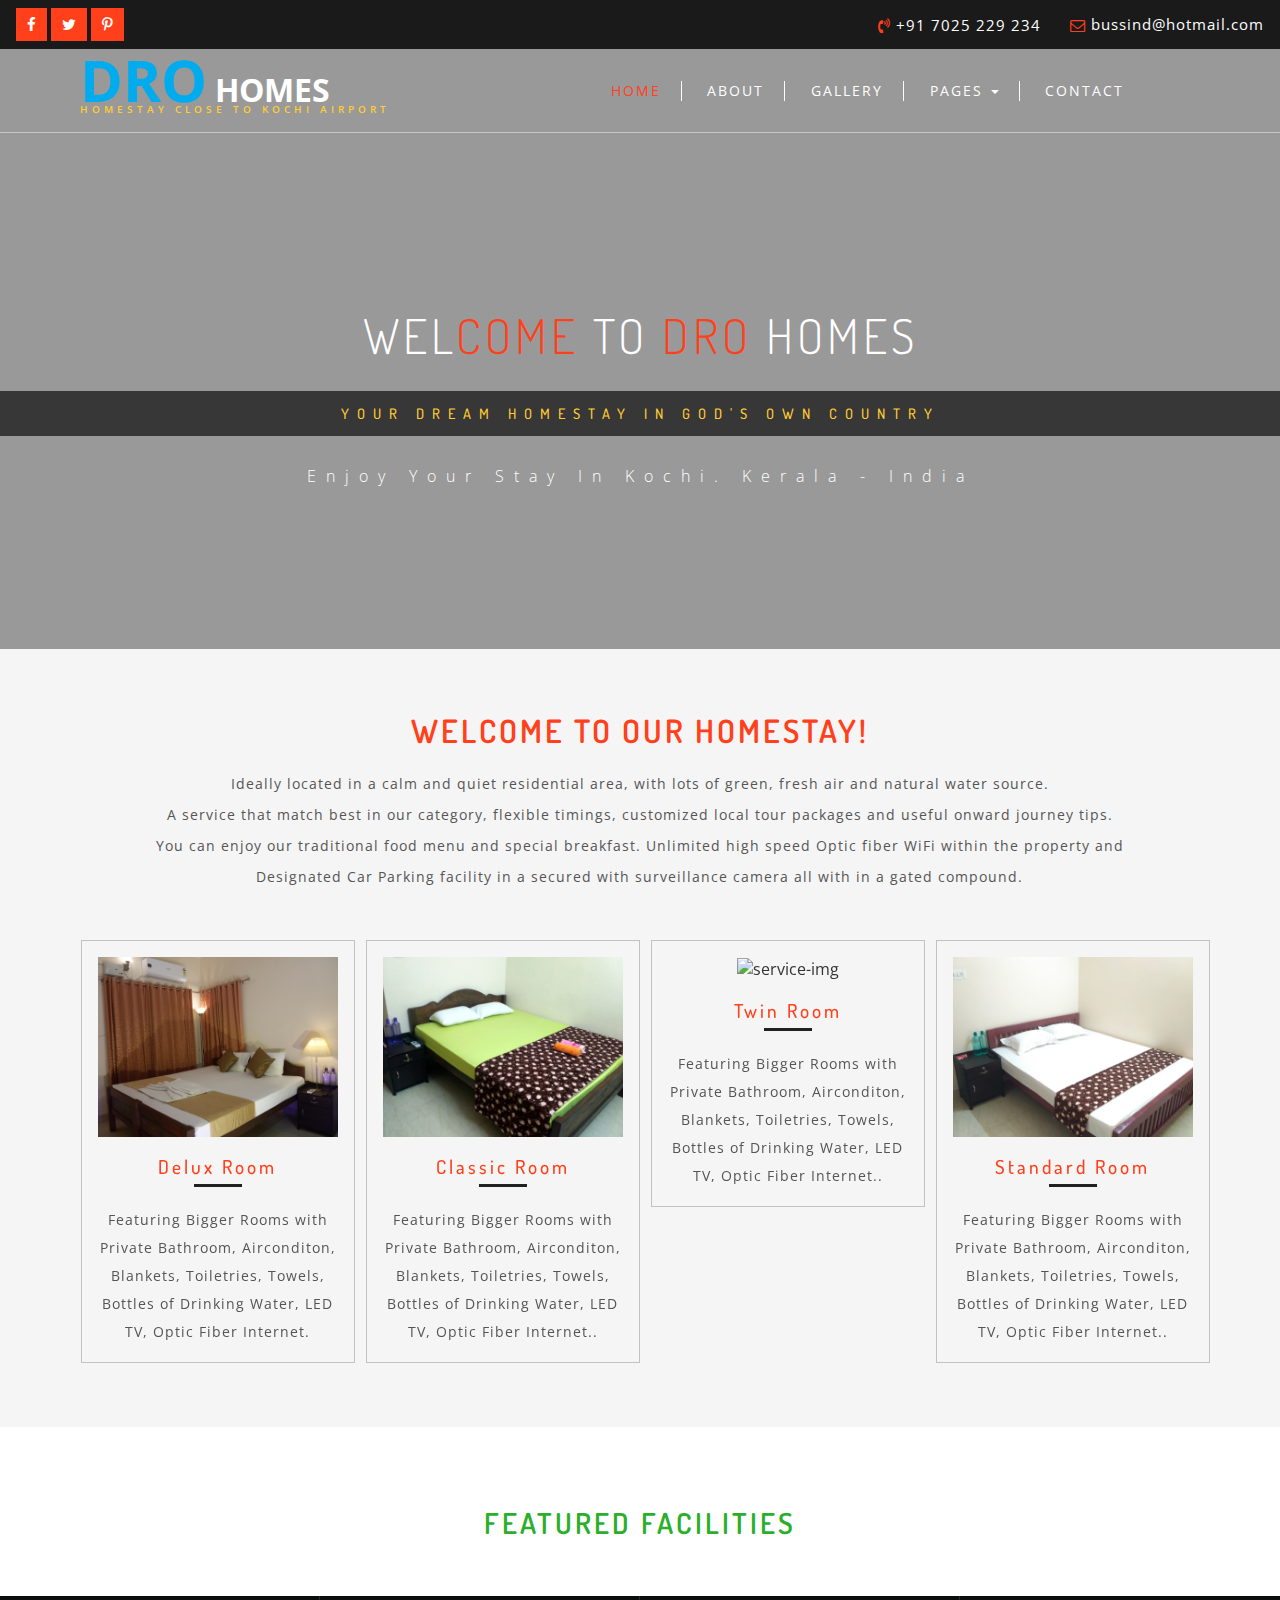
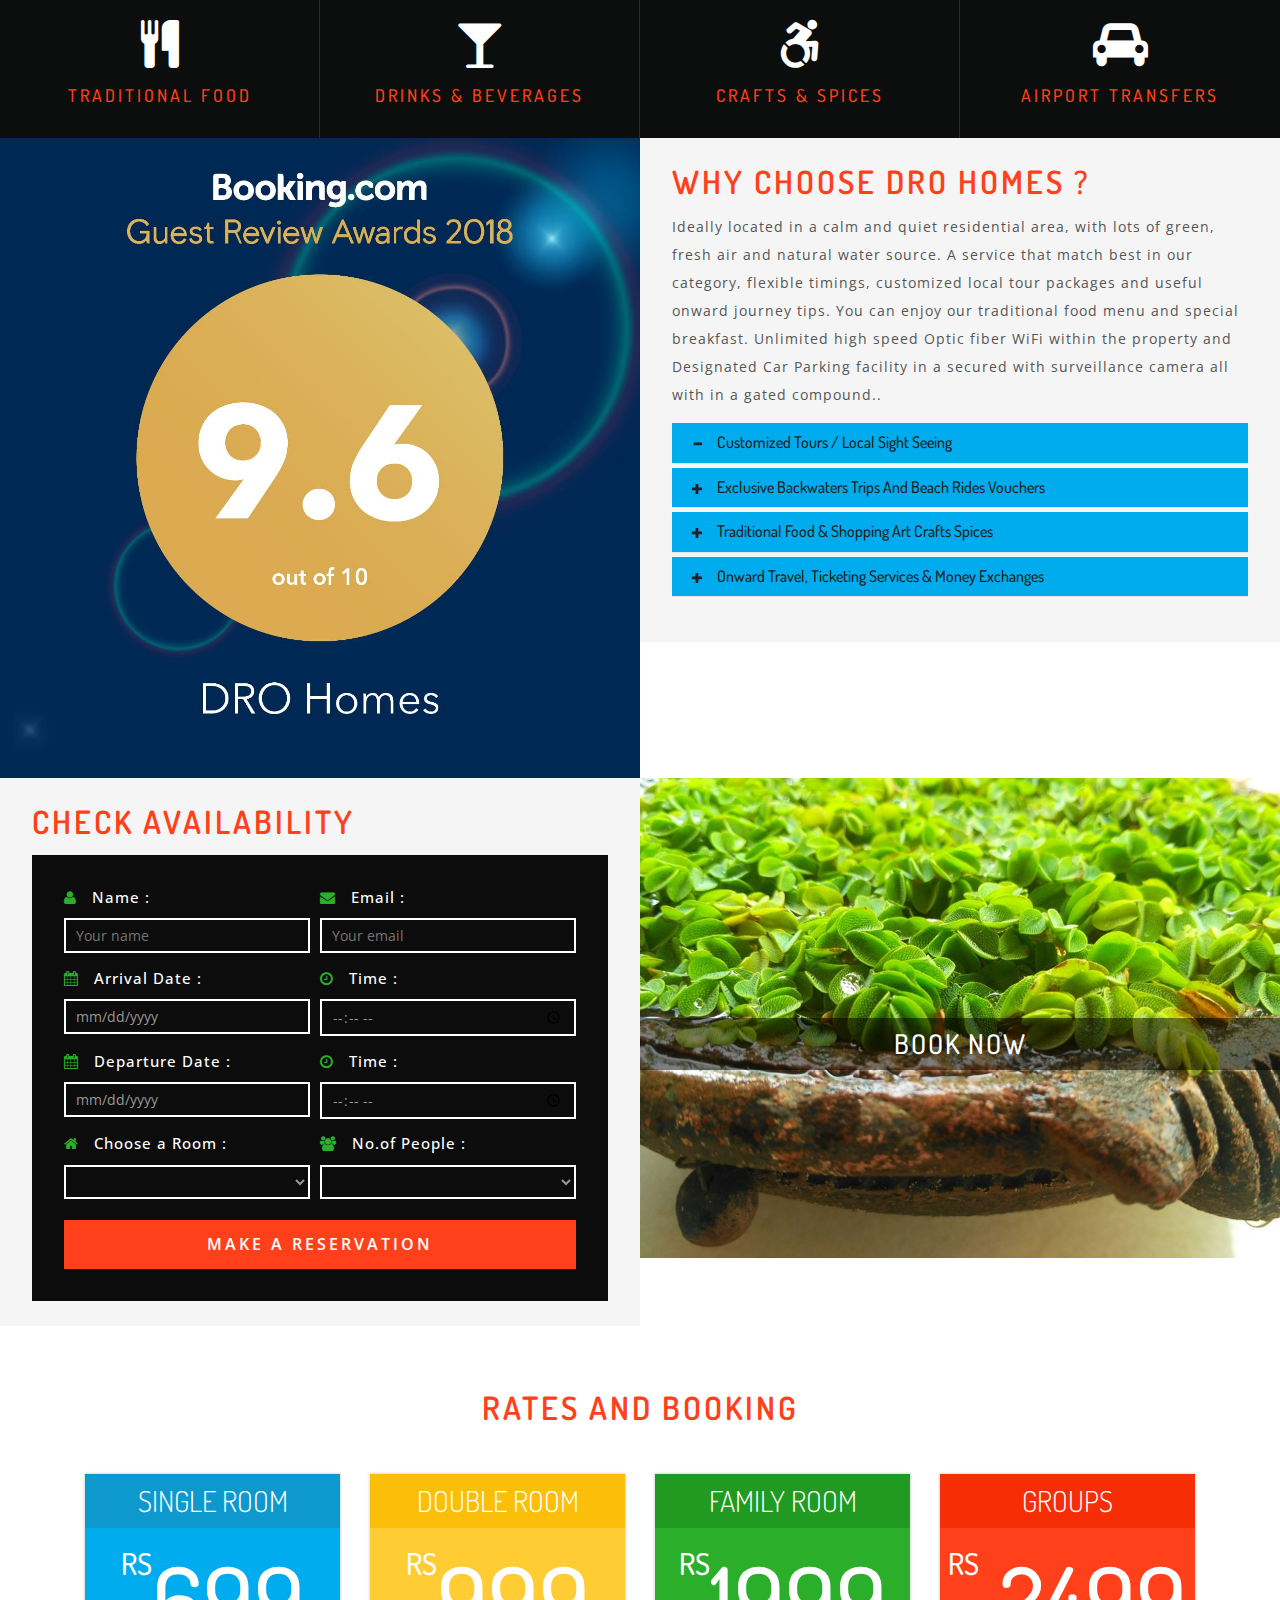
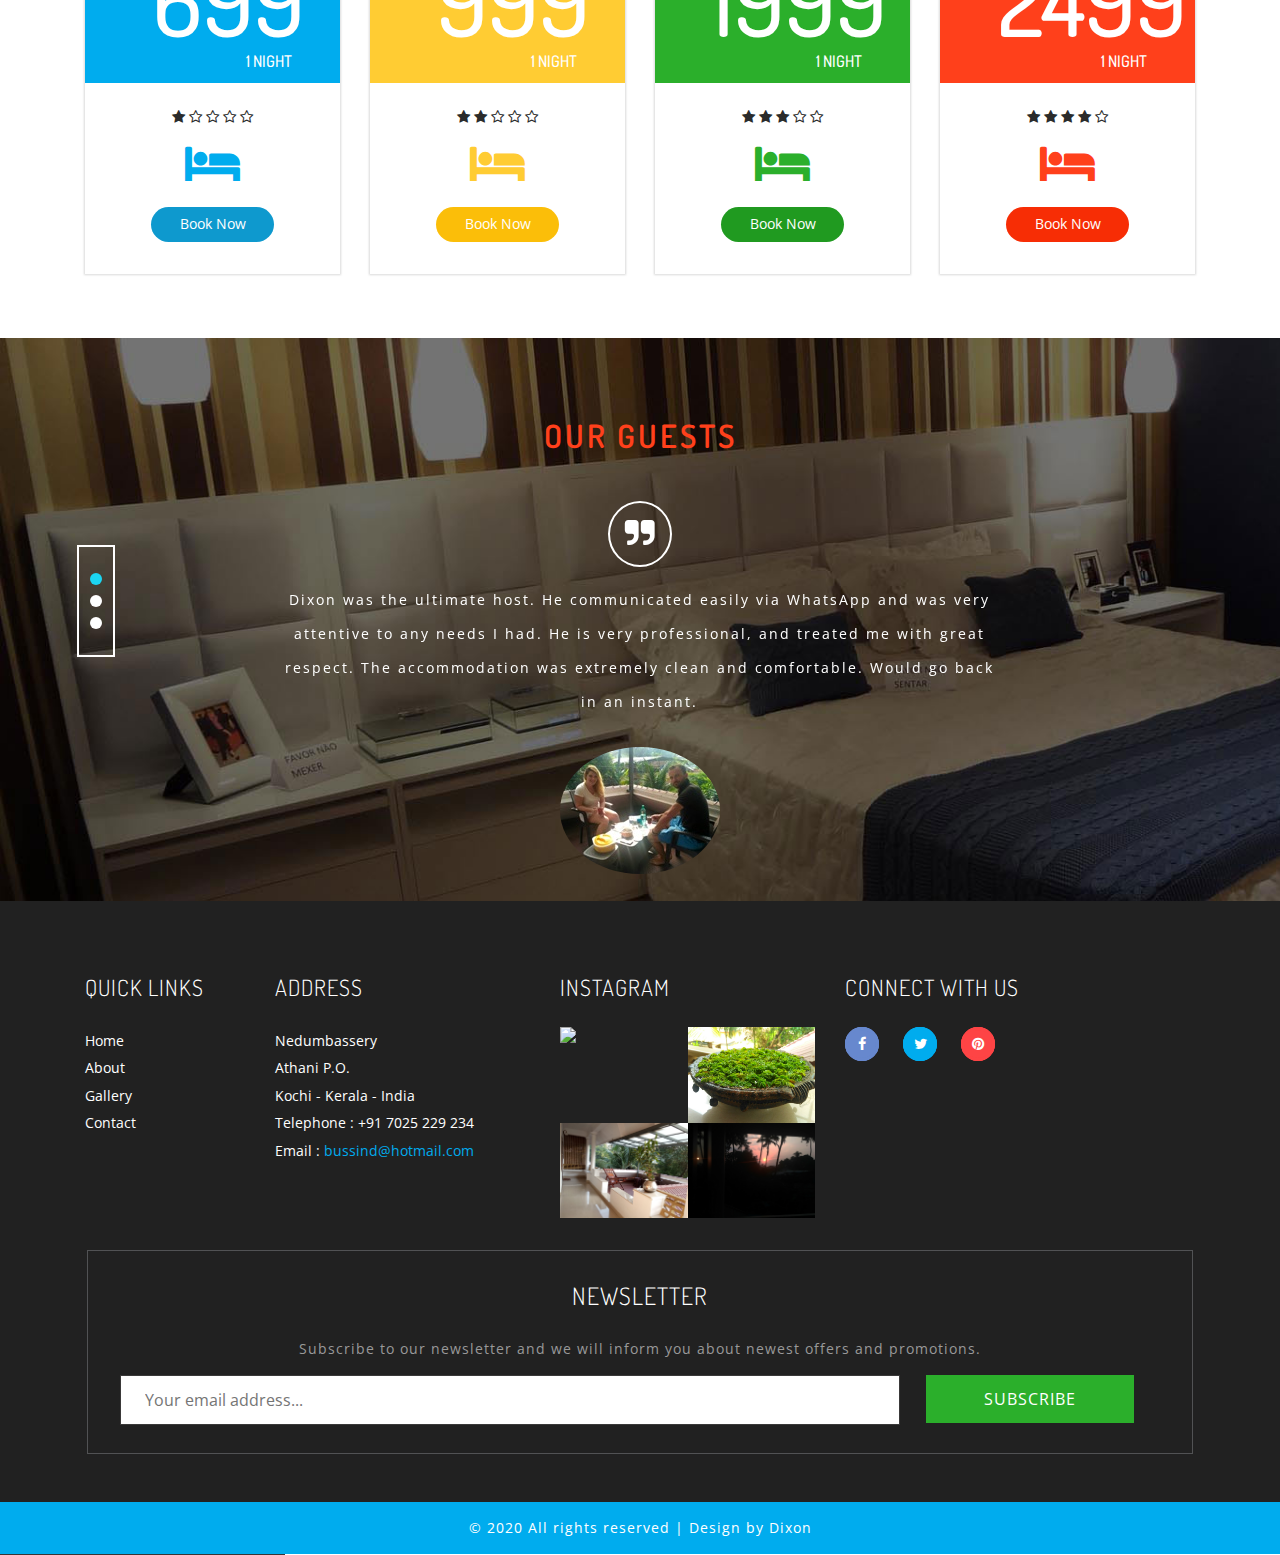
==== index.html @ 94aa3751 "dro homes website" ====
<!--
author: W3layouts
author URL: http://w3layouts.com
License: Creative Commons Attribution 3.0 Unported
License URL: http://creativecommons.org/licenses/by/3.0/
-->
<!DOCTYPE html>
<html>
<head>
<title>DRO Homes</title>
<!-- for-mobile-apps -->
<meta name="viewport" content="width=device-width, initial-scale=1">
<meta http-equiv="Content-Type" content="text/html; charset=utf-8" />
<meta name="keywords" content="Resort Responsive web template, Bootstrap Web Templates, Flat Web Templates, Android Compatible web template, 
Smartphone Compatible web template, free webdesigns for Nokia, Samsung, LG, SonyEricsson, Motorola web design" />
<script type="application/x-javascript"> addEventListener("load", function() { setTimeout(hideURLbar, 0); }, false);
		function hideURLbar(){ window.scrollTo(0,1); } </script>
<!-- //for-mobile-apps -->
<link href="css/bootstrap.css" rel="stylesheet" type="text/css" media="all" />
<link rel="stylesheet" href="css/flexslider.css" type="text/css" media="screen" property="" />
<link rel="stylesheet" type="text/css" href="css/zoomslider.css" />
<link rel="stylesheet" type="text/css" href="css/style.css" />
<link href="css/font-awesome.css" rel="stylesheet"> 
<script type="text/javascript" src="js/modernizr-2.6.2.min.js"></script>
<!--/web-fonts-->
<link href="//fonts.googleapis.com/css?family=Dosis:200,300,400,500,600" rel="stylesheet">
<link href="//fonts.googleapis.com/css?family=Open+Sans:300,300i,400,400i,600,600i,700,700i" rel="stylesheet">
<!--//web-fonts-->
</head>
<body>
<!--/main-header-->
  <!--/banner-section-->
  <div class="w3layouts-top-strip">
			<div class="top-srip-agileinfo">
				<div class="w3ls-social-icons text-left">
					<a class="facebook" href="https://www.facebook.com/dro.homes.1"><i class="fa fa-facebook"></i></a>
					<a class="twitter" href="https://twitter.com/DroHomes"><i class="fa fa-twitter"></i></a>
					<a class="pinterest" href="https://www.airbnb.co.in/users/show/178381499"><i class="fa fa-pinterest-p"></i></a>
					
				</div>
				<div class="agileits-contact-info text-right">
					<ul>
						<li><i class="fa fa-volume-control-phone" aria-hidden="true"></i> +91 7025 229 234</li>
						<li><i class="fa fa-envelope-o" aria-hidden="true"></i> <a href="mailto:bussind@hotmail.com.com">bussind@hotmail.com</a></li>
					</ul>
				</div>
				<div class="clearfix"></div>
			</div>
		</div>
	<div id="demo-1" data-zs-src='["images/40.jpg", "images/41.jpg", "images/42.jpg","images/43.jpg","images/44.jpg","images/12.jpg","images/45.jpg"]' data-zs-overlay="dots">
		<div class="demo-inner-content">
		<!--/header-w3l-->
			   <div class="header-w3-agileits" id="home">
			     <div class="inner-header-agile">	
								<nav class="navbar navbar-default">
									<div class="navbar-header">
										<button type="button" class="navbar-toggle" data-toggle="collapse" data-target="#bs-example-navbar-collapse-1">
											<span class="sr-only">Toggle navigation</span>
											<span class="icon-bar"></span>
											<span class="icon-bar"></span>
											<span class="icon-bar"></span>
										</button>
										<h1><a  href="index.html"><span>Dro</span> Homes <p class="s-log">Homestay close to Kochi Airport</p></a>
										 
										</h1>
									</div>
									<!-- navbar-header -->
									<div class="collapse navbar-collapse" id="bs-example-navbar-collapse-1">
										
				 <ul class="nav navbar-nav">
											<li class="active"><a href="index.html">Home</a></li>
												<li><a href="about.html">About</a></li>
												<li><a href="gallery.html">Gallery</a></li>
												 <li class="dropdown">
													<a href="codes.html" class="dropdown-toggle hvr-bounce-to-bottom" data-hover="Pages" data-toggle="dropdown" aria-expanded="false">Pages <b class="caret"></b></a>
													 <ul class="dropdown-menu">
														<li><a href="https://www.keralatourism.org/">Kerala Tourism</a></li>
													
														<li><a href="https://www.incredibleindia.org/content/incredible-india-v2/en.html">Incredible India</a></li>
													</ul>
												</li>

												<li><a href="contact.html">Contact</a></li>

											
										</ul>


									</div>
									<div class="clearfix"> </div>	
								</nav>
									
					
							</div> 

			
		<!--//header-w3l-->
			<!--/banner-info-->
			   <div class="baner-info">   
			      <h3>Wel<span>Come </span>To   <span>DRO </span> Homes</h3>
				  <h4>Your Dream Homestay in GOD's Own Country </h4>
				  <p>Enjoy Your Stay In Kochi. Kerala - India</p>
			   </div>
			<!--/banner-ingo-->
			
		</div>
		   </div>
    </div>
  <!--/banner-section-->
 <!--//main-header-->
 	<div class="special featured">
		  <div class="container">
				   <div class="ab-w3l-spa">
				        <h3 class="tittle">Welcome to Our Homestay!</h3>
						<p>Ideally located in a calm and quiet residential area, with lots of green, fresh air and natural water source. <br> A service that match best in our category, flexible timings, customized local tour packages and useful onward journey tips.<br> You can enjoy our traditional food menu and special breakfast. Unlimited high speed Optic fiber WiFi within the property and Designated Car Parking facility in a secured with surveillance camera all with in a gated compound.
							</p>
				   </div>
				<!-- services -->
							<div class="w3_agileits_services_grids">
								<div class="col-md-3 w3_agileits_services_grid hvr-overline-from-center">
									<div class="w3_agileits_services_grid_agile">
										<div class="w3_agileits_services_grid_1">
											<img src="images/53.jpg" alt="service-img">
										</div>
										<h3>Delux Room</h3>
										<p>Featuring Bigger Rooms with Private Bathroom, Airconditon, Blankets, Toiletries, Towels, Bottles of Drinking Water, LED TV, Optic Fiber Internet.</p>
									</div>
								</div>
								<div class="col-md-3 w3_agileits_services_grid hvr-overline-from-center">
									<div class="w3_agileits_services_grid_agile">
										<div class="w3_agileits_services_grid_1">
											<img src="images/52.jpg" alt="service-img">
										</div>
										<h3>Classic Room</h3>
										<p>Featuring Bigger Rooms with Private Bathroom, Airconditon, Blankets, Toiletries, Towels, Bottles of Drinking Water, LED TV, Optic Fiber Internet..</p>
									</div>
								</div>
								<div class="col-md-3 w3_agileits_services_grid hvr-overline-from-center">
									<div class="w3_agileits_services_grid_agile">
										<div class="w3_agileits_services_grid_1">
											<img src="images/42.JPG" alt="service-img">
										</div>
										<h3>Twin Room </h3>
										<p>Featuring Bigger Rooms with Private Bathroom, Airconditon, Blankets, Toiletries, Towels, Bottles of Drinking Water, LED TV, Optic Fiber Internet..</p>
									</div>
								</div>
								<div class="col-md-3 w3_agileits_services_grid hvr-overline-from-center">
									<div class="w3_agileits_services_grid_agile">
										<div class="w3_agileits_services_grid_1">
											<img src="images/71.jpg" alt="service-img">
										</div>
										<h3>Standard Room</h3>
										<p>Featuring Bigger Rooms with Private Bathroom, Airconditon, Blankets, Toiletries, Towels, Bottles of Drinking Water, LED TV, Optic Fiber Internet..</p>
									</div>
								</div>
								<div class="clearfix"> </div>
							</div>
				
				  
				           
		   </div>
    </div>
	<div class="featured-facility">
	  <!-- welcome -->
		
			<div class="spa-agile">
			<h3 class="tittle fea">Featured  Facilities</h3>
				<div class="col-md-3 spa-grid">
					
						<i class="fa fa-cutlery" aria-hidden="true"></i>
					
						<h4>Traditional Food </h4>
					
				</div>
				<div class="col-md-3 spa-grid">
					
					<i class="fa fa-glass" aria-hidden="true"></i>
					
					
						<h4>Drinks & Beverages </h4>
						
				
				</div>
				<div class="col-md-3 spa-grid lost">
					
						<i class="fa fa-wheelchair-alt" aria-hidden="true"></i>
					
						<h4> Crafts & Spices</h4>
						
					
				</div>
				<div class="col-md-3 spa-grid lost">
					
					<i class="fa fa-car" aria-hidden="true"></i>
					
					
						<h4> Airport Transfers </h4>
						
				
				</div>
				<div class="clearfix"> </div>
			</div>
		
	<!-- //welcome -->
	</div>
	<!-- about-bottom -->
	<div class="about-bottom">
		<div class="col-md-6 w3l_about_bottom_left">
			<img src="images/a1.jpg" alt="" class="img-responsive" /> 
		</div>
		</div>
		<div class="col-md-6 w3l_about_bottom_right one">
			<h3 class="tittle why">why choose DRO HOMES ?</h3>
			<p>Ideally located in a calm and quiet residential area, with lots of green, fresh air and natural water source. A service that match best in our category, flexible timings, customized local tour packages and useful onward journey tips. You can enjoy our traditional food menu and special breakfast. Unlimited high speed Optic fiber WiFi within the property and Designated Car Parking facility in a secured with surveillance camera all with in a gated compound..</p>
			<div class="panel-group w3l_panel_group_faq" id="accordion" role="tablist" aria-multiselectable="true">
			  <div class="panel panel-default">
				<div class="panel-heading" role="tab" id="headingOne">
				  <h4 class="panel-title asd">
					<a class="pa_italic" role="button" data-toggle="collapse" data-parent="#accordion" href="#collapseOne" aria-expanded="true" aria-controls="collapseOne">
					  <span class="glyphicon glyphicon-plus" aria-hidden="true"></span><i class="glyphicon glyphicon-minus" aria-hidden="true"></i> Customized Tours / Local Sight Seeing  
					</a>
				  </h4>
				</div>
				<div id="collapseOne" class="panel-collapse collapse" role="tabpanel" aria-labelledby="headingOne">
				  <div class="panel-body panel_text">
					Travel arrangements for Pan India Trips and <br> 
					Local Sight Seeing planners available at our property.
					
				</div>
				</div>
			  </div>
			  <div class="panel panel-default">
				<div class="panel-heading" role="tab" id="headingTwo">
				  <h4 class="panel-title asd">
					<a class="pa_italic collapsed" role="button" data-toggle="collapse" data-parent="#accordion" href="#collapseTwo" aria-expanded="false" aria-controls="collapseTwo">
					  <span class="glyphicon glyphicon-plus" aria-hidden="true"></span><i class="glyphicon glyphicon-minus" aria-hidden="true"></i>  Exclusive  Backwaters Trips and Beach Rides Vouchers
					</a>
				  </h4>
				</div>
				<div id="collapseTwo" class="panel-collapse collapse" role="tabpanel" aria-labelledby="headingTwo">
				   <div class="panel-body panel_text">
					Exclusive Backwater trip booking at reasonanle rate for 
					House boat / Speed Boats / Kayaking in Alleppey or Ernakulam for SunSet Trip booking facility <br>

					Experience Variety of Ultimate Rides at Cherai Beach
					Collect your Free Discount Coupons at our Reception Desk<br> 

				  </div>
				</div>
			  </div>
			  <div class="panel panel-default">
				<div class="panel-heading" role="tab" id="headingThree">
				  <h4 class="panel-title asd">
					<a class="pa_italic collapsed" role="button" data-toggle="collapse" data-parent="#accordion" href="#collapseThree" aria-expanded="false" aria-controls="collapseThree">
					  <span class="glyphicon glyphicon-plus" aria-hidden="true"></span><i class="glyphicon glyphicon-minus" aria-hidden="true"></i> Traditional Food & Shopping Art Crafts Spices   
					</a>
				  </h4>
				</div>
				<div id="collapseThree" class="panel-collapse collapse" role="tabpanel" aria-labelledby="headingThree">
				   <div class="panel-body panel_text">
					Enjoy the Traditional Special "Sadhya" in Banana Leaf and  <br> Experience the night Authentic Street "Thattukada" Food <br> 
					Shopping Kerala Arts, Antique, Crafts, Spices, Snacks, Pickles and "Toddy"
				  </div>
				</div>
				
			  </div>
			  <div class="panel panel-default">
				<div class="panel-heading" role="tab" id="headingfour">
				  <h4 class="panel-title asd">
					<a class="pa_italic collapsed" role="button" data-toggle="collapse" data-parent="#accordion" href="#collapsefour" aria-expanded="false" aria-controls="collapsefour">
					  <span class="glyphicon glyphicon-plus" aria-hidden="true"></span><i class="glyphicon glyphicon-minus" aria-hidden="true"></i> Onward Travel, Ticketing Services & Money Exchanges
					</a>
				  </h4>
				</div>
				<div id="collapsefour" class="panel-collapse collapse" role="tabpanel" aria-labelledby="headingfour">
				   <div class="panel-body panel_text">
					Onward travel arrangements tips to make you save time and money<br> 
					Authorized Money Exchanges avalible 24 X 7 for all major currencies.
				  </div>
				</div>
								
			  </div>
			</div>
		</div>
		<div class="clearfix"> </div>
	</div>
<!-- //about-bottom -->
	<!-- about-bottom -->
	<div class="about-bottom" id="ab">
	<div class="col-md-6 w3l_about_bottom_right two">
			<h3 class="tittle why">CHECK AVAILABILITY </h3>
			<div class="book-form">

			   <form action="#" method="post">
					<div class="col-md-6 form-date-w3-agileits">
						<label><i class="fa fa-user" aria-hidden="true"></i> Name :</label>
						<input type="text" name="name" placeholder="Your name" required="">
					</div>
					<div class="col-md-6 form-date-w3-agileits second-agile">
						<label><i class="fa fa-envelope" aria-hidden="true"></i> Email :</label>
						<input type="email" name="email" placeholder="Your email" required="">
					</div>
					 <div class="col-md-6 form-date-w3-agileits">
									<label><i class="fa fa-calendar" aria-hidden="true"></i> Arrival Date :</label>
									<input  id="datepicker" name="Text" type="text" value="mm/dd/yyyy" onfocus="this.value = '';" onblur="if (this.value == '') {this.value = 'mm/dd/yyyy';}" required="">
								
								</div>
					<div class="col-md-6 form-time-w3layouts second-agile">
							<label><i class="fa fa-clock-o" aria-hidden="true"></i> Time :</label>
							<input type="time">
					</div>
					<div class="col-md-6 form-date-w3-agileits">
						        <label><i class="fa fa-calendar" aria-hidden="true"></i> Departure Date :</label>
									<input  id="datepicker1" name="Text" type="text" value="mm/dd/yyyy" onfocus="this.value = '';" onblur="if (this.value == '') {this.value = 'mm/dd/yyyy';}" required="">
									
								</div>
					<div class="col-md-6 form-time-w3layouts second-agile">
							<label><i class="fa fa-clock-o" aria-hidden="true"></i> Time :</label>
							<input type="time">
					</div>
					<div class="col-md-6 form-left-agileits-w3layouts bottom-w3ls">
							<label><i class="fa fa-home" aria-hidden="true"></i> Choose a Room :</label>
							<select class="form-control">
								<option></option>
								<option>Standard Single Room</option>
								<option>Standard Double Room</option>
								<option>Standard Family Room</option>
								<option>Apartment</option>
								<option>Group Upto 6 </option>
								<option>Group Above 6</option>
							</select>
					</div>
					<div class="col-md-6 form-left-agileits-w3layouts second-agile">
							<label><i class="fa fa-users" aria-hidden="true"></i> No.of People :</label>
							<select class="form-control">
								<option></option>
								<option>1 Person</option>
								<option>2 People</option>
								<option>3 People</option>
								<option>4 People</option>
								<option>5 People</option>
								<option>More</option>
							</select>
					</div>
					<div class="clearfix"> </div>
					<div class="make wow shake" data-wow-duration="1s" data-wow-delay=".5s">
						  <input type="submit" value="Make a Reservation">
					</div>
			</form>
								</div>

		</div>
		<div class="col-md-6 w3l_about_bottom_left">
			
<img src="images/11.jpg" alt="" class="img-responsive" />
			<div class="w3l_about_bottom_left_video book-text">
				<h4>BooK Now</h4>
			</div>
		</div>
		
		<div class="clearfix"> </div>
	</div>
<!-- //about -->
	<!-- /plans -->
      <div class="plans-section">
				 <div class="container">
				 <h3 class="w3l-inner-h-title">Rates and Booking</h3>
						<div class="priceing-table-main">
				 <div class="col-md-3 price-grid">
					<div class="price-block agile">
						<div class="price-gd-top pric-clr1">
							<h4>SINGLE ROOM</h4>
							<h3><span>Rs</span>699</h3>
							<h5>1 Night</h5>
						</div>
						<div class="price-gd-bottom">
							   <div class="price-list">
								
									<ul>
											<li><i class="fa fa-star" aria-hidden="true"></i></li>
											<li><i class="fa fa-star-o" aria-hidden="true"></i></li>
											<li><i class="fa fa-star-o" aria-hidden="true"></i></li>
											<li><i class="fa fa-star-o" aria-hidden="true"></i></li>
											<li><i class="fa fa-star-o" aria-hidden="true"></i></li>
									
								     </ul>
									 <h6 class="bed"><i class="fa fa-bed" aria-hidden="true"></i></h6>
							</div>
							<div class="price-selet pric-sclr1">		    			   
<a href="#ab" class="scroll" >Book Now</a>
							</div>
						</div>
					</div>
				</div>
				<div class="col-md-3 price-grid ">
					<div class="price-block agile">
						<div class="price-gd-top pric-clr2">
							<h4>DOUBLE ROOM</h4>
							<h3><span>Rs</span>999</h3>
							<h5>1 Night</h5>
						</div>
						<div class="price-gd-bottom">
							<div class="price-list">
								
									<ul>
									<li><i class="fa fa-star" aria-hidden="true"></i></li>
									<li><i class="fa fa-star" aria-hidden="true"></i></li>
									<li><i class="fa fa-star-o" aria-hidden="true"></i></li>
									<li><i class="fa fa-star-o" aria-hidden="true"></i></li>
									<li><i class="fa fa-star-o" aria-hidden="true"></i></li>
									
								</ul>
								<h6 class="bed two"><i class="fa fa-bed" aria-hidden="true"></i></h6>
								
							</div>
							<div class="price-selet pric-sclr2">
								<a href="#ab" class="scroll" >Book Now</a>

							</div>
						</div>
					</div>
				</div>
				<div class="col-md-3 price-grid lost">
					<div class="price-block agile">
						<div class="price-gd-top pric-clr3">
							<h4>FAMILY ROOM </h4>
							<h3><span>Rs</span>1999 </h3>
							<h5>1 Night</h5>
						</div>
						<div class="price-gd-bottom">
							<div class="price-list">
								<ul>
									<li><i class="fa fa-star" aria-hidden="true"></i></li>
									<li><i class="fa fa-star" aria-hidden="true"></i></li>
									<li><i class="fa fa-star" aria-hidden="true"></i></li>
									<li><i class="fa fa-star-o" aria-hidden="true"></i></li>
									<li><i class="fa fa-star-o" aria-hidden="true"></i></li>
									
								</ul>
								<h6 class="bed three"><i class="fa fa-bed" aria-hidden="true"></i></h6>
							</div>
							<div class="price-selet pric-sclr3">
								<a href="#ab" class="scroll" >Book Now</a>
							</div>
						</div>
					</div>
				</div>
				<div class="col-md-3 price-grid wthree lost">
					<div class="price-block agile">
						<div class="price-gd-top pric-clr4">
							<h4>GROUPS </h4>
							<h3><span>Rs</span> 2499</h3>
							<h5>1 Night</h5>
						</div>
						<div class="price-gd-bottom">
							<div class="price-list">
								<ul>
									<li><i class="fa fa-star" aria-hidden="true"></i></li>
									<li><i class="fa fa-star" aria-hidden="true"></i></li>
									<li><i class="fa fa-star" aria-hidden="true"></i></li>
									<li><i class="fa fa-star" aria-hidden="true"></i></li>
									<li><i class="fa fa-star-o" aria-hidden="true"></i></li>
									
								</ul>
								<h6 class="bed four"><i class="fa fa-bed" aria-hidden="true"></i></h6>
							</div>
							<div class="price-selet pric-sclr4">
								<a href="#ab" class="scroll" >Book Now</a>
							</div>
						</div>
					</div>
				</div>
				<div class="clearfix"> </div>
			</div>
		</div>
	</div>
<!-- testimonials -->
	<div class="guests-agile">
			<h3 class="tittle">Our Guests</h3>
			<div class="w3_agileits_testimonial_grids">
				<section class="slider">
					<div class="flexslider">
						<ul class="slides">
							<li>
								<div class="w3_agileits_testimonial_grid">
								<i class="fa fa-quote-right" aria-hidden="true"></i>
									<p>Dixon was the ultimate host. He communicated easily via WhatsApp and was very attentive 
										to any needs I had. He is very professional, and treated me with great respect. The accommodation was extremely clean and comfortable. Would go back in an instant.</p>
									<img src="images/62.jpg" alt=" " class="img-responsive" />
									
								</div>
							</li>
							<li>
								<div class="w3_agileits_testimonial_grid">
								<i class="fa fa-quote-right" aria-hidden="true"></i>
									<p>This place was amazing. The host was very warm and welcoming. He was very patient ,kind and soulful.We enjoyed our stay there.Airport os just 10min away and alot of places to eat.He arranged trip to arthirapally waterfalls and it was great.
										The place feels like home away from city bustles. I highly recommend it for anyone..</p>
									<img src="images/64.jpg" alt=" " class="img-responsive" />
									
								</div>
							</li>
							<li>
								<div class="w3_agileits_testimonial_grid">
								<i class="fa fa-quote-right" aria-hidden="true"></i>
									<p>Excellent rapport qualité prix pour ce petit hôtel à quelques minutes en voiture de l’aéroport. Extrêmement pratique quand on a, comme nous, un avion très tôt le matin. En plus, Dixon a fait le taxi et nous a conduit directement à l’aéroport à 4h du matin. 
										Les chambres sont propres. À noter cependant : la climatisation est en supplément..</p>
									<img src="images/admin.jpg" alt=" " class="img-responsive" />
									
								</div>
							</li>
						</ul>
					</div>
				</section>
				
				<!-- //flexSlider -->
			</div>
	</div>
<!-- //testimonials -->

 <!-- Footer -->
	<div class="w3l-footer">
		<div class="container">
         <div class="footer-info-agile">
				<div class="col-md-2 footer-info-grid links">
					<h4>Quick links</h4>
					<ul>
						       <li><a href="index.html">Home</a></li> 
								<li><a href="about.html">About</a></li> 
								<li><a href="gallery.html">Gallery</a></li> 
								<li><a href="contact.html">Contact</a></li> 
					</ul>
				</div>
				<div class="col-md-3 footer-info-grid address">
					<h4>Address</h4>
					<address>
						<ul>
							<li>Nedumbassery</li>
							<li>Athani P.O.</li>
							<li>Kochi - Kerala - India </li>
							<li>Telephone : +91 7025 229 234</li>
							<li>Email : <a class="mail" href="mailto:bussind@hotmail.com">bussind@hotmail.com</a></li>
						</ul>
					</address>
				</div>
				<div class="col-md-3 footer-grid">
				   <h4>Instagram</h4>
					<div class="footer-grid-instagram">
					<a href="#"><img src="images/40a.jpg" alt=" " class="img-responsive"></a>
					</div>
					<div class="footer-grid-instagram">
					<a href="#"><img src="images/12.jpg" alt=" " class="img-responsive"></a>
					</div>
					<div class="footer-grid-instagram">
						<a href="#"><img src="images/41.jpg" alt=" " class="img-responsive"></a>
					</div>
					<div class="footer-grid-instagram">
					<a href="#"><img src="images/45.jpg" alt=" " class="img-responsive"></a>
					</div>
					<div class="clearfix"> </div>
				</div>
				<div class="col-md-4 footer-info-grid">
				<div class="connect-social">
					<h4>Connect with us</h4>
					<section class="social">
                        <ul>
							<li><a class="icon fb" href="https://www.facebook.com/dro.homes.1"><i class="fa fa-facebook"></i></a></li>
							<li><a class="icon tw" href="https://twitter.com/DroHomes"><i class="fa fa-twitter"></i></a></li>
													
							<li><a class="icon pin" href="https://www.airbnb.co.in/users/show/178381499"><i class="fa fa-pinterest"></i></a></li>
							
							
						</ul>
					</section>

				</div>
					

					
				</div>
				<div class="clearfix"></div>
			</div>

			<div class="connect-agileits newsletter">
				<h4>Newsletter</h4>
					<p>Subscribe to our newsletter and we will inform you about newest offers and promotions.
					</p>
					<form action="#" method="post" class="newsletter">
						<input class="email" type="email" placeholder="Your email address..." required="">
						<input type="submit" class="submit" value="Subscribe">
					</form>
			</div>
	   </div>
     </div>

		
			<div class="w3agile_footer_copy">
				    <p>© 2020 All rights reserved | Design by <a href="https://www.facebook.com/dxndxb">Dixon </a></p>
			</div>
		<a href="#home" id="toTop" class="scroll" style="display: block;"> <span id="toTopHover" style="opacity: 1;"> </span></a>
	<script type="text/javascript" src="js/jquery-2.1.4.min.js"></script>
	<!-- Dropdown-Menu-JavaScript -->
			<script>
				$(document).ready(function(){
					$(".dropdown").hover(            
						function() {
							$('.dropdown-menu', this).stop( true, true ).slideDown("fast");
							$(this).toggleClass('open');        
						},
						function() {
							$('.dropdown-menu', this).stop( true, true ).slideUp("fast");
							$(this).toggleClass('open');       
						}
					);
				});
			</script>
		<!-- //Dropdown-Menu-JavaScript -->


<script type="text/javascript" src="js/jquery.zoomslider.min.js"></script>
		<!-- search-jQuery -->
				<script src="js/main.js"></script>

<!--/script-->
	<script src="js/simplePlayer.js"></script>
			<script>
				$("document").ready(function() {
					$("#video").simplePlayer();
				});
			</script>
			<!-- flexSlider -->
					<script defer src="js/jquery.flexslider.js"></script>
					<script type="text/javascript">
					$(window).load(function(){
					  $('.flexslider').flexslider({
						animation: "slide",
						start: function(slider){
						  $('body').removeClass('loading');
						}
					  });
					});
				  </script>
<!--//script for portfolio-->
				<!-- Calendar -->
				<link rel="stylesheet" href="css/jquery-ui.css" />
				<script src="js/jquery-ui.js"></script>
				  <script>
						  $(function() {
							$( "#datepicker,#datepicker1,#datepicker2,#datepicker3" ).datepicker();
						  });
				  </script>
			<!-- //Calendar -->
<script type="text/javascript" src="js/move-top.js"></script>
<script type="text/javascript" src="js/easing.js"></script>

<script type="text/javascript">
			jQuery(document).ready(function($) {
				$(".scroll").click(function(event){		
					event.preventDefault();
					$('html,body').animate({scrollTop:$(this.hash).offset().top},900);
				});
			});
</script>
 <script type="text/javascript">
						$(document).ready(function() {
							/*
							var defaults = {
					  			containerID: 'toTop', // fading element id
								containerHoverID: 'toTopHover', // fading element hover id
								scrollSpeed: 1200,
								easingType: 'linear' 
					 		};
							*/
							
							$().UItoTop({ easingType: 'easeOutQuart' });
							
						});
					</script>
<!--end-smooth-scrolling-->
<!--js for bootstrap working-->
	<script src="js/bootstrap.js"></script>
<!-- //for bootstrap working -->
</body>
</html>
---- css/zoomslider.css ----
.zs-enabled{position:relative}.zs-enabled .zs-slideshow,.zs-enabled .zs-slides,.zs-enabled .zs-slide{position:absolute;z-index:1;top:0;left:0;width:100%;height:100%;overflow:hidden}.zs-enabled .zs-slideshow .zs-slides .zs-slide{background:transparent none no-repeat 50% 50%;background-size:cover;position:absolute;visibility:hidden;opacity:0;-webkit-transform:scale(1.2, 1.2);-moz-transform:scale(1.2, 1.2);-ms-transform:scale(1.2, 1.2);-o-transform:scale(1.2, 1.2);transform:scale(1.2, 1.2)}.zs-enabled .zs-slideshow .zs-slides .zs-slide.active{visibility:visible;opacity:1}.zs-enabled .zs-slideshow .zs-bullets{position:absolute;z-index:4;bottom:20px;left:0;width:100%;text-align:center}.zs-enabled .zs-slideshow .zs-bullets .zs-bullet{display:inline-block;cursor:pointer;border:2px solid #EFC509;width:14px;height:14px;border-radius:8px;margin:10px;background-color:#000}.zs-enabled .zs-slideshow .zs-bullets .zs-bullet.active{background-color:#EFC509}.zs-enabled .zs-slideshow:after{content:" ";position:absolute;top:0;left:0;width:100%;height:100%;z-index:3;background:transparent none repeat 0 0}.zs-enabled.overlay-plain .zs-slideshow:after{background-image:url(plain.png)}}
	.properties-table {
			width: 100%;
			padding: 0;
			border-spacing:0;
			margin-top:2em;
			font-size:.85em;
			background-color: #eee;
		}
		.properties-table th, .properties-table td {
			text-align: left;
			padding: 10px;
		}
		.properties-table th {
			border-bottom: 1px solid #333;
			line-height: 2;
		}
		.zs-enabled .zs-slideshow .zs-bullets {
			position: absolute;
			z-index: 4;
			bottom: 121px;
			left: 7px;
			width: 100%;
			text-align: center;
		}
		.zs-enabled .zs-slideshow .zs-bullets .zs-bullet {
			display: block;
			cursor: pointer;
			border:4px solid #fff;
			width:18px;
			height:18px;
			margin: 10px;
			background:#ff401b;
			border-radius:50%;
			-webkit-border-radius:50%;
			-moz-border-radius:50%;
			-o-border-radius:50%;
		}
		.zs-enabled .zs-slideshow .zs-bullets .zs-bullet.active {
			background:#00acee;
			border:4px solid #fff;
		}
      #demo-1 {
			position: relative; 
			width: 100%;
			min-height:780px;
			background-color: #999;
		}
		.demo-inner-content {
			position: relative;
			z-index: 2;
			
		}
		
	.banner-inner {
    background: url(../images/4.jpg) no-repeat 0px 0px;
    background-size: cover;
    -webkit-background-size: cover;
    -moz-background-size: cover;
    -o-background-size: cover;
    -ms-background-size: cover;
    min-height: 200px!important;
}
.banner-inner-dott {
    background: url(../images/dots.png)repeat 0px 0px;
    text-align: center;
        padding-bottom: 150px;
}
/*-- /responsive --*/
@media (max-width:1440px){
	#demo-1 {
		
	 min-height:680px;
	}
	
}
@media (max-width:1366px){
	#demo-1 {
		    min-height:650px;
	}
	
}
@media (max-width:1280px){
	#demo-1 {
		    min-height:600px;
	}
	.zs-enabled .zs-slideshow .zs-bullets .zs-bullet {
		display: block;
		cursor: pointer;
		border: 3px solid #fff;
		width: 14px;
		height: 14px;
		margin: 5px 0;
	}
	.zs-enabled .zs-slideshow .zs-bullets .zs-bullet.active {
			background:#00acee;
			border:3px solid #fff;
		}
}
@media (max-width:1024px){
	#demo-1 {
		    min-height:540px;
	}
	
}
@media (max-width:991px){
	#demo-1 {
		min-height:500px;
	}
	.zs-enabled .zs-slideshow .zs-bullets {
		position: absolute;
		z-index: 4;
		bottom: 94px;
		left: 18px;
		width: 100%;
		text-align: center;
	}
	
}
@media (max-width:800px){
	#demo-1 {
		min-height:460px;
	}

	.banner-inner {
		min-height: 163px!important;
	}
	.zs-enabled .zs-slideshow .zs-bullets {
		position: absolute;
		z-index: 4;
		bottom: 94px;
		left: 18px;
		width: 100%;
		text-align: center;
	}
}
@media (max-width:736px){
	
	#demo-1 {
      min-height:450px;
	}

}
@media (max-width:640px){
	
	#demo-1 {
      min-height:400px;
	}

}
@media (max-width:600px){
.zs-enabled .zs-slideshow .zs-bullets {
    position: absolute;
    z-index: 4;
    bottom: 52px;
    left: 18px;
    width: 100%;
    text-align: center;
}
}
@media (max-width:568px){
	#demo-1 {
      min-height:390px;
	}
	
}
@media (max-width:480px){
	#demo-1 {
		min-height: 325px;
	}

	.zs-enabled .zs-slideshow .zs-bullets .zs-bullet {
		display: block;
		cursor: pointer;
		width: 10px;
		height: 10px;
		margin: 4px 0;
	}
	.zs-enabled .zs-slideshow .zs-bullets {
		position: absolute;
		z-index: 4;
		bottom: 36px;
		left: 18px;
		width: 100%;
		text-align: center;
	}
}
@media (max-width:414px){
	
}
@media (max-width:384px){

	#demo-1 {
		min-height: 277px;
	}
	
}
@media (max-width:375px){
	.zs-enabled .zs-slideshow .zs-bullets {
		position: absolute;
		z-index: 4;
		bottom: 21px;
		left: 18px;
		width: 100%;
		text-align: center;
	}
}
@media (max-width:320px){


}
/*-- //responsive --*/
---- css/style.css ----
/*--
Author: W3layouts
Author URL: http://w3layouts.com
License: Creative Commons Attribution 3.0 Unported
License URL: http://creativecommons.org/licenses/by/3.0/
--*/
html, body{
    font-size: 100%;
font-family: 'Open Sans', sans-serif;
	background:#ffffff;
	margin:0px!important;
}
p{
	margin:0;
	font-size:14px;
}
h1,h2,h3,h4,h5,h6{
   font-family: 'Dosis', sans-serif;
   margin:0;
       text-transform: uppercase;
}
ul,label{
	margin:0;
	padding:0;
}
body p{
	font-family: 'Open Sans', sans-serif;
		    letter-spacing: 1px;
}
body a:hover{
	text-decoration:none;
	    transition: 0.5s all ease;
    -webkit-transition: 0.5s all ease;
    -moz-transition: 0.5s all ease;
    -o-transition: 0.5s all ease;
    -ms-transition: 0.5s all ease;
}
input[type="submit"],.w3l_header_left ul li a,.related-post-right h4 a,.comments-grid-right h4 a,.reply a,.w3_single_grid_left_grid ul li a,ul.contact_info li a,.w3ls_services_bottom_grid_grid_pos,.footer-copy p a,.w3l_services_grid h4 a,.agileinfo_footer_grid ul li a,.wthree_service_breadcrumb_left ul li a{
	transition: .5s ease-in;
	-webkit-transition: .5s ease-in;
	-moz-transition: .5s ease-in;
	-o-transition: .5s ease-in;
	-ms-transition: .5s ease-in;
}
/*--/model--*/
.w3ls-social-icons{
	float:left;
	width: 33.333%;
}
.w3ls-social-icons i {
	font-size: 15px;
      background: #ff401b;
    padding: 8px 10px;
    color: #fff;
    border: 1px solid #ff401b;
	transition:0.5s all;
	-webkit-transition:0.5s all;
	-o-transition:0.5s all;
	-ms-transition:0.5s all;
	-moz-transition:0.5s all;
}
.w3ls-social-icons i:hover {
	background: transparent;
    color: #ffcc33;
    border: 1px solid #ffcc33;
    transition: 0.5s all;
    -webkit-transition: 0.5s all;
    -o-transition: 0.5s all;
    -ms-transition: 0.5s all;
    -moz-transition: 0.5s all;
}
.agileits-contact-info{
	float:right;
	width: 33.333%;
	margin-top:6px;
}
.agileits-contact-info ul li {
    display: inline-block;
       font-size: 15px;
	    color: #fff;
		letter-spacing: 1px;
}
.agileits-contact-info ul li i {
    left: -.5em;
    color: #ff401b;
}
.agileits-contact-info ul li:nth-child(2) {
    margin-left: 25px;
}
.agileits-contact-info ul li a {
       color: #fff;
    vertical-align: text-bottom;
}
.agileits-contact-info ul li a:hover {
   color: #2baf2b;
}
.w3layouts-top-strip {
    background:#1a1a1a;
    padding: 0.5em 1em;
}
.modal-content {
    position: relative;
    background-color: #fff;
    -webkit-background-clip: padding-box;
    background-clip: padding-box;
    border: 1px solid #999;
    border: 1px solid rgba(0, 0, 0, .2);
    border-radius: 0;
}
.modal-header {
    min-height: 16.42857143px;
    padding: 2em;
    border-bottom: 0px solid #e5e5e5;
}
.login-form input[type="email"], .login-form input[type="text"], .login-form input[type="password"] {
    width: 100%;
    padding: 1em 1em 1em 1em;
    font-size: 0.8em;
    margin: 1em 0;
    outline: none;
    color: #212121;
    border: 1px solid #999;
    letter-spacing: 1px;
    text-align: center;
}
.login-form input[type="submit"] {
    outline: none;
    padding: 0.9em 0;
    width: 100%;
    text-align: center;
    font-size: 1em;
    margin-top: 1em;
    border: none;
    color: #FFFFFF;
    cursor: pointer;
    background: #02a388;
    box-shadow: 0px 2px 1px rgba(28, 28, 29, 0.42);
    border-radius:50px;
}
.login-form input[type="submit"]:hover{
	 background:#0c0d0d;

}
.modal-header h4 {
    font-size: 2em;
    text-align: center;
    text-transform: uppercase;
    letter-spacing: 1px;
	color:#0c0d0d;
}
.modal-dialog {
    width: 600px;
    margin: 96px auto;
}
.form-date-w3-agileits {
    padding-left: 0;
	padding-right:0;
}
/*--//model--*/
/*--header-w3-agileits --*/


.inner-header-agile {
    padding: 0 5em;
    position: relative;
    border-bottom: 1px solid rgba(255, 255, 255, 0.45);
}
.inner-header-agile.part2 {
    position: relative;
    padding-bottom:1em;
}
/*-- logo --*/
.navbar-header h1 {
    font-size: 2em;
    display: block;
    text-transform: uppercase;
}
.navbar-header h1 a {
        color: #FFFFFF;
    text-decoration: none;
    display: inline-block;
    line-height: 61px;
    font-weight: bold;
    padding-bottom: 22px;
	font-family: 'Open Sans', sans-serif;
}
h1 span {
    color: #00acee;
    font-size: 1.8em;
}
/*-- //logo --*/
/*-- top-nav --*/
ul.nav.navbar-nav {
    margin-left: 22em;
    margin-top: 2em;
}
.navbar-default {
    background: none;
    border: none;
    margin: 0;
    min-height: inherit;
}
.navbar-default .navbar-nav > .active > a, .navbar-default .navbar-nav > .active > a:hover, .navbar-default .navbar-nav > .active > a:focus {
       color: #ff401b;
    background:none!important;
}
.navbar-nav > li {
      margin: 0 0.8em;
	  border-right:1px solid #fff;
}
.navbar-nav > li:nth-child(5){
	border-right:none;
}
ul.nav.navbar-nav.navbar-right {
    margin-left: 10%;
}
.navbar-default .navbar-nav > li > a {
	font-size: 0.9em;
    position: relative;
    font-weight: 400;
    text-transform: uppercase;
   letter-spacing: 2px;
	color:#fff;
}
.navbar-default .navbar-nav > li > a:hover, .navbar-default .navbar-nav > li > a:focus,.navbar-default .navbar-nav li a.active {
    color: #fe423f;
	background:none!important;
}
.navbar-default .navbar-nav > .open > a, .navbar-default .navbar-nav > .open > a:hover, .navbar-default .navbar-nav > .open > a:focus {
       color: #ff401b;
    background:#2baf2b!important;
}
.navbar-default .navbar-nav>li>a.active, .navbar-default .navbar-nav>li>a:focus, .navbar-default .navbar-nav>li>a:hover, .navbar-default .navbar-nav>.open>a, .navbar-default .navbar-nav>.open>a:focus, .navbar-default .navbar-nav>.open>a:hover {
      color: #ff401b;
     background:none!important;
}
.navbar-right {
    float: left!important;
    margin-right:0px!important;
}
.navbar-collapse {
    padding: 0!important;
}
ul.dropdown-menu.multi-column ul li{
    display:block;
	margin-bottom:.5em;
}
ul.dropdown-menu.multi-column ul li a{
	color:#212121;
}
ul.dropdown-menu.multi-column {
    width: 400px;
    left: 0;
    padding: 1em;
}
ul.dropdown-menu.multi-column ul li a:hover{
	color: #fe423f;
}
.dropdown-menu>li>a:focus, .dropdown-menu>li>a:hover {
    color: #ffffff;
    text-decoration: none;
    background-color: #000000;
}
.dropdown-menu {
	border-radius:0;
}
.navbar-nav > li > a {
      padding: 9px 15px!important;
}
p.s-log {
         color: #ffcc33;
    line-height: 1px;
    text-align: right;
    font-weight: 600;
    letter-spacing: 4px;
    margin-top: -11px;
    font-size: 0.3em;
}
.navbar-nav > li > a {
   padding: 0px!important;
    padding-right: 20px!important;
}
.dropdown-menu {
        position: absolute;
    top: 185%;
    left: -9px;
    z-index: 1000;
    display: none;
    float: left;
    min-width: 31px;
    padding: 5px 0;
    margin: 2px 0 0;
}
.dropdown-menu > li > a {
    display: block;
    padding: 9px 20px;
    clear: both;
}
/*-- //nav --*/
/*-- search --*/
.cd-main-header {
  /* Force Hardware Acceleration in WebKit */
  -webkit-transform: translateZ(0);
  -moz-transform: translateZ(0);
  -ms-transform: translateZ(0);
  -o-transform: translateZ(0);
  transform: translateZ(0);
  will-change: transform;
}
.cd-main-header {
  -webkit-transition: -webkit-transform 0.3s;
  -moz-transition: -moz-transform 0.3s;
  transition: transform 0.3s;
}
.cd-main-content.nav-is-visible, .cd-main-header.nav-is-visible {
	-webkit-transform: translateX(-260px);
	-moz-transform: translateX(-260px);
	-ms-transform: translateX(-260px);
	-o-transform: translateX(-260px);
	transform: translateX(-260px);
}
.nav-on-left .cd-main-content.nav-is-visible, .nav-on-left .cd-main-header.nav-is-visible {
	-webkit-transform: translateX(260px);
/*-- w3layouts --*/
	-moz-transform: translateX(260px);
	-ms-transform: translateX(260px);
	-o-transform: translateX(260px);
	transform: translateX(260px);
}
.cd-header-buttons {
    position: absolute;
    display: inline-block;
    top: -62px;
    right: 0;
}
.cd-header-buttons li {
	display: inline-block;
}
.cd-search-trigger, .cd-nav-trigger {
	position: relative;
	display: block;
	width: 44px;
	height: 44px;
	overflow: hidden;
	white-space: nowrap;
	color: transparent;
	z-index: 3;
	    background: #00acee;
}

.cd-search-trigger::before, .cd-search-trigger::after {
	/* search icon */
	content: '';
	position: absolute;
	-webkit-transition: opacity 0.3s;
	-moz-transition: opacity 0.3s;
	transition: opacity 0.3s;
	/* Force Hardware Acceleration in WebKit */
	-webkit-transform: translateZ(0);
	-moz-transform: translateZ(0);
	-ms-transform: translateZ(0);
	-o-transform: translateZ(0);
	transform: translateZ(0);
	-webkit-backface-visibility: hidden;
	backface-visibility: hidden;
}
.cd-search-trigger::before {
	top: 11px;
	left: 11px;
	width: 18px;
	height: 18px;
	-webkit-border-radius: 50%;
	-moz-border-radius: 50%;
	border-radius: 50%;
/*-- agileits --*/
	border:3px solid #fff;
}
.cd-search-trigger::after {
	/* handle */
	height: 3px;
	width: 8px;
	background: #fff;
	bottom: 14px;
	right: 11px;
	-webkit-transform: rotate(45deg);
	-moz-transform: rotate(45deg);
	-ms-transform: rotate(45deg);
	-o-transform: rotate(45deg);
	transform: rotate(45deg);
}
.cd-search-trigger span {
	/* container for the X icon */
	position: absolute;
	height: 100%;
	width: 100%;
	top: 0;
	left: 0;
}
.cd-search-trigger span::before, .cd-search-trigger span::after {
	/* close icon */
	content: '';
	position: absolute;
	display: inline-block;
	height: 3px;
	width: 22px;
	top: 50%;
	margin-top: -2px;
	left: 50%;
	margin-left: -11px;
	background:#fff;
	opacity: 0;
	/* Force Hardware Acceleration in WebKit */
	-webkit-transform: translateZ(0);
	-moz-transform: translateZ(0);
	-ms-transform: translateZ(0);
	-o-transform: translateZ(0);
	transform: translateZ(0);
	-webkit-backface-visibility: hidden;
	backface-visibility: hidden;
	-webkit-transition: opacity 0.3s, -webkit-transform 0.3s;
	-moz-transition: opacity 0.3s, -moz-transform 0.3s;
	transition: opacity 0.3s, transform 0.3s;
}
.cd-search-trigger span::before {
	-webkit-transform: rotate(45deg);
	-moz-transform: rotate(45deg);
	-ms-transform: rotate(45deg);
	-o-transform: rotate(45deg);
	transform: rotate(45deg);
}
.cd-search-trigger span::after {
	-webkit-transform: rotate(-45deg);
	-moz-transform: rotate(-45deg);
	-ms-transform: rotate(-45deg);
	-o-transform: rotate(-45deg);
	transform: rotate(-45deg);
}
.cd-search-trigger.search-is-visible::before, .cd-search-trigger.search-is-visible::after {
	/* hide search icon */
	-moz-opacity: 0;
	opacity: 0;
}
.cd-search-trigger.search-is-visible span::before, .cd-search-trigger.search-is-visible span::after {
	/* show close icon */
	-moz-opacity: 1;
	opacity: 1;
}
.cd-search-trigger.search-is-visible span::before {
	-webkit-transform: rotate(135deg);
	-moz-transform: rotate(135deg);
	-ms-transform: rotate(135deg);
	-o-transform: rotate(135deg);
	transform: rotate(135deg);
}
.cd-search-trigger.search-is-visible span::after {
	-webkit-transform: rotate(45deg);
	-moz-transform: rotate(45deg);
	-ms-transform: rotate(45deg);
	-o-transform: rotate(45deg);
	transform: rotate(45deg);
}
.cd-search {
	position: absolute;
	width: 100%;
	top: 100%;
	left: 0;
	z-index: 3;
	opacity: 0;
	visibility: hidden;
	-webkit-transition: opacity .3s 0s, visibility 0s .3s;
	-moz-transition: opacity .3s 0s, visibility 0s .3s;
	transition: opacity .3s 0s, visibility 0s .3s;
}
.cd-search input {
    border-radius: 0;
    border: none;
    background: rgba(0, 0, 0, 0.75);
    width: 100%;
    padding: 0 5%;
    -webkit-box-shadow: inset 0 1px 0 #ff401b, 0 3px 6px rgba(0, 0, 0, 0.05);
    -moz-box-shadow: inset 0 1px 0 #ff401b, 0 3px 6px rgba(0, 0, 0, 0.05);
    box-shadow: inset 0 1px 0 #ff401b, 0 3px 6px 
    -webkit-appearance: none;
    -moz-appearance: none;
    -ms-appearance: none;
    -o-appearance: none;
    appearance: none;
    font-size: 1.2em;
    padding: 1em 2em;
    color: #fff;
    letter-spacing: 1px;
}
.cd-search input::-webkit-input-placeholder {
	color: #fff !important;
}
.cd-search input::-moz-placeholder {
	color: #fff !important;
}
.cd-search input:-moz-placeholder {
	color: #fff !important;
}
.cd-search input:-ms-input-placeholder {
	color: #fff !important;
}
.cd-search input:focus {
	outline: none;
}
.cd-search.is-visible {
	-moz-opacity: 1;
	opacity: 1;
	visibility: visible;
	-webkit-transition: opacity .3s 0s, visibility 0s 0s;
	-moz-transition: opacity .3s 0s, visibility 0s 0s;
	transition: opacity .3s 0s, visibility 0s 0s;
}

/*--//header-w3-agileits --*/
/*-- /banner --*/
.baner-info{
   padding-top: 15em;
   margin: 0 auto;
   text-align: center;
}
.baner-info h3 {
       text-align: center;
    font-size: 3.5em;
    color: #fff;
    font-weight: 300;
    letter-spacing: 4px;
}
.baner-info h3 span {
	color:#ff401b;
}
.baner-info h4{
    text-align: center;
    font-size: 1em;
       margin: 2em 0 2em 0;
    font-weight:500;
    letter-spacing: 10px;
    color: #ffcc33;
    background: rgba(0, 0, 0, 0.64);
    padding: 15px 0;
}
.baner-info p {
	font-size: 1em;
    font-weight:300;
    letter-spacing: 10px;
    color:#fff;
}
span.simply-word {
    font-size:18px;
    font-weight: 500;
    margin-left: 5px;
    text-transform: uppercase;
    color: #02a388;
}
.baner-info span img {
    margin: 1em auto 0;
    text-align: center;
}
.baner-w3l-agile-grids-bottom {
       margin: 0 auto;
    text-align: center;
    position: absolute;
    left: 12%;
    bottom: -62%;
    width: 80%;
}
.w3l-b-grid{
	float:left;
	width:32%;
}
.w3l-b-one{
      background: #000 url(../images/b1.jpg) no-repeat 0px 0px;
    min-height:100px;
    background-size: cover;
    text-align: center;
	    transition: .5s ease-in;
    -webkit-transition: .5s ease-in;
    -moz-transition: .5s ease-in;
    -o-transition: .5s ease-in;
    -ms-transition: .5s ease-in;
	}
	.w3l-b-grid .w3l-b-one:hover{
		  min-height:200px;
	}
	
/*-- //banner --*/
/*-- special --*/
.special,.w3_content_agilleinfo_inner,.team-section,.plans-section{
    padding: 5em 0;
}
h3.tittle,h2.w3l-inner-h-title,h3.w3l-inner-h-title{
      color:#ff401b;
    font-size: 3em;
    margin: 0;
    text-align: center;
    font-weight: 600;
    letter-spacing: 3px;
}
h2.w3l-inner-h-title,h3.w3l-inner-h-title{
	margin-bottom:1em;
}
h3.tittle.two {
    color: #fff;
}

/*--//Effect 1--*/
/*-- //special --*/
.ab-w3l-spa {
    text-align: center;
}
.ab-w3l-spa p {
    color: #555;
    line-height: 2.2em;
    margin: 1.5em auto 2.2em;
    width: 86%;
}

a.read {
    border: none;
    outline: none;
    background: #00acee;
    padding: 0.7em 1.5em 0.7em 1.5em;
    color: #fff;
    text-transform: uppercase;
    letter-spacing: 1px;
    font-size: 0.9em;
    transition: .5s ease-in;
    -webkit-transition: .5s ease-in;
    -moz-transition: .5s ease-in;
    -o-transition: .5s ease-in;
    -ms-transition: .5s ease-in;
    border-radius: 25px;
    -webkit-border-radius: 25px;
    -o-border-radius: 25px;
    -moz-border-radius: 25px;
}
a.read:hover {
    text-decoration: none;
    background: #2baf2b;
}
.spa-agile i {
    font-size: 3em;
    color: #fff;
    display: inline-block;
    text-decoration: none;
    -webkit-transition: .5s all;
    -moz-transition: .5s all;
    transition: .5s all;
}
.spa-agile h4 {
    font-size: 1.2em;
    margin: 1em 0 0.5em 0;
    color: #ff401b;
    letter-spacing: 3px;
}
.spa-agile {
    text-align: center;
	
    padding: 5em 0 0 0;
}
.spa-grid {
    border-right: 1px solid #292b2b;
    background: #0c0d0d;
    padding: 1.5em 0;
	    text-decoration: none;
    -webkit-transition: .5s all;
    -moz-transition: .5s all;
    transition: .5s all;
}
.spa-grid:hover{
	    border-right: 1px solid #1589b5;
    background: #00acee;
}
.spa-grid:nth-child(5) {
	 border:none;
}
h3.tittle.fea {
    font-size: 2.3em;
       color: #2baf2b;
    margin-bottom: 2em;
}
.featured,.team-section {
    background: #f5f5f5;
}
.spa-grid:hover i {
        color: #fff;
    -webkit-transform: rotatey(180deg);
    -moz-transform: rotatey(180deg);
    -o-transform: rotatey(180deg);
    -ms-transform: rotatey(180deg);
    transform: rotatey(180deg);
}
.team-row {
       margin-top: 3em;
}
.side-bar-form input[type="search"] {
    background: #fff;
    width: 81%;
    outline: none;
    padding: 10px;
    font-size: 13px;
    color: #000000;
    letter-spacing: 1px;
    border: 1px solid #e4e3ea;
}
.side-bar-form input[type="submit"] {
    background: url(../images/search.png) no-repeat 9px 9px #2baf2b;
    width: 44px;
    height: 41px;
    border: none;
    outline: none;
    margin: 0 0 0 -4px;
    padding: 0;
}
.wom-right h5 a {
    color: #ff401b;
    font-size: 16px;
    text-decoration: none;
    text-transform: uppercase;
}
.agile-info-recent {
    margin: 1.3em 0;
}
ul.w3l-sider-list li i {
    display: inline-block;
    color: #0c0d0d;
    font-size: .9em;
    margin-right: 10px;
}
ul.w3l-sider-list li {
    display: inline-block;
    color: #666;
    font-size: .9em;
    margin-right: 18px;
}
.wom {
    float: left;
    width: 25%;
   
}
.wom-right {
    float: right;
    width: 70%;
}
.w3l-recent-grid {
    margin: 1em 0;
}
h4.side-t-w3l-agile {
    color: #0c0d0d;
    font-size: 1.4em;
    letter-spacing: 1px;
    text-transform: uppercase;
    font-weight: 400;
    margin: 0em 0 0.7em 0;
}
/*-- /welcome --*/
/*-- services --*/

.w3_agileits_services_grid {
    text-align: center;
    padding: 0;
    width: 24%;
    margin-left: 1%;
    box-shadow: 0 0 18px rgba(0,0,0,0.18);
    border: 1px solid #C2C2C2;
}
.w3_agileits_services_grid_agile {
    padding: 1em;
}
.w3_agileits_services_grid_1{
    margin: 0 auto;
}
.w3_agileits_services_grid_1 i{
	color:#212121;
	font-size:3em;
	line-height:2.4em;
}
.w3_agileits_services_grid_1 img{
	width:100%;
}
.w3_agileits_services_grid_agile h3{
	    text-transform: capitalize;
    font-size: 1.2em;
    letter-spacing: 3px;
    color: #ff401b;
    margin: 1em 0 1em;
    padding-bottom: .5em;
    position: relative;
    -webkit-transition: all .5s ease;
    -moz-transition: all .5s ease;
    -o-transition: all .5s ease;
    transition: all .5s ease;
}
.w3_agileits_services_grid_agile h3:after {
    content: '';
    position: absolute;
    -webkit-transition: all .5s ease;
    -moz-transition: all .5s ease;
    -o-transition: all .5s ease;
	-ms-transition: all .5s ease;
    transition: all .5s ease;
    width: 20%;
    height:3px;
    background: #212121;
    left: 40%;
    bottom: 0;
}
.w3_agileits_services_grid:hover .w3_agileits_services_grid_agile h3:after {
    background:#ff401b;
    width: 60%;
}
.w3_agileits_services_grid_agile p{
	    color: #555;
	line-height:2em;
}
.w3_agileits_services_grid:hover .w3_agileits_services_grid_1{
	background:#fff;

}
.w3_agileits_services_grid:hover .w3_agileits_services_grid_agile h3{
	color:#00acee;
	
}
.w3_agileits_services_grid:hover .w3_agileits_services_grid_agile p{
	color:#555;
}


.w3_agileits_services_grid{
	-webkit-transition: all .5s ease;
    -moz-transition: all .5s ease;
    -o-transition: all .5s ease;
	-ms-transition: all .5s ease;
    transition: all .5s ease;
}
/* Overline From Center */
.hvr-overline-from-center {
  display: inline-block;
  vertical-align: middle;
  -webkit-transform: perspective(1px) translateZ(0);
  transform: perspective(1px) translateZ(0);
  box-shadow: 0 0 1px transparent;
  position: relative;
  overflow: hidden;
}
.hvr-overline-from-center:before {
  content: "";
  position: absolute;
  z-index: -1;
  left: 50%;
  right: 50%;
  top: 0;
  background:#ff401b;
  height: 4px;
  -webkit-transition-property: left, right;
  transition-property: left, right;
  -webkit-transition-duration: 0.3s;
  transition-duration: 0.3s;
  -webkit-transition-timing-function: ease-out;
  transition-timing-function: ease-out;
}
.hvr-overline-from-center:hover:before, .hvr-overline-from-center:focus:before, .hvr-overline-from-center:active:before {
  left: 0;
  right: 0;
}

/* Overline From Right */
.hvr-overline-from-right {
  display: inline-block;
  vertical-align: middle;
  -webkit-transform: perspective(1px) translateZ(0);
  transform: perspective(1px) translateZ(0);
  box-shadow: 0 0 1px transparent;
  position: relative;
  overflow: hidden;
}
.hvr-overline-from-right:before {
  content: "";
  position: absolute;
  z-index: -1;
  left: 100%;
  right: 0;
  top: 0;
  background: #2098D1;
  height: 4px;
  -webkit-transition-property: left;
  transition-property: left;
  -webkit-transition-duration: 0.3s;
  transition-duration: 0.3s;
  -webkit-transition-timing-function: ease-out;
  transition-timing-function: ease-out;
}
.hvr-overline-from-right:hover:before, .hvr-overline-from-right:focus:before, .hvr-overline-from-right:active:before {
  left: 0;
}
.para-w3 {
    color: #555;
    font-size: 15px;
    line-height: 35px;
    margin-top: 11px;
}
.news-grids {
    margin-top: 3em;
}
.w3_agileits_services_grids {
    margin-top: 3em;
}
.agileinf-button {
    margin: 4em auto 0;
    text-align: center;
}
/*--//services-section--*/
/*-- /short-codes --*/
.w3_breadcrumb {
       background: #00acee;
    text-align: center;
    padding: 0.8em 0;
}
.breadcrumb-inner ul li {
       list-style: none;
    display: inline-block;
    color: #fff;
    letter-spacing: 2px;
}
.breadcrumb-inner ul li  a{
   color: #111;
}
.typo-1 {
    padding: 16px;
}

.grid_3 {
    background-color: #fff;
    padding: 1.8em;
    margin-bottom: 1em;
    border: 1px solid #ebeff6;
    -webkit-box-shadow: 0 1px 1px rgba(0,0,0,.05);
    box-shadow: 0 1px 1px rgba(0,0,0,.05);
}
h3.head-top{
    font-size: 28px;
    margin-bottom: 15px;
        color: #fe423f;
}
.grid_3 p {
    color: #999;
    font-size: 0.85em;
    margin-bottom: 1em;
}
.but_list h1,.but_list h2,.but_list h3,.but_list h4,.but_list h5,.but_list h6{
margin-bottom: 0.7em;
}
.table td, .table>tbody>tr>td, .table>tbody>tr>th, .table>tfoot>tr>td, .table>tfoot>tr>th, .table>thead>tr>td, .table>thead>tr>th {
    padding: 15px !important;
    font-size: 0.85em;
    color: #999;
    border-top: none !important;
}
.btn {
    border-radius: 0px;
    -webkit-border-radius: 0px;
    -moz-border-radius: 0px;
    -ms-border-radius: 0px;
    -o-border-radius: 0px;
    outline: none;
}
.btn-default:active, .btn-default:focus, .btn-default:hover {
    outline: none !important;
}
.form-control1, .form-control_2.input-sm{
  border: 1px solid #e0e0e0;
  padding:5px 18px;
  color: #616161;
  background: #fff;
  box-shadow: none !important;
  width: 100%;
  font-size: 0.85em;
  font-weight: 300;
  height: 40px;
  border-radius: 0;
    -webkit-border-radius: 0px;
    -moz-border-radius: 0px;
    -ms-border-radius: 0px;
    -o-border-radius: 0px;
  -webkit-appearance: none;
  outline:none;
}
.control3{
	margin:0 0 1em 0;
}
.btn-warning {
  color: #fff;
  background-color:rgb(6, 217, 149);
  border-color:rgb(6, 217, 149);
  padding:8.5px 12px;
}
.tag_01{
  margin-right:5px;
}
.tag_02{
  margin-right:3px;
}
.btn-warning:hover{
  background-color:rgb(3, 197, 135);
  border-color:rgb(3, 197, 135);
}
.btn-success:hover{
    border-color: #8BC34A !important;
    background: #8BC34A !important;
}
.control2{
  height:253px;
}
.alert-info {
  color: #31708f;
  background-color:rgb(240, 253, 249);
  border-color:rgb(201, 247, 232);
}
.bs-example4 {
  background: #fff;
  padding: 2em;
}
button.note-color-btn {
  width: 20px !important;
  height: 20px !important;
  border: none !important;
}
.form-control1:focus {
  border: 1px solid #03a9f4;
  background: #fff;
  box-shadow: none;
}
.show-grid [class^=col-] {
  background: #fff;
  text-align: center;
  margin-bottom: 10px;
  line-height: 2em;
  border: 10px solid #f0f0f0;
}
.show-grid [class*="col-"]:hover {
  background: #e0e0e0;
}
.grid_3{
	margin-bottom:2em;
}
.xs h3, .widget_head{
	color:#000;
	font-size:1.7em;
	font-weight:300;
	margin-bottom: 1em;
}
.grid_3 p{
  color: #999;
  font-size: 0.85em;
  margin-bottom: 1em;
  font-weight: 300;
}
label {
    font-weight: 500;
}
.badge-primary {
  background-color: #03a9f4;
}
.badge-success {
  background-color: #8bc34a;
}
.badge-warning {
  background-color: #ffc107;
}
.badge-danger {
  background-color: #e51c23;
}
/*-- //short-codes --*/
/*-- icons page --*/
.codes a {
    color: #999;
}
.icon-box {
    padding: 8px 15px;
   background: rgba(111, 141, 175, 0.11);
    margin: 1em 0 1em 0;
    border: 5px solid #ffffff;
    text-align: left;
    -moz-box-sizing: border-box;
    -webkit-box-sizing: border-box;
    box-sizing: border-box;
    font-size: 13px;
    transition: 0.5s all;
    -webkit-transition: 0.5s all;
    -o-transition: 0.5s all;
    -ms-transition: 0.5s all;
    -moz-transition: 0.5s all;
    cursor: pointer;
} 
.icon-box:hover {
    background: #000;
	transition:0.5s all;
	-webkit-transition:0.5s all;
	-o-transition:0.5s all;
	-ms-transition:0.5s all;
	-moz-transition:0.5s all;
}
.icon-box:hover i.fa {
	color:#fff;
}
.icon-box:hover a.agile-icon {
	color:#fff;
}
.codes .bs-glyphicons li {
    float: left;
    width: 12.5%;
    height: 115px;
    padding: 10px; 
    line-height: 1.4;
    text-align: center;  
    font-size: 12px;
    list-style-type: none;	
}
.codes .bs-glyphicons .glyphicon {
    margin-top: 5px;
    margin-bottom: 10px;
    font-size: 24px;
}
.codes .glyphicon {
    position: relative;
    top: 1px;
    display: inline-block;
    font-family: 'Glyphicons Halflings';
    font-style: normal;
    font-weight: 400;
    line-height: 1;
    -webkit-font-smoothing: antialiased;
    -moz-osx-font-smoothing: grayscale;
	color: #777;
} 
.codes .bs-glyphicons .glyphicon-class {
    display: block;
    text-align: center;
    word-wrap: break-word;
}
h3.icon-subheading {
    font-size: 26px;
       color: #fe423f!important;
    font-weight: 300;
    margin: 30px 0 15px;
}
h3.agileits-icons-title {
        text-align: center;
    font-size: 30px;
    color: #111;
}
.icons a {
    color: #999;
}
.icon-box i {
    margin-right: 10px;
    font-size: 20px;
    color: #282a2b;
}
.icons-page .bs-glyphicons li {
    display: inline-block;
    width: 22%;
    height: 115px;
    padding: 10px;
    line-height: 1.4;
    text-align: center;
    font-size: 12px;
    list-style-type: none;
    background: rgba(40, 96, 157, 0.11);
    margin: 1%;
}
.icons-page .bs-glyphicons .glyphicon {
    margin-top: 5px;
    margin-bottom: 10px;
    font-size: 24px;
	color: #282a2b;
}
.icons-page .glyphicon {
    position: relative;
    top: 1px;
    display: inline-block;
    font-family: 'Glyphicons Halflings';
    font-style: normal;
    font-weight: 400;
    line-height: 1;
    -webkit-font-smoothing: antialiased;
    -moz-osx-font-smoothing: grayscale;
	color: #777;
} 
.icons-page .bs-glyphicons .glyphicon-class {
    display: block;
    text-align: center;
    word-wrap: break-word;
}
.bs-example.bs-example-tabs {
    padding: 0 3em;
}
/*-- //icons page --*/
/*-- /contact --*/
.w3_agile_mail_grid input[type="text"],.w3_agile_mail_grid input[type="email"] {
       border: 1px solid #e4e4e4;
    outline: none;
    -webkit-appearance: none;
    background: none;
	  font-size:15px;
  letter-spacing:1px;
  color:#555;
   width: 100%;
      background: #f5f5f5;
   padding:1em 1em;
}
.w3_agile_mail_grid input[type="email"] {
	margin:1.2em 0;
}
.w3_agile_mail_grid textarea {
    outline: none;
    width: 100%;
    background: #f5f5f5;
    padding:1em 1em;
  font-size:15px;
  letter-spacing:1px;
  color:#555;
    border: 1px solid #e4e4e4;
       min-height: 196px;
     font-weight:400;
}
.w3_agile_mail_grid textarea::-webkit-input-placeholder,.w3_agile_mail_grid input[type="text"]::-webkit-input-placeholder,.w3_agile_mail_grid input[type="email"]::-webkit-input-placeholder  {
	color: #555 !important;
}
.w3_agile_mail_grid input[type="submit"] {
    border: none;
    padding: 0.8em 2em;
    margin-top: 0.5em;
    font-size: 18px;
    color: #fff;
    letter-spacing: 1px;
    outline: none;
    background: #E34234;
    transition: 0.5s all ease;
    -webkit-transition: 0.5s all ease;
    -moz-transition: 0.5s all ease;
    -o-transition: 0.5s all ease;
    -ms-transition: 0.5s all ease;
    -webkit-appearance: none;
    text-transform: uppercase;
    letter-spacing: 1px;
}

.w3l_contact_bottom{
	    background: #000;
         padding:4em 0 4em 0;
}
.w3l_contact_grid {
    margin: 0 auto;
    text-align: center;
}
.w3ls_footer_grids p.agileits_w3layouts_est{
	color:#fff;
	line-height:2em;
	margin:2em auto 5em;
	width:65%;
	text-align:center;
}
.con-ions-left {
    background: #2e2e2e;
    float: left;
    width: 31%;
    margin: 0 10px;
    padding: 30px 20px;
}
.con-ions-left-w3l{
	float:left;
	width:55px;
	height:55px;
	border-radius:50px;
	text-align:center;
	    background: #2baf2b;
}
.con-ions-left-w3l i{
	color: #fff;
    font-size: 1em;
    line-height: 3.4em;
}
.con-grid-w3l-leftr{
    float: right;
    width: 80%;
    text-align: left;
}
.con-grid-w3l-leftr h4{
	font-size: 1.2em;
    color: #fff;
    letter-spacing: 3px;
    margin-bottom: .5em;
}
.con-grid-w3l-leftr p{
	color:#999;
	line-height:1.5em;
}
.con-grid-w3l-leftr a{
	color:#999;
	text-decoration:none;
	font-size:14px;
}
.con-grid-w3l-leftr a:hover{
	color:#2baf2b;
}
.map iframe {
    width: 100%;
    border: none;
    margin-top: 5em;
    min-height: 400px;
}
.w3l_contact-bottom {
    background: #111;
    padding: 5em 0;
}
/*-- //contact --*/
/*-- about-bottom --*/
.w3l_about_bottom_left{
	padding:0;
	position:relative;
}
.w3l_about_bottom_left img{
	width:100%;
	margin-top: auto;
	margin-bottom: auto;
}
.play-icon{
    position: absolute;
    top: 51%;
    left: 46%;
}
.play-icon i {
    font-size:4em;
    color: #fff;
}
.play-icon:focus{
	outline:none;
}
.w3l_about_bottom_left_video{
	position: absolute;
    top: 37%;
    left: 36%;
}
.w3l_about_bottom_left_video h4,.w3l_about_bottom_left_video.book-text h4 {
        text-transform: uppercase;
    font-size: 1.7em;
    color: #fff;
    letter-spacing: 2px;
    
    padding: 0.4em 0em;
    width: 100%;
    text-align: center;
}
.w3l_about_bottom_left_video.book-text h4 {
	  background: rgba(0, 0, 0, .5);
}
.w3l_about_bottom_right {
     padding: 4em 5em;
    background: #f5f5f5;
    min-height: 594px;
}
.agileinfo_header1{
	font-size: 1.6em;
    color: #212121;
    text-transform: uppercase;
    letter-spacing: 3px;
    font-weight: 600;
    padding: .5em 0;
    position: relative;
}
.w3l_about_bottom_right p{
	margin:1em 0 3em;
	color:#555;
	line-height:2em;
}
.panel-group .panel {
    margin-bottom: 0;
    border-radius: 0px!important;
}
h3.tittle.why {
    text-align: left;
}
.pa_italic i {
    left: -1em;
	font-size: 11px;
}
.pa_italic span {
    display: none;
}
.collapsed span {
    display: inline-block;
    left: -1em;
	font-size: 11px;
}
.collapsed i {
    display: none;
}
.panel-heading {
    padding:10px 30px;
}
.panel-title > a{
    font-size: 1em;
    color:#212121;
    text-transform: capitalize;
	text-decoration: none;
}
.panel-default {
      border-color: #00acee;
    background: #00acee;
}
.panel-default > .panel-heading {
    border-color: #FFF;
	color:#212121;
       background-color: #00acee;
}
.panel-body {
    padding: 2em;
    font-size: 14px;
    line-height: 2em;
    color: #555;
    background: #fff;
}
a.pa_italic label {
    cursor: pointer;
	font-weight:500;
}
a.pa_italic:focus {
    outline: none;
    text-decoration: none;
}
.panel-default > .panel-heading + .panel-collapse > .panel-body {
    border-top-color: transparent;
}
.panel-heading {
    border-radius:0px!important;
}
.video-grid-single-page-agileits img {
    width: 100%;
}
#video,#video1,#video2,#video3,#video4,#video5,#video5,#video7,#video8  {
  position: relative;
  background: #000;
     width: 100%;
    margin:0px auto;
}

#video img,
#video iframe,#video1 img,
#video1 iframe
 { display: block;width:100%; }

#play {
    position: absolute;
       top:47%;
    left: 44%;
    width:64px;
    height:64px;
    cursor: pointer;
    background: url('../images/play-button.png') no-repeat 0px 0px;
    background-size: auto, cover;
    z-index: 9;
}
#play6 {
	 position: absolute;
       top: 30%;
    left: 44%;
    width:64px;
    height:64px;
    cursor: pointer;
    background: url('../images/play-button.png') no-repeat 0px 0px;
    background-size: auto, cover;
    z-index: 9;
}
.video_agile_player {
    padding: 0;
}
.book-form   label {
    font-size:15px;
    color: #fff;
    text-align: left;
    display: inline-block;
    float: left;
    font-weight: 500;
    margin-bottom: 10px;
        letter-spacing: 1px;
}
.book-form  label i {
    font-size: 1em;
    margin-right: 10px;
        color: #2baf2b;
}
.book-form input[type="text"],.book-form input[type="date"],.book-form input[type="time"],.book-form input[type="email"] {
      width: 100%;
    color: #9a9797;
    outline: none;
    font-size: 0.9em;
    line-height: 25px;
    padding: 3px 10px;
    border: 2px solid #fff;
    -webkit-appearance: none;
    margin-bottom: 1em;
    background: none;
	    font-family: 'Open Sans', sans-serif;
}
.book-form input[type="text"]{
	 border: 2px solid #fff;
}
.book-form form input[type="submit"]{
    text-transform: capitalize;
      background: #ff401b;
    color: #FFFFFF;
    padding: .8em 2em;
    border: none;
    font-size: 1em;
    outline: none;
    -webkit-transition: 0.5s all;
    -moz-transition: 0.5s all;
    -o-transition: 0.5s all;
    -ms-transition: 0.5s all;
    text-transform: uppercase;
    width: 100%;
    font-weight: 600;
	margin-top: 2em;
    -webkit-appearance: none;
}
.book-form {
    background: #0c0c0c;
    padding: 2em 2em;
    margin-top: 2em;
}
.book-form select.form-control {
    outline: none;
    font-size: 1em;
    padding: 5px 10px;
       width: 100%;
    line-height: 25px;
    border-radius: 0;
    background: none;
    color: #9a9797;
    border: 2px solid #fff;
	box-shadow:none!important;
}
.form-date-w3-agileits.second-agile {
    width: 50%;
}
.w3l_about_bottom_left_video.book-text {
    width: 100%;
    top:50%;
    left: 0;
}
.form-date-w3-agileits,.form-left-agileits-w3layouts.bottom-w3ls {
    padding-left: 0;
    padding-right: 0px;
    margin-right: 10px;
	    width:48%;
}
.form-date-w3-agileits.second-agile,.form-time-w3layouts.second-agile,.form-left-agileits-w3layouts.second-agile,.form-left-agileits-w3layouts.bottom-w3ls.second-agile {
 
    margin-right:0!important;
	    padding:0!important;
}
.form-left-agileits-w3layouts.bottom-w3ls {
    padding:0!important;
}
/*-- //about-bottom --*/
/*-- testimonials --*/
section.slider {
    padding: 0 !important;
}
.testimonial_grids{
	margin:3em 0 0;
}
.w3_agileits_testimonial_grid{
	      width: 56%;
	margin:0 auto;
	text-align:center;
}
.w3_agileits_testimonial_grid p {
       color: #fff;
       line-height: 2.5em;
    margin-bottom: 2em;
    letter-spacing: 2px;
    font-size: 0.85em;
}
.w3_agileits_testimonial_grid  i{
	    font-size: 2em;
    color: #fff;
    padding: 15px;
    border: 2px solid #fff;
    border-radius: 50%;
    margin-bottom: 0.5em;
}
.w3_agileits_testimonial_grids {
    margin: 3em 0 0;
}
.w3_agileits_testimonial_grid img {
    margin: 0 auto;
	border-radius: 50%;
}
.guests-agile {
    background: url(../images/bottom.jpg) no-repeat 0px 0px;
    background-size: cover;
    -webkit-background-size: cover;
    -moz-background-size: cover;
    -o-background-size: cover;
    -ms-background-size: cover;
    min-height:550px;
	padding-top:5em;
}
/*-- //testimonials --*/
/*-- gallery --*/
.grid {
	position: relative;
	clear: both;
	margin: 0 auto;
	max-width: 1000px;
	list-style: none;
	text-align: center;
}

/* Common style */
.grid figure {
	position: relative;	
	overflow: hidden;
	margin: 10px 0;
	height: auto;
	text-align: center;
	cursor: pointer;
	background: #000;
}

.grid figure img {
	position: relative;
	display: block;
	width: 100%;
	opacity: 0.8;
}

.grid figure figcaption {
	padding: 2em;
	color: #fff;
	text-transform: uppercase;
	font-size: 1.25em;
	-webkit-backface-visibility: hidden;
	backface-visibility: hidden;
}

.grid figure figcaption::before,
.grid figure figcaption::after {
	pointer-events: none;
}

.grid figure figcaption,
.grid figure figcaption > a {
	position: absolute;
	top: 0;
	left: 0;
	width: 100%;
	height: 100%;
}

/* Anchor will cover the whole item by default */
/* For some effects it will show as a button */
.grid figure figcaption > a {
	z-index: 1000;
	text-indent: 200%;
	white-space: nowrap;
	font-size: 0;
	opacity: 0;
}

.grid figure h3 {
    word-spacing: -0.15em;
    font-size: 1.5em;
    margin-top: 18%;
    color: #FFF;
    font-weight: 600;
}

.grid figure h2 span {
	font-weight: 800;
}

.grid figure h2,
.grid figure p {
	margin: 0;
}

.grid figure p {
	letter-spacing: 1px;
	font-size: 68.5%;
}
/*-----------------*/
/***** Apollo *****/
/*-----------------*/


figure.effect-apollo img {
	opacity: 0.95;
	-webkit-transition: opacity 0.35s, -webkit-transform 0.35s;
	transition: opacity 0.35s, transform 0.35s;
	-webkit-transform: scale3d(1.05,1.05,1);
	transform: scale3d(1.05,1.05,1);
}

figure.effect-apollo figcaption::before {
	position: absolute;
	top: 0;
	left: 0;
	width: 100%;
	height: 100%;
	    background: rgba(30, 28, 24, 0.41);
	content: '';
	-webkit-transition: -webkit-transform 0.6s;
	transition: transform 0.6s;
	-webkit-transform: scale3d(1.9,1.4,1) rotate3d(0,0,1,45deg) translate3d(0,-100%,0);
	transform: scale3d(1.9,1.4,1) rotate3d(0,0,1,45deg) translate3d(0,-100%,0);
}

figure.effect-apollo p {
	position: absolute;
	right: 0;
	bottom: 0;
	margin: 3em;
	padding: 0 1em;
	max-width: 150px;
	border-right: 5px solid #ff401b;
	text-align: right;
	opacity: 0;
	-webkit-transition: opacity 0.35s;
	transition: opacity 0.35s;
}
figure.effect-apollo p span{
	    color: #ffcc33;
}
figure.effect-apollo h2 {
	text-align: left;
}

figure.effect-apollo:hover img {
	opacity: 0.6;
	-webkit-transform: scale3d(1,1,1);
	transform: scale3d(1,1,1);
}

figure.effect-apollo:hover figcaption::before {
	-webkit-transform: scale3d(1.9,1.4,1) rotate3d(0,0,1,45deg) translate3d(0,100%,0);
	transform: scale3d(1.9,1.4,1) rotate3d(0,0,1,45deg) translate3d(0,100%,0);
}

figure.effect-apollo:hover p {
	opacity: 1;
	-webkit-transition-delay: 0.1s;
	transition-delay: 0.1s;
}
/*-- //gallery --*/
.priceing-table-main {
    margin: 4em 0 0 0;
}
.price-list ul {
    padding: 0px;
    list-style: none;
}
.price-gd-top {
    background:#00acee;
    text-align: center;
}
.price-gd-top h4 {
    font-size: 1.8em;
    color: #fff;
    padding: 0.4em 1em;
        background: #0e99ce;
	    font-weight: 300;
}
.price-gd-top h3 {
    padding: 0.2em 0em 0em 0em;
    font-size: 7em;
    color: #fff;
}
.price-gd-top h3 span {
    font-size: 30px;
    vertical-align: top;
}
.price-gd-top h5 {
    font-size: 1em;
    color: #fff;
    padding: 0em 3em 0.8em 0em;
    text-align: right;
}
.price-gd-bottom {
    background: #fff;
    text-align: center;
    padding: 1em 0em;
}
.price-gd-top.pric-clr2 h4 {
       background: #fbbe09;
}
.price-gd-top.pric-clr2 {
    background:#ffcc33;
}
.price-selet.pric-sclr2 a {
     background: #fbbe09;
}
.price-gd-top.pric-clr3 {
	background:#2baf2b;
}
.price-gd-top.pric-clr3 h4 {
    background: #209a20;
}
.price-gd-top.pric-clr4 {
	background:#ff401b;
}
.price-gd-top.pric-clr4 h4 {
	background: #f72d05;
}
.price-selet.pric-sclr4 a {
    background: #f72d05;
}
.price-selet.pric-sclr3 a {
    background: #209a20;
}
.price-list ul li {
    padding: 0.5em 0em;
    font-size: 0.9em;
    color: #2b2b2b;
    display: inline-block;
}
.price-selet {
    padding: 1em 0em;
    text-align: center;
    background: #fff;
}
.price-selet a {
    font-size: 1.1em;
    color: #fff;
    display: block;
}
.price-selet a {
	font-size: 0.9em;
    color: #ffffff;
    display: inline-block;
    padding: 0.5em 2em;
    background: #0e99ce;
    text-decoration: none;
	    border-radius: 25px;
		-webkit-border-radius: 25px;
		-o-border-radius: 25px;
}
.price-block {
    box-shadow: 0px 0px 2px 1px rgba(0,0,0,0.15);
    transition: 0.5s all;
    -webkit-transition: 0.5s all;
    -moz-transition: 0.5s all;
    -o-transition: 0.5s all;
}
.price-block:hover,.w3layouts-pricing:hover,.w3-agileits-vpn-grid:hover {
    transform: scale(1.1);
    -webkit-transform: scale(1.1);
    -moz-transform: scale(1.1);
    -o-transform: scale(1.1);
    -ms-transform: scale(1.1);
    z-index: 1;
}
h6.bed{
	color:#00acee;
	font-size: 3em;
    margin: 2px 0;
}
h6.bed.two{
	color:#ffcc33;
}
h6.bed.three{
	color:#2baf2b;
}
h6.bed.four{
	color:#ff401b;
}
.book-form-inner form input[type="text"],.book-form-inner form input[type="date"],.book-form-inner form input[type="time"],.book-form-inner form input[type="email"] {
    width: 100%;
    color: #9a9797;
    outline: none;
    font-size: 0.9em;
    line-height: 25px;
    padding: 3px 10px;
    border: 2px solid #999;
    -webkit-appearance: none;
    margin-bottom: 1em;
    background: none;
	    font-family: 'Open Sans', sans-serif;
}
.book-form-inner select.form-control {
    outline: none;
    font-size: 1em;
    padding: 5px 10px;
       width: 100%;
    line-height: 25px;
    border-radius: 0;
    background: none;
    color: #9a9797;
    border: 2px solid #999;
	box-shadow:none!important;
}
.book-form-inner .form-date-w3-agileits1,.form-left-agileits-w3layouts1.bottom-w3ls1 {
    padding-left: 0;
    padding-right: 0px;
    margin-right: 10px;
	    width:48%;
}
.form-date-w3-agileits1.second-agile1{
	 width:50%;
}
.form-date-w3-agileits1.second-agile1,.form-time-w3layouts1.second-agile1,.form-left-agileits-w3layouts1.second-agile1 {
 
    margin-right:0!important;
	    padding:0!important;
}
.form-left-agileits-w3layouts.bottom-w3ls1 {
    padding:0!important;
}
.book-form-inner {
    margin-top: 2em;
}
.book-form-inner label {
    font-size: 15px;
    color: #333;
    text-align: left;
    display: inline-block;
    float: left;
    font-weight: 500;
    margin-bottom: 10px;
    letter-spacing: 1px;
}
.book-form-inner label i {
    font-size: 1em;
    margin-right: 10px;
    color: #2baf2b;
}	

.book-form-inner form input[type="submit"] {
    text-transform: capitalize;
    background: #ff401b;
    color: #FFFFFF;
    padding: .8em 2em;
    border: none;
    font-size: 1em;
    outline: none;
    -webkit-transition: 0.5s all;
    -moz-transition: 0.5s all;
    -o-transition: 0.5s all;
    -ms-transition: 0.5s all;
    text-transform: uppercase;
    width: 100%;
    font-weight: 600;
    margin-top: 2em;
    -webkit-appearance: none;
}
.book-form-inner  input[type=submit]:hover {
    background: #00acee;
    color: #fff;
}
/*-- social-icons --*/
ul.top-links li {
    margin-right: 19px;
    display: inline-block;
}
ul.top-links {
    margin-top:70px;
    margin-left: 31px;
}
ul.top-links li a i.fa {
    color: #fff;
    font-size: 15px;
    line-height: 31px;
    text-align: center;
    transition: all 0.5s ease-in-out;
    -webkit-transition: all 0.5s ease-in-out;
    -moz-transition: all 0.5s ease-in-out;
    -o-transition: all 0.5s ease-in-out;
    -ms-transition: all 0.5s ease-in-out;
    width: 36px;
    height: 36px;
    border: 2px solid #fff;
}
ul.top-links li a i.fa:hover {
   color: #7ab800;
}
.w3_navigation {
      background: #0085c3;
    padding: 0.5em 0;
}
.slider-info h3 {
      font-size: 18em;
    color: #fff;
    letter-spacing: 8px;
}
/*-- //social-icons --*/
/*--team--*/
.team-grids {
    text-align: center;
	overflow:hidden;
}
.team-grids h4 {
    font-size: 1.4em;
    color: #fff;
    margin: .5em 0;
    font-weight: 300;
    letter-spacing: 2px;
}
.team-grids h6 {
    font-size: 1.1em;
    color: #FFF;
}
.team-img {
    position: relative;
}
.team-row p {
    color: #fff;
}
.team-grids .captn {
    position: absolute;
    top: -100%;
    left: 0;
    background: rgba(0, 0, 0, 0.59);
    width: 100%;
    height: 100%;
    padding: 3.5em 1em;
	-webkit-transition:.5s all;
	-moz-transition:.5s all;
	transition:.5s all;
}
.team p span {
    color: #F6D13B;
}
.social-icons {
    margin-top: 2em;
}
.social-icons ul li {
    display: inline-block;
    margin: 0 0.2em;
}
.social-icons ul li a {
    background: url(../images/social-icons.png) no-repeat 0px -1px;
    display: block;
    height: 26px;
    width: 26px;
    -webkit-transition: .5s all;
    transition: .5s all;
    -moz-transition: .5s all;
}
.social-icons ul li a.pin {
    background-position: 0px -28px;
}
.social-icons ul li a.in {
    background-position: 0px -57px;
}
.social-icons ul li a.be {
    background-position: 0px -86px;
}
.social-icons ul li a.you {
    background-position: 0px -115px;
}
.social-icons ul li a.vimeo {
    background-position: 0px -144px;
}
.social-icons ul li a:hover{
	-webkit-transform:rotateY(360deg);
	transform:rotateY(360deg);
	-moz-transform:rotateY(360deg);
	-o-transform:rotateY(360deg);
	-ms-transform:rotateY(360deg);
}
.team-grids:hover .captn {
    top: 0;	
}
.team-agile {
    background: #2baf2b;
    padding: 0.5em 1.5em;
    position: absolute;
    bottom: 0;
    width: 70%;
    left: 15%;
}
.modal-header.book-form form {
    margin-top: 1.5em;
}
.book-form input[type=submit] {
    color: #FFFFFF;
       padding: .8em 1em;
    font-size: 1em;
    cursor: pointer;
    border: 2px solid #fff;
    outline: none;
      background: #2baf2b;
    width: 100%;
    letter-spacing: 3px;
	transition: 0.5s all;
    -webkit-transition: 0.5s all;
    -moz-transition: 0.5s all;
    -o-transition: 0.5s all;
    -ms-transition: 0.5s all;
}
.book-form input[type=submit]:hover {
      background: #00acee;
    color: #fff;
}
.check-box input[type="checkbox"]+label {
    position: relative;
    padding-left: 2em;
    border: none;
    outline: none;
    font-size: 0.9em;
   color: #555;
    font-weight: 400;
    cursor: pointer;
}
.check-box {
    margin-bottom: 1.5em;
}
.check-box input[type="checkbox"] {
    display: none;
}
.check-box input[type="checkbox"]:checked+label span:first-child:before {
    content: "";
    background: url(../images/tick.png)no-repeat;
    position: absolute;
    left: 2px;
    top: 2px;
    font-size: 10px;
    width: 10px;
    height: 10px;
}
.check-box input[type="checkbox"]+label span:first-child {
    width: 15px;
    height: 15px;
    display: inline-block;
    border: 1px solid #555;
    position: absolute;
    left: 0;
    top: 1px;
}
/*--//team--*/
/*-- /single --*/
.single.video_agile_player h4 {
	    font-size: 1.1em;
    margin: 0;
    font-weight: 400;
    line-height: 1.5em;
    text-transform: uppercase;
    color: #fe423f;
    margin:1em 0;
}
.single.video_agile_player p {
    color: #555;
       font-size: 0.9em;
    line-height: 1.9em;
    margin: 0.5em 0 1em 0;
}
.agile-info-wthree-box input[type="text"],.agile-info-wthree-box input[type="email"],.agile-info-wthree-box textarea {
     outline: none;
    border: 1px solid #d6d4d4;
    background: none;
    padding: 13px 13px;
    width: 100%;
    font-size: 14px;
    letter-spacing: 1px;
    color: #333;
}
.agile-info-wthree-box input[type="email"]:nth-child(2) {
    margin: 1em 0;
}
.agile-info-wthree-box textarea {
	    min-height: 110px;
    margin-bottom: 6px;
}
.agile-info-wthree-box input[type="submit"] {
	    outline: none;
    font-style: normal;
    padding: 0.9em 4em;
    background: #00acee;
    font-size: 16px;
    color: #fff;
    display: block;
    border: none;
    transition: .5s all;
    -webkit-transition: .5s all;
    -moz-transition: .5s all;
    -o-transition: .5s all;
    -ms-transition: .5s all;
    border-radius: 25px;
}
.agile-info-wthree-box input[type="submit"] :hover {
    color: #fff;
    background: #fe423f;
}
.form-info {
    padding-left: 0;
}
.all-comments-info {
    padding: 2em;
    border: 1px solid#ddd;
    margin: 2em 0;
}
.all-comments-info h5,.single-agile-shar-buttons h5{
	 font-size: 1em;
    margin: 0;
    font-weight: 600;
    line-height: 1.5em;
    text-transform: uppercase;
    color:#0c0d0d;
    margin:0em 0 1em 0;
}
/*-- single --*/
.admin-text {
	    border: 1px solid #fff;
    padding: 2em;
    margin-top: 2em;
    background: #2baf2b;
}
.admin-text h5 {
	    font-size: 1.3em;
    letter-spacing: 1px;
    margin: 0 0 1em 0;
    color: #fff;
}
.admin-text-right p {
      color: #094e09;
    font-size: 0.9em;
    margin: 0 0 18px;
    line-height: 28px;
}
.admin-text-left {
	float: left;
	width: 11%;
}
.admin-text-right {
	float: right;
	width: 86%;
}
.admin-text-left img {
    width: 100%;
}
.admin-text-right span {
      font-size: 15px;
    margin: 0 0 1em 0;
    font-weight: 500;
   color: #ffffff;
	letter-spacing:1px;
}
.admin-text-right span a {
    color: #0c0d0d;
    text-decoration: none;
}
.admin-text-right span a:hover{
	color: #fff;
	transition:.5s all;
}
.media.response-info {
  margin-top: 3em;
}
.response-info-mdl {
  margin: 1em 0px 1em 4em;
}
.response {
    margin: 3em 0;
}
.media-left.response-text-left {
  width: 11%;
}
.response-text h5 {
	font-size: 15px;
	font-weight: 600;
	margin: 0 0 1em 0;
	color: #fff;
}
.response h4 {
    font-size: 1.5em;
    letter-spacing: 1px;
    margin: 0 0 1em 0;
    color: #0c0d0d;
    text-transform: uppercase;
}
.response-text-left h5 a {
	    text-decoration: none;
    color: #0c0d0d;
    text-transform: uppercase;
    font-size: 0.95em;
}
.response-text-left h5 a:hover{
	text-decoration: none;
    color: #fe423f;
	transition:.5s all;
}
.response-text-left h5{
	font-size: 17px;
    margin: 1em 0 0 0;
}
.response-text-right p{
	    color: #555;
    margin: 0 0 15px;
    line-height: 1.9em;
}
.wom-right p {
	 font-size: 0.85em;
	  margin: 0 0 8px;
	  margin-top: 0.6em;
	    line-height: 1.8em;
		   color: #555;
}
.response-text-right ul{
	padding:0;	
	text-align: right;
}
.response-text-right ul li{
      display: inline-block;
    color: #0c0d0d;
    font-size: 1em;
    margin-right: 1em;
    letter-spacing: 1px;
}
.response-text-right ul li a{
	    color: #2baf2b;
    font-size: 1em;
}
.response-text-right ul li a:hover{
	color: #ff401b;
	text-decoration:none;
}
.media-left a img {
  width: initial;
}
.w3l-blog-list li, .blog-list1 li {
    list-style: none;
}
.w3l-blog-list li a:hover {
    color: #111;
}
.response-text-right ul {
    padding: 0;
    text-align: left;
}
h3.tittle, h2.w3l-inner-h-title, h3.w3l-inner-h-title {
    font-size: 1.8em;
}
.single.video_agile_player h4 {
    font-size: 1em;
}

.w3l-blog-list li a {
  color: #555;
    font-size:0.85em;
    text-decoration: none;
    display: block;
    margin: 12px 0;
}
.w3l-blog-list {
    margin-top: 1.3em;
}
.w3l-blog-list i {
    color: #2baf2b;
    margin-right: 12px;
}
/*-- //single --*/
.w3agile_footer_copy {
    text-align: center;
    background: #00acee;
    padding: 1em 0;
}
.w3agile_footer_copy p {
    color: #fff;
}
/*-- Footer --*/
.w3l-footer {
	background-color: #212121;
}
.footer-info-agile {
	margin-top: 50px;
}
.w3l-footer  h4 {
	color: #fff;
    padding: 24px 0 10px 0;
	    font-weight: 300;
	font-size:1.4em;
	margin-bottom: 0.8em;
	letter-spacing: 1px;
}
.connect-agileits.newsletter h4 {
    font-size: 1.5em;
	letter-spacing: 1px;
}
.footer-info-agile li {
    color: #fff;
    display: block;
    line-height: 1.9em;
    font-size: 0.9em;
}
.links a {
	color: #fff;
}
.links a:hover {
	color: #FFF;
	text-decoration: underline;
}
a.mail {
    color: #00acee;
}
a.mail:hover {
    color:#2baf2b;
}
.connect-agileits.newsletter p {
    color: #999;
	margin-bottom: 8px;
}

/*-- Newsletter --*/
.footer-info-agile p {
	    color: #EEE;
    line-height: 2em;
    margin-bottom: 27px;
    text-align: left;
}
.newsletter {
	    position: relative;
	    padding: 0.5em 1em;
}
.newsletter input[type="email"] {
      padding: 0.8em 1.5em;
    border: 1px solid #3a3939;
    width: 75%;
    text-align: left;
    color: #212121;
    background: #fff;
    outline: none;
    float: left;
}
.newsletter  input[type="submit"] {
    background: #2baf2b;
    padding: 0.8em 1em;
    border: none;
    outline: none;
    -webkit-transition: all 0.2s ease 0s;
    -moz-transition: all 0.2s ease 0s;
    -o-transition: all 0.2s ease 0s;
    -ms-transition: all 0.2s ease 0s;
    transition: all 0.2s ease 0s;
    width: 20%;
    text-transform: uppercase;
    color: #fff;
    letter-spacing: 1px;
}
.newsletter input[type="submit"]:hover {
    background: #00acee;
}
.footer-grid-instagram a {
    float: left;
}
/*-- //Newsletter --*/
/*-- Footer-Social-Icons --*/
.connect-agileits{
    padding-bottom: 22px;
    text-align: center;
    border: 1px solid #515254;
    margin: 2em auto 3em;
    width: 97%;
}
.connect-agileits h4 {
	text-align: center;
}
.connect-social ul li {
	display: inline-block;
}

.connect-social ul li a{
	    -webkit-transition: all .5s;
    -moz-transition: all .5s;
    -ms-transition: all .5s;
    -o-transition: all .5s;
    transition: all .5s;
}
/*-- social-icons --*/
.social_icons {
    text-align: center;
}
.social{
    position:relative;
    margin: 10px auto 3px;
}
.social a{
    position: relative;
    display: inline-block;
    width:34px;
    height:34px;
    border-radius: 50%;
	-webkit-border-radius: 50%;
	-moz-border-radius: 50%;
	-o-border-radius: 50%;
	-ms-border-radius: 50%;
    text-align: center;
    margin-right: 20px;
}
.social .fb{
    background: #6788ce;
}
.social .fb:before,
.social .fb:after{
    border-color:#6788ce;
}
.social .tw{
    background: #00ACEE;
}
.social .tw:before,
.social .tw:after{
    border-color: #00ACEE;
}

.social .gp{
    background: #DD4B39;
}
.social .gp:before,
.social .gp:after
{
    border-color: #DD4B39;
}
.social .pin{
    background: #fe4445;
}
.social .pin:before,
.social .pin:after
{
    border-color: #fe4445;
}
.social .db{
    background: #f85993;
}
.social .db:before,
.social .db:after
{
    border-color: #f85993;
}
.social .rss{
    background: #ff9845;
}
.social .rss:before,
.social .rss:after
{
    border-color: #ff9845;
}
.social .lin{
    background: #3a9bdc;
}
.social .lin:before,
.social .lin:after
{
    border-color: #3a9bdc;
}
.social a:before,
.social a:after{
    content: "";
    display: block;
    position: absolute;
    background: transparent;
    top: 0; bottom: 0; left: 0; right: 0;
    border-radius: 50%;
    transition: .3s all;
       border: 3px solid;
}
.social a:hover:after{
   -webkit-transform: scale(1.5);
}
.social a:hover:before{
    -webkit-transform: scale(1);
    transition: .3s all;
    opacity: 0;
}
a.icon.gp {
    margin: 0;
} 
.connect-social ul li a i {
     color: #fff;
    line-height: 34px;
    font-size: 1em;
    width: 34px;
    height: 34px;
    border-radius: 50%;
}
.footer-grid-instagram {
    float: left;
    width: 50%;
}
.w3agile_footer_copy p a {
    color: #fff;
}
/*-- Footer-Social-Icons --*/
#toTop {
    display: none;
    text-decoration: none;
    position: fixed;
    bottom: 10px;
    right: 10px;
    overflow: hidden;
    width:34px;
    height:34px;
    border: none;
    text-indent: 100%;
    background: url(../images/move-top.png) no-repeat 0px 0px;
}
/*-- /responsive --*/
@media (max-width:1440px){
	.baner-info h3 {
		font-size: 3.3em;
		letter-spacing: 4px;
	}
	.baner-info {
		padding-top: 11em;
		margin: 0 auto;
	}
	h3.tittle, h2.w3l-inner-h-title, h3.w3l-inner-h-title {
      font-size: 2.5em;
	}
	h3.tittle.fea {
      font-size: 2em;
	}
	.special, #news, .w3_content_agilleinfo_inner, .team-section, .plans-section {
		padding: 4em 0;
	}
	ul.nav.navbar-nav {
		margin-left: 17em;
		margin-top: 2em;
	}
	.baner-info h4 {
		letter-spacing: 8px;
	}
	.w3l_about_bottom_right {
		padding: 2em 3em;
		min-height: 534px;
	}
	h3.tittle, h2.w3l-inner-h-title, h3.w3l-inner-h-title {
		font-size: 2.3em;
	}
	.book-form form input[type="submit"] {
		padding: .8em 2em;
		border: none;
		font-size: 1em;
		font-weight: 600;
		margin-top: 1.35em;
	}
	.priceing-table-main {
		margin: 3em 0 0 0;
	}
}
@media (max-width:1366px){
	.w3l_about_bottom_right p {
       margin: 1em 0 1em;
	}
	.w3l_about_bottom_right {
		padding: 1.6em 2em;
		min-height: 506px;
	}
	.book-form {
		padding: 2em 2em;
		margin-top: 1em;
	}
}
@media (max-width:1280px){
	.baner-info h3 {
		font-size: 3em;
		letter-spacing: 4px;
	}
	.baner-info h4 {
		font-size: 0.9em;
		letter-spacing: 8px;
	}
	h3.tittle.fea {
		font-size: 1.8em;
	}
	.spa-agile h4 {
      font-size: 1.1em;
	}
	.team-row {
		margin-top: 2em;
	}
	h2.w3l-inner-h-title, h3.w3l-inner-h-title {
		margin-bottom: 0.5em;
	}
	ul.nav.navbar-nav {
		margin-left: 13em;
		margin-top: 2em;
	}
	.special-grids {
		margin: 2em 0 0 0;
	}
	h3.tittle, h2.w3l-inner-h-title, h3.w3l-inner-h-title {
		font-size: 2em;
	}
	.w3l_about_bottom_right {
		padding: 1.6em 2em;
		min-height: 472px;
	}
	#play {
		position: absolute;
		top: 52%;
		left: 44%;
		background-size: 62%;
	}
	.w3l_about_bottom_left_video {
		position: absolute;
		top: 37%;
		left: 26%;
	}
	.price-gd-top h3 {
		font-size: 6em;
	}
}
@media (max-width:1080px){
	ul.nav.navbar-nav {
		margin-left: 6em;
		margin-top: 2em;
	}
	.ab-w3l-spa p {
		color: #555;
		line-height: 2.2em;
		margin: 1.5em auto 2.2em;
		width: 96%;
	}
	.agileits-special-info {
       padding: 3em 1em;
	}
	.welcome-agileinfo h4 {
		font-size: 1.2em;
		margin: 1em 0 0.5em 0;
		letter-spacing: 3px;
		font-weight: 300;
	}
	.price-gd-top h4 {
		font-size: 1.5em;
		padding: 0.4em 1em;
	}
	ul.top-links li {
		margin-right: 7px;
		display: inline-block;
	}
	ul.top-links {
		margin-top: 35px;
		margin-left: 0px;
	}
	.w3ls-special-text:after {
		pointer-events: none;
		position: absolute;
		width: 188px;
		height: 186px;
	}
	.con-ions-left-w3l {
		float: left;
		width: 49px;
		height: 49px;
	}
	.con-grid-w3l-leftr {
		float: right;
		width: 75%;
		text-align: left;
	}
	.con-ions-left-w3l i {
		font-size: 1em;
		line-height: 3em;
	}
	.spa-agile h4 {
		font-size: 1em;
	}
	#play {
		position: absolute;
		top: 52%;
		left: 44%;
		background-size: 62%;
	}
	.w3l_about_bottom_left_video {
		position: absolute;
		top: 37%;
		left: 26%;
	}
	.book-form {
		padding: 1em 1em;
		margin-top: 1em;
	}
	.form-date-w3-agileits, .form-left-agileits-w3layouts.bottom-w3ls {
		padding-left: 0;
		padding-right: 0px;
		margin-right: 10px;
		width: 47%;
	}
	.panel-heading {
		padding: 3px 30px;
	}
	.w3l_about_bottom_right {
		padding: 1em 1em;
		min-height: 371px;
	}
	.price-gd-top h3 {
		font-size: 5em;
	}
	.w3_agileits_testimonial_grid p {
		color: #fff;
		line-height: 2.2em;
		margin-bottom: 2em;
		letter-spacing: 2px;
		font-size: 0.8em;
	}
	.guests-agile {
		min-height: 526px;
		padding-top: 5em;
	}
}
@media (max-width:1024px){
	
	.navbar-nav > li {
		margin: 0 0.3em;
	}
	.price-gd-top h5 {
		font-size: 0.9em;
		padding: 0.2em 3em 0.8em 0em;
	}
	.price-gd-top h3 span {
		font-size: 20px;
		vertical-align: top;
	}
	.baner-info {
		padding-top: 8em;
		margin: 0 auto;
	}
	ul.top-links {
		margin-top: 35px;
		margin-left: 5px;
	}
	.baner-info h3 {
		font-size: 2.8em;
		letter-spacing: 4px;
	}
	#video img, #video iframe, #video1 img, #video1 iframe {
		display: block;
		width: 100%;
		padding-bottom: 1.4em;
	}
	.w3_agileits_testimonial_grid {
		width: 71%;
		margin: 0 auto;
		text-align: center;
	}
}
@media (max-width:991px){
	.spa-grid:nth-child(5),.spa-grid:nth-child(3) {
		border: none;
	}
	.spa-grid {
		border-right: 1px solid #999;
		float: left;
		width: 50%;
	}
	.spa-grid.lost {
		    margin-top: 0em;
    border-top: 1px solid #999;
	}
	.team-grids {
		text-align: center;
		overflow: hidden;
		float: left;
		width: 32%;
	}
	.team-grids:nth-child(4) {
		 margin-top:1.5em;
	}
	.welcome-grid {
		margin-top: 2em;
		float: left;
		width: 50%;
	}
	.welcome-agileinfo span.glyphicon {
      font-size: 2.5em;
	}
	.welcome-section-wthree {
		min-height: 557px;
		padding-top: 4em;
	}
	.price-grid {
		float: left;
		width: 50%;
		 
	}
	.priceing-table-main {
		margin:2em 0 0 0;
	}
	.col-md-3.price-grid.lost {
		margin-top: 2em;
	}
	.w3ls-special-text:after {
		pointer-events: none;
		position: absolute;
		width: 184px;
		height: 186px;
	}
	.w3l-special-grid {
		padding: 0;
		float: left;
		width: 50%;
	}
	.w3ls-special-text h4 {
		font-size: 1.5em;
		margin: 0;
		font-weight: 300;
		letter-spacing: 7px;
		padding-top: 4em;
	}
	.section-grid-wthree {
		padding: 0 7px;
		float: left;
		width: 50%;
	}
	.section-grid-wthree:nth-child(3) {
		margin-top:2em;
	}
	.w3ls-special-text:after {
		pointer-events: none;
		position: absolute;
		width: 310px;
		height: 186px;
	}
	.footer-info-grid {
		width: 50%;
	}
	.footer-grid-instagram {
		float: left;
		width: 24%;
	}
	.connect-agileits {
		padding-bottom: 22px;
		margin: 2em auto 3em;
		width: 100%;
	}
	.gallery-grid {
		float: left;
		width: 50%;
	}
	.con-ions-left {
		float: left;
		width: 100%;
		margin: 10px 10px;
		padding: 30px 20px;
	}
	.services-info-w3-agileits:after {
		content: "";
		position: absolute;
		left: 182px;
		top: 267px;
		width: 25px;
		height: 25px;
	}
	.map iframe {
      margin-top: 3em;
	}
	.form-info {
		padding-left: 0;
		margin-top: 1em;
	}
	.w3_agileits_services_grid {
		text-align: center;
		padding: 0;
		width: 48%;
		margin-bottom: 2%;
		margin-left: 1%;
	}
	#video img, #video iframe, #video1 img, #video1 iframe {
		display: block;
		width: 100%;
		padding-bottom: 0;
	}
	.w3l_about_bottom_left_video {
		position: absolute;
		top: 37%;
		left: 39%;
	}
	#play {
		position: absolute;
		top: 52%;
		left: 47%;
		background-size: 84%;
	}
	.w3l_about_bottom_right {
		padding: 3em 2em;
		min-height: 334px;
	}
	.w3l_about_bottom_right.two {
		padding: 0em 2em 2em 2em;
	}
	.book-form {
		padding: 2em 2em;
		margin-top: 1em;
	}
	.form-date-w3-agileits, .form-left-agileits-w3layouts.bottom-w3ls {
		padding-left: 0;
		padding-right: 0px;
		margin-right: 10px;
		width: 48%;
		float: left;
	}
	.form-date-w3-agileits.second-agile, .form-time-w3layouts.second-agile, .form-left-agileits-w3layouts.second-agile, .form-left-agileits-w3layouts.bottom-w3ls.second-agile {
		margin-right: 0!important;
		padding: 0!important;
		float: left;
		width: 50%;
	}
	.book-form-inner .form-date-w3-agileits1, .form-left-agileits-w3layouts1.bottom-w3ls1 {
		padding-left: 0;
		padding-right: 0px;
		margin-right: 10px;
		width: 48%;
		float: left;
	}
	.form-date-w3-agileits1.second-agile1, .form-time-w3layouts1.second-agile1, .form-left-agileits-w3layouts1.second-agile1 {
		margin-right: 0!important;
		padding: 0!important;
		float: left;
		width: 50%;
	}
	.baner-info {
		padding-top: 7em;
		margin: 0 auto;
	}
	.ab-w3l-spa p {
		line-height: 2.2em;
		margin: 1.5em auto 2em;
		width: 100%;
	}
	.panel-heading {
		padding: 8px 30px;
	}
	.w3_agile_mail_grid textarea {
		margin-top: 1em;
	}
}
@media (max-width:800px){
	.navbar-default .navbar-nav > li > a {
      font-size: 0.8em;
	}
	ul.nav.navbar-nav {
		margin-left: 2em;
		margin-top: 2em;
	}
	.inner-header-agile {
    padding: 0 2em;
	}
	.icon-box {
		padding: 8px 15px;
		margin: 1em 0 1em 0;
		width: 50%;
	}
	.footer-info-agile {
		margin-top: 18px;
	}
	h3.agileits-icons-title {
		text-align: center;
		font-size: 27px;
	}
	.baner-info h3 {
		font-size: 2.5em;
		letter-spacing: 2px;
	}
	.baner-info h4 {
		font-size: 0.9em;
		margin: 1.5em 0 2.5em 0;
		letter-spacing: 6px;
	}
	.baner-info {
		padding-top: 5em;
		margin: 0 auto;
	}
	.agileits-contact-info {
		float: right;
		width: 60.333%;
		margin-top: 6px;
	}
	.baner-info p {
		font-size: 0.9em;
		font-weight: 300;
		letter-spacing: 10px;
	}
	.agileinf-button {
      margin: 2em auto 0;
	}
	.spa-agile {
		padding: 4em 0 0 0;
	}
	h3.tittle.fea {
		font-size: 2em;
		margin-bottom: 1em;
	}
	.w3l_about_bottom_left_video {
		position: absolute;
		top: 37%;
		left: 36%;
	}
}
@media (max-width:768px){
	.newsletter input[type="email"] {
		padding: 0.8em 1.2em;
		border: 1px solid #3a3939;
		width: 69%;
	}
	.newsletter input[type="submit"] {
		padding: 0.8em 1em;
		width: 29%;
	}
	.baner-info h4 {
		font-size: 0.9em;
		margin: 1.2em 0 1.5em 0;
		letter-spacing: 6px;
	}
	.w3l_about_bottom_left_video {
		position: absolute;
		top: 37%;
		left: 36%;
	}
	.guests-agile {
		min-height: 526px;
		padding-top: 4em;
	}
	.w3_agileits_testimonial_grid {
		width: 80%;
		margin: 0 auto;
		text-align: center;
	}
	.special, #news, .w3_content_agilleinfo_inner, .team-section, .plans-section {
		padding: 3em 0;
	}
}
@media (max-width:767px){
	.header {
		padding: 1.5em 1.5em 0;
	}
	ul.nav.navbar-nav.navbar-right {
		margin: 0;
		margin-left: 42%;
	}
	.navbar-default .navbar-nav > li > a { 
		text-align: center;
	}
	.navbar-default .navbar-collapse, .navbar-default .navbar-form {
		border: none;
		background: #000;
	}
	.navbar-default .navbar-toggle {
		border-color: #ff401b;
		background: #ff401b;
		margin: 17px 10px 0 0px;
	}
	.navbar-default .navbar-toggle .icon-bar {
		background-color: #FFF;
	}
	.navbar-default .navbar-toggle:hover, .navbar-default .navbar-toggle:focus {
		background-color: #ff8c00;
	}
	.navbar-default .navbar-nav > li > a:before { 
		width: 0; 
	}
	.navbar-default .navbar-nav > li > a { 
		padding: 0.8em;
	}
	.navbar-nav > li {
		margin: 0;
	}
	div#bs-example-navbar-collapse-1 {
		margin: 0;
		padding: 0;
		position: absolute;
		width: 100%;
		z-index: 999;
		margin-top:0.5em;
		text-align: center!important;
	}
	.navbar-default .navbar-nav > li > a:before {
		width: 0;
		display:none;
	}
	.navbar-default .navbar-nav > li > a {
           font-size: 0.85em;
	}
	ul.multi-column-dropdown {
		text-align: center;
	}
	ul.dropdown-menu.multi-column ul li a{
		 color:#fff;
	}
	ul.nav.navbar-nav {
		margin-left: 0;
		margin-top: 1.7em;
		margin: 0 !important;
	}
	ul.dropdown-menu.multi-column {
		left: 0;
		padding: 0.5em;
		width: 100%;
		background: #000;
	}
	.navbar-nav > li {
		float: none;
		border-right: none;
		width: 100%;
		margin-bottom: 18px;
	}
	.navbar-default .navbar-collapse, .navbar-default .navbar-form {
		border: none;
	}
	.navbar-nav {
		    background: #0c0d0d;
			padding: 10px 0;
	}
	.navbar-nav .open .dropdown-menu {
	    background-color: #333;
	}
	ul.dropdown-menu.multi-column {
		text-align: center;
		float: none;
		width: 100%;
	}
	.navbar {
		width: 93%;
	}
	.navbar-toggle {
		position: relative;
		float: right;
		    padding: 14px 10px;
		margin-top: 8px;
		margin-right: 15px;
		margin-bottom: 8px;
		background-color: transparent;
		background-image: none;
		border: 1px solid transparent;
		border-radius: 0px!important;
	}
	.navbar-default .navbar-toggle:hover, .navbar-default .navbar-toggle:focus {
		background-color: #2baf2b!important;
		background-color: #2baf2b!important;
		border-color:#2baf2b!important;
	}
	.navbar-header h1 {
		font-size: 1.8em;
		text-align: left;
	}
	.cd-header-buttons {
		position: absolute;
		display: inline-block;
		top: -71px;
		right: 0;
	}
	.navbar-default .navbar-nav .open .dropdown-menu > li > a {
		color:#f5f5f5!important;
	}
	.dropdown-menu > li > a {
		display: block;
		padding:5px 0px;
		clear: both;
		font-weight: normal;
		line-height: 1.42857143;
		color: #f5f5f5;
		white-space: nowrap;
		text-align: center;
	}
	.dropdown-menu>li>a:focus, .dropdown-menu>li>a:hover {
		color:#00acee!important;
		
	}
	.navbar-nav > li > a {
		padding: 0px!important;
		padding-right: 0px!important;
	}
	h3.tittle, h2.w3l-inner-h-title, h3.w3l-inner-h-title {
		font-size: 2em;
	}
	h3.tittle.fea {
		font-size: 1.6em;

	}
	.w3ls-special-text:after {
		pointer-events: none;
		position: absolute;
		width: 259px;
		height: 186px;
	}
	.welcome-section-wthree {
		min-height: 612px;
		padding-top: 4em;
	}
	ul.top-links li {
		margin-right: 0px;
		display: inline-block;
	}
	.cd-header-buttons {
		position: absolute;
		display: inline-block;
		top: -63px;
		right: 0;
	}
	.navbar-nav .open .dropdown-menu {
		background-color: #333;
		text-align: center!important;
	}
	.dropdown-menu {
		position: static;
		top: 136%;
		left: 0;
		z-index: 1000;
		display: none;
		float: none!important;
		background-color: #3e4144!important
	}
	.dropdown-menu > li > a {
     color: #fff;
	}
}
@media (max-width:736px){

}
@media (max-width:667px){
	.news-grids {
		margin-top: 2em;
	}
	.spa-agile {
    padding: 3em 0 0 0;
}
}
@media (max-width:640px){
	.navbar {
		width: 90%;
	}
	.baner-info h3 {
		font-size: 2em;
		letter-spacing: 1px;
	}
	.baner-info h4 {
		font-size: 0.8em;
		margin: 1.5em 0 2em 0;
		letter-spacing: 4px;
	}
	a.w3_play_icon1 {
		background: #00acee;
		padding: 0.6em 1.3em 0.6em 1.3em;
		letter-spacing: 1px;
		font-size: 0.9em;
	}
	.w3ls-special-text h4 {
		font-size: 1.5em;
		margin: 0;
		font-weight: 300;
		letter-spacing: 7px;
		padding-top: 4.5em;
	}
	.section-grid-wthree {
		padding: 0 7px;
		float: left;
		width: 100%;
	}
	.services-info-w3-agileits:after {
		content: "";
		position: absolute;
		left: 266px;
		top: 195px;
		width: 25px;
		height: 25px;
	}
	.footer-info-grid {
		float: left;
		width: 100%;
	}
	.team-grids {
		text-align: center;
		overflow: hidden;
		float: left;
		width: 47%;
		margin: 0% 1%;
	}
	.team-grids:nth-child(3),.team-grids:nth-child(4) {
		margin-top: 1.5em;
	}
	.w3_agile_mail_grid textarea {
		min-height:150px;
		font-weight: 400;
	}
	.form-date-w3-agileits, .form-left-agileits-w3layouts.bottom-w3ls {
		padding-left: 0;
		padding-right: 0px;
		margin-right: 10px;
		width: 47%;
		float: left;
	}
	.newsletter input[type="email"] {
		padding: 0.8em 1.2em;
		border: 1px solid #3a3939;
		width: 69%;
		font-size: 0.9em;
	}
	.newsletter input[type="submit"] {
		padding: 0.84em 1em;
		width: 29%;
		font-size: 0.9em;
	}
	h3.tittle, h2.w3l-inner-h-title, h3.w3l-inner-h-title {
		font-size: 1.7em;
	}
	.modal-dialog {
		width: 525px;
		margin: 96px auto;
	}
	.book-form-inner .form-date-w3-agileits1, .form-left-agileits-w3layouts1.bottom-w3ls1 {
		padding-left: 0;
		padding-right: 0px;
		margin-right: 10px;
		width: 47%;
		float: left;
	}
	.modal-header h4 {
       font-size: 1.8em;
	}
}
@media (max-width:568px){
	.special, #news, .w3_content_agilleinfo_inner, .team-section, .plans-section, .w3l_contact-bottom {
		padding: 2.5em 0;
	}
	.w3ls-special-text:after {
		pointer-events: none;
		position: absolute;
		width: 210px;
		height: 186px;
	}
	.w3ls-special-text:after {
		pointer-events: none;
		position: absolute;
		width: 246px;
		height: 186px;
	}
	.newsletter input[type="email"] {
		padding: 0.8em 1.2em;
		border: 1px solid #3a3939;
		width: 100%;
		margin-bottom: 1em;
	}
	.newsletter input[type="submit"] {
		padding: 0.8em 1em;
		width: 41%;
	}
	.map iframe {
		margin-top: 2em;
		min-height: 200px;
	}
	.icon-box {
		padding: 8px 15px;
		margin: 1em 0 1em 0;
		width: 100%;
	}
	.price-gd-top h3 {
		padding: 0.2em 0em 0.1em 0em;
		font-size: 4em;
	}
	.spa-agile {
		padding: 2em 0 0 0;
	}
}
@media (max-width:480px){
	.newsletter input[type="email"] {
		padding: 0.8em 1.2em;
		border: 1px solid #3a3939;
		width: 100%;
		margin-bottom: 1em;
	}
	.newsletter input[type="submit"] {
		padding: 0.8em 1em;
		width: 41%;
	}
	.w3ls-special-text:after {
		pointer-events: none;
		position: absolute;
		width: 165px;
		height: 186px;
	}
	.price-gd-top h3 {
		padding: 0.2em 0em 0.1em 0em;
		    font-size: 4em;
	}
	.inner-header-agile {
		padding: 0 1em;
	}
	.navbar-header h1 {
		font-size: 1.6em;
		text-align: left;
	}
	.navbar-header h1 a {
		color: #FFFFFF;
		text-decoration: none;
		display: inline-block;
		line-height: 54px;
		font-weight: bold;
		padding-bottom: 24px;
	}
	.navbar-default .navbar-toggle {
		margin: 15px 10px 0 0px;
	}
	.cd-header-buttons {
		position: absolute;
		display: inline-block;
		top: -61px;
		right: 0;
	}
	.baner-info h3 {
		font-size: 1.8em;
		letter-spacing: 3px;
	}
	.baner-info {
		padding-top: 3em;
		margin: 0 auto;
	}
	.welcome-agileinfo h4 {
		font-size: 1em;
		margin: 0.5em 0 0.5em 0;
		letter-spacing: 3px;
		font-weight: 300;
	}
	.welcome-grid {
		margin-top: 1em;
		float: left;
		width: 100%;
	}
	.welcome-section-wthree {
		min-height: 605px;
		padding-top: 2em;
		padding-bottom: 2em;
	}
	.welcome-agileinfo {
		text-align: center;
		padding-top: 1em;
	}
	.media.response-info {
		margin-top: 1em;
	}
	.response h4 {
      font-size: 1.2em;
	}
	.con-ions-left {
		float: left;
		width: 95%;
		margin: 10px 10px;
		padding: 30px 20px;
	}
	h3.icon-subheading {
       font-size: 21px;
	}
	.modal-dialog {
		width: 410px;
		margin: 96px auto;
	}
	div#myModal1 {
		padding-right: 0px!important;
	}
	.agileits-special-info h4 {
		font-size: 1.3em;
		letter-spacing: 1px;
	}
	.grid figure {
    position: relative;
    overflow: hidden;
    margin: 5px 0;
	}
	.news-grids {
		margin-top: 1em;
	}
	.admin-text h5 {
		font-size: 1em;
	}
	.latest-news-agile-left-content {
		padding: 0;
	}
	.admin-text-left {
		float: none;
		width: 41%;
	}
	.admin-text-right p {
		font-size: 0.85em;
		margin: 0 0 18px;
		line-height: 28px;
	}
	.admin-text-right {
		float: right;
		width: 100%;
		margin-top: 0.5em;
	}
	.latest-news-agile-right-content {
		padding: 0;
	}
	.response-text-right ul li {
		font-size: 0.9em;
	}
	.response-text-right ul li {
		display: inline-block;
		color: #0c0d0d;
		font-size: 0.9em;
	}
	h4.side-t-w3l-agile {
		color: #0c0d0d;
		font-size: 1.1em;
	}
	.wom-right h5 a {
        font-size: 15px;
	}
	.w3l-footer h4 {
		padding: 24px 0 10px 0;
		font-size: 1.2em;
		margin-bottom: 0.5em;
		letter-spacing: 1px;
	}
	.footer-grid {
		padding: 0;
	}
	.all-comments-info {
       padding: 1em;
	}
	.connect-agileits {
		margin: 2em auto 2em;
		width: 100%;
	}
	.book-form-inner .form-date-w3-agileits1, .form-left-agileits-w3layouts1.bottom-w3ls1 {
		padding-left: 0;
		padding-right: 0px;
		margin-right: 10px;
		width: 100%;
		float: left;
	}
	.form-date-w3-agileits1.second-agile1, .form-time-w3layouts1.second-agile1, .form-left-agileits-w3layouts1.second-agile1 {
		margin-right: 0!important;
		padding: 0!important;
		float: left;
		width: 100%;
	}
	.book-form-inner form input[type="submit"] {
		padding: .8em 2em;
		margin-top: 1em;
	}
	.w3ls-social-icons i {
      font-size: 13px;
	}
	.agileits-contact-info {
		float: right;
		width: 65.333%;
		margin-top: 6px;
	}
	.agileits-contact-info ul li:nth-child(2) {
		margin-left: 4px;
	}
	.baner-info p {
		font-size: 0.8em;
		font-weight: 300;
		letter-spacing: 4px;
	}
	.baner-info h4 {
		font-size: 0.8em;
		margin: 1.5em 0 1em 0;
		letter-spacing: 6px;
	}
	h3.tittle, h2.w3l-inner-h-title, h3.w3l-inner-h-title {
		font-size: 1.5em;
	}
	.form-date-w3-agileits, .form-left-agileits-w3layouts.bottom-w3ls {
		padding-left: 0;
		padding-right: 0px;
		margin-right: 10px;
		width: 100%;
		float: left;
	}
	.form-date-w3-agileits.second-agile, .form-time-w3layouts.second-agile, .form-left-agileits-w3layouts.second-agile, .form-left-agileits-w3layouts.bottom-w3ls.second-agile {
		margin-right: 0!important;
		padding: 0!important;
		float: left;
		width: 100%;
	}
	.w3l_about_bottom_left_video {
		position: absolute;
		top: 31%;
		left: 28%;
	}
	.w3l_about_bottom_right {
		padding: 2em 1em;
		min-height: 334px;
	}
	.media-left, .media-right, .media-body {
		display: block!important;
		vertical-align: top;
	}

}
@media (max-width:414px){
	.special, #news, .w3_content_agilleinfo_inner, .team-section, .plans-section, .w3l_contact-bottom {
		padding: 2em 0;
	}
	.baner-info h3 {
		font-size: 1.6em;
		letter-spacing: 1px;
	}
	.baner-info h4 {
		font-size: 0.8em;
		margin: 1em 0 1.5em 0;
		letter-spacing: 4px;
	}
	.w3ls-special-text h4 {
		font-size: 1.3em;
		letter-spacing: 7px;
		padding-top: 5em;
	}
	.w3ls-special-text:after {
		pointer-events: none;
		position: absolute;
		width: 137px;
		height: 186px;
		top: 25px;
		left: 23px;
	}
	.price-grid {
		float: left;
		width: 84%;
		margin-bottom: 1.5em;
		margin-left: 8%;
	}
	.price-grid.lost {
		margin-top:0em!important;
	}
	.team-grids {
		text-align: center;
		overflow: hidden;
		float: left;
		width: 77%;
		margin: 0% 11%;
	}
	.team-grids:nth-child(3), .team-grids:nth-child(4),.team-grids:nth-child(2) {
		margin-top: 1.5em;
	}
	.gallery-grid {
		float: left;
		width: 50%;
		padding: 0 5px;
	}
	.w3_agile_mail_grid {
		margin-top: 1.2em;
		padding: 0;
	}
	.navbar-default .navbar-toggle {
		margin: 15px 12px 0 0px;
	}
	.services-info-w3-agileits:after {
		content: "";
		position: absolute;
		left: 171px;
		top: 264px;
		width: 25px;
		height: 25px;
	}
	.team-row {
		margin-top: 1em;
	}
	figure.effect-apollo p {
		position: absolute;
		right: 0;
		bottom: 0;
		margin: 2em;
   }
  .grid figure p {
		letter-spacing: 1px;
		font-size: 60.5%;
	}
	.single.video_agile_player h4 {
		font-size: 0.9em;
	}
	.single.video_agile_player p {
		color: #555;
		font-size: 0.85em;
	}
	.w3ls-social-icons {
		float: none;
		width: 100%;
		text-align: center;
	}
	.agileits-contact-info {
		float: none;
		width: 100%;
		margin-top: 6px;
		text-align: center;
	}
	.w3_agileits_services_grid {
		text-align: center;
		padding: 0;
		width: 100%;
		margin-bottom: 2%;
		margin-left: 0%;
	}
	.w3_agileits_testimonial_grids {
		margin: 1em 0 0;
	}
	.guests-agile {
		min-height: 482px;
		padding-top: 2em;
	}
	.modal-dialog {
		width: 373px;
		margin: 46px auto;
	}
	.modal-header h4 {
		font-size: 1.4em;
	}
	.w3l_about_bottom_right.one {
		padding: 2em 1em 1em 1em;
	}
	.w3l_about_bottom_right.two {
		 padding: 0em 1em 1em 1em;
	} 
}
@media (max-width:384px){
	a.w3_play_icon1 {
		background: #00acee;
		padding: 0.5em 1.2em 0.5em 1.2em;
		letter-spacing: 1px;
		font-size: 0.8em;
	}
	.baner-info h3 {
		font-size: 1.5em;
		letter-spacing: 1px;
	}
	.navbar-default .navbar-toggle {
		margin: 15px 16px 0 0px;
	}
	.newsletter input[type="submit"] {
		padding: 0.8em 1em;
		width: 53%;
	}
	.baner-info {
		padding-top: 1em;
		margin: 0 auto;
	}
	h3.tittle, h2.w3l-inner-h-title, h3.w3l-inner-h-title {
		font-size: 1.4em;
		letter-spacing: 1px;
	}
	.spa-agile h4 {
		font-size: 0.9em;
	}
	h3.tittle.fea {
		font-size: 1.2em;
		margin-bottom: 1.3em;
	}
	.w3l-special-grid {
		padding: 0;
		float: left;
		width: 100%;
	}
	.w3ls-special-text:after {
		pointer-events: none;
		position: absolute;
		width: 290px;
		height: 186px;
		top: 25px;
		left: 23px;
	}
	.typo-1 {
		padding: 0;
	}
	.price-grid {
		float: left;
		width: 84%;
		margin-bottom: 1.5em;
		margin-left: 8%;
	}
	.w3l_about_bottom_left_video h4, .w3l_about_bottom_left_video.book-text h4 {
		text-transform: uppercase;
		font-size: 1.2em;
	}
	.modal-dialog {
		width: 347px;
		margin: 46px auto;
	}
	.price-gd-top h3 {
		padding: 0.2em 0em 0.1em 0em;
		font-size: 3.5em;
	}
	h3.agileits-icons-title {
		text-align: center;
		font-size: 19px;
	}
	h3.icon-subheading {
		font-size: 17px;
	}
	h3.head-top {
      font-size: 21px;
	}
	.w3_agile_mail_grid input[type="text"], .w3_agile_mail_grid input[type="email"] {
		font-size: 14px;
		padding: 0.7em 1em;
	}
	.w3_agile_mail_grid input[type="submit"] {
    border: none;
    padding: 0.6em 2em;
    margin-top: 0.5em;
    font-size: 16px;
	}
	
}
@media (max-width:375px){
	.w3ls-special-text:after {
		pointer-events: none;
		position: absolute;
		width: 281px;
		height: 186px;
		top: 25px;
		left: 23px;
	}
	.baner-info h3 {
		font-size: 1.4em;
		letter-spacing: 1px;
	}
	.grid figure p {
		letter-spacing: 1px;
		font-size: 54.5%;
	}
	.ab-w3l-spa p {
		line-height: 1.9em;
		margin: 1em auto 1.5em;
		width: 100%;
	}
	.spa-agile i {
       font-size: 2em;
	}
	h5.sub-title {
    font-size: 17px;
	}
	.para-w3 {
		font-size: 14px;
		line-height: 29px;
		margin-top: 11px;
	}
	.social a {
		position: relative;
		display: inline-block;
		width: 34px;
		height: 34px;
		border-radius: 50%;
		-webkit-border-radius: 50%;
		-moz-border-radius: 50%;
		-o-border-radius: 50%;
		-ms-border-radius: 50%;
		text-align: center;
		margin-right: 14px;
	}
		.table td, .table>tbody>tr>td, .table>tbody>tr>th, .table>tfoot>tr>td, .table>tfoot>tr>th, .table>thead>tr>td, .table>thead>tr>th {
		padding: 0 5px !important;
		font-size: 0.85em;
		color: #999;
		border-top: none !important;
	}
	.w3_agile_mail_grid input[type="submit"] {
		border: none;
		padding: 0.6em 2em;
	}
	.baner-info h4 {
		font-size: 0.8em;
		margin: 1em 0 1em 0;
		letter-spacing: 3px;
		padding: 15px 0;
	}
	.baner-info {
		padding-top: 2em;
		margin: 0 auto;
	}
	.navbar-toggle {
		position: relative;
		float: right;
		padding: 12px 8px;
	}
	.cd-search-trigger, .cd-nav-trigger {
		position: relative;
		display: block;
		width: 41px;
		height: 41px;
	}
	.cd-search-trigger::after {
		height: 3px;
		width: 8px;
		background: #fff;
		    bottom: 15px;
    right: 10px;
	}
	.navbar-header h1 a {
		color: #FFFFFF;
		text-decoration: none;
		display: inline-block;
		line-height: 54px;
		font-weight: bold;
		padding-bottom: 15px;
	}
	.cd-header-buttons {
		position: absolute;
		display: inline-block;
		top: -55px;
		right: 0;
	}
	.navbar-default .navbar-toggle {
		margin: 12px 16px 0 0px;
	}
	.cd-search-trigger::before {
		top: 8px;
		left: 10px;
		width: 18px;
		height: 18px;
	}
	.book-form form input[type="submit"] {
		padding: .8em 2em;
		border: none;
		font-size: 0.9em;
		font-weight: 600;
		margin-top: 1.35em;
	}
	.price-gd-top h4 {
		font-size: 1.2em;
		padding: 0.4em 1em;
	}
	.w3_agileits_testimonial_grid p {
		color: #fff;
		line-height: 2em;
		margin-bottom: 1em;
		letter-spacing: 2px;
		font-size: 0.8em;
	}
	.agileits-contact-info ul li {
    display: inline-block;
		font-size: 13px;
		letter-spacing: 1px;
	}
	
}
@media (max-width:320px){
	.navbar-default .navbar-toggle {
		    margin: 12px 22px 0 0px;
	}
	.baner-info h4 {
		font-size: 0.73em;
		margin: 1em 0 1em 0;
		letter-spacing: 2px;
		line-height: 1.8em;
		padding: 10px;
	}
	.spa-agile h4 {
		font-size: 0.9em;
		letter-spacing: 1px;
	}
	.special.featured {
		padding: 2em 0 1px 0;
	}
	.w3ls-special-text:after {
		pointer-events: none;
		position: absolute;
		width: 226px;
		height: 186px;
		top: 25px;
		left: 23px;
	}
	.grid_3 {
  
    padding: 0.5em;
	}
	
	.newsletter {
		position: relative;
		padding: 0.5em 0.5em;
	}
	.newsletter input[type="submit"] {
		padding: 0.8em 1em;
		width: 66%;
	}
	.baner-info h3 {
		font-size: 1.2em;
		letter-spacing: 1px;
	}
	.baner-info {
		padding-top: 2.8em;
		margin: 0 auto;
	}
	.services-info-w3-agileits {
		position: relative;
		padding: 20px 20px;
	}
	.services-info-w3-agileits:after {
		content: "";
		position: absolute;
		left: 123px;
		top: 198px;
		width: 25px;
		height: 25px;
	}
	.w3agile_footer_copy p {
		font-size: 13px;
		line-height: 1.9em;
		padding: 0 3px;
	}
	.w3l_about_bottom_left_video {
		position: absolute;
		top: 25%;
		left: 22%;
	}
	#play {
		position: absolute;
		top: 52%;
		left: 42%;
		background-size: 73%;
	}
	.book-form {
		padding: 1em 1em;
		margin-top: 1em;
	}
	.book-form form input[type="submit"] {
		padding: .8em 1em;
		border: none;
		font-size: 0.9em;
		font-weight: 600;
		margin-top: 1.35em;
	}
	.price-grid {
		float: left;
		width: 90%;
		margin-bottom: 1.5em;
		margin-left: 4%;
	}
	.w3_agileits_testimonial_grid i {
      font-size: 1em;
	}
	.w3_agileits_testimonial_grid img {
		margin: 0 auto;
		border-radius: 50%;
		width: 32%;
	}
	.guests-agile {
		min-height: 456px;
		padding-top: 2em;
	}
	.modal-dialog {
		width: 285px;
		margin: 46px auto;
	}
}
/*-- //responsive --*/
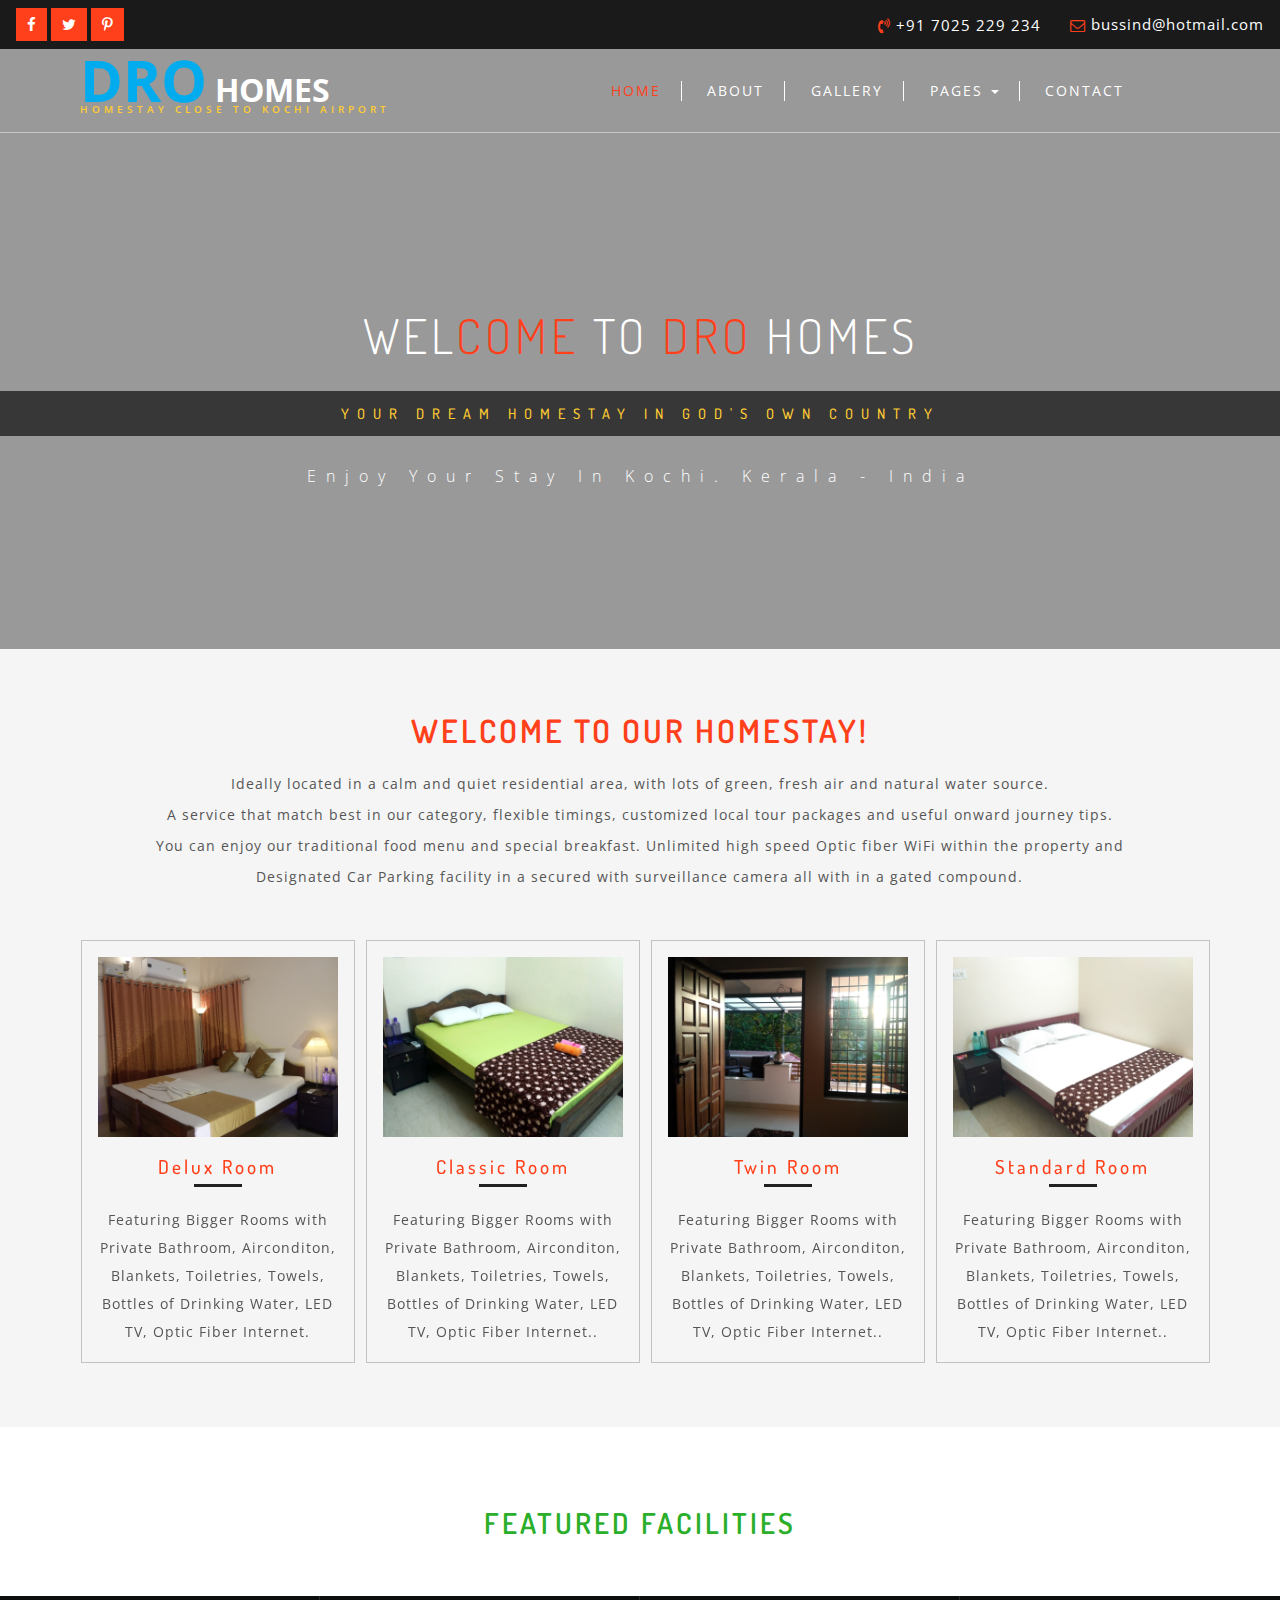
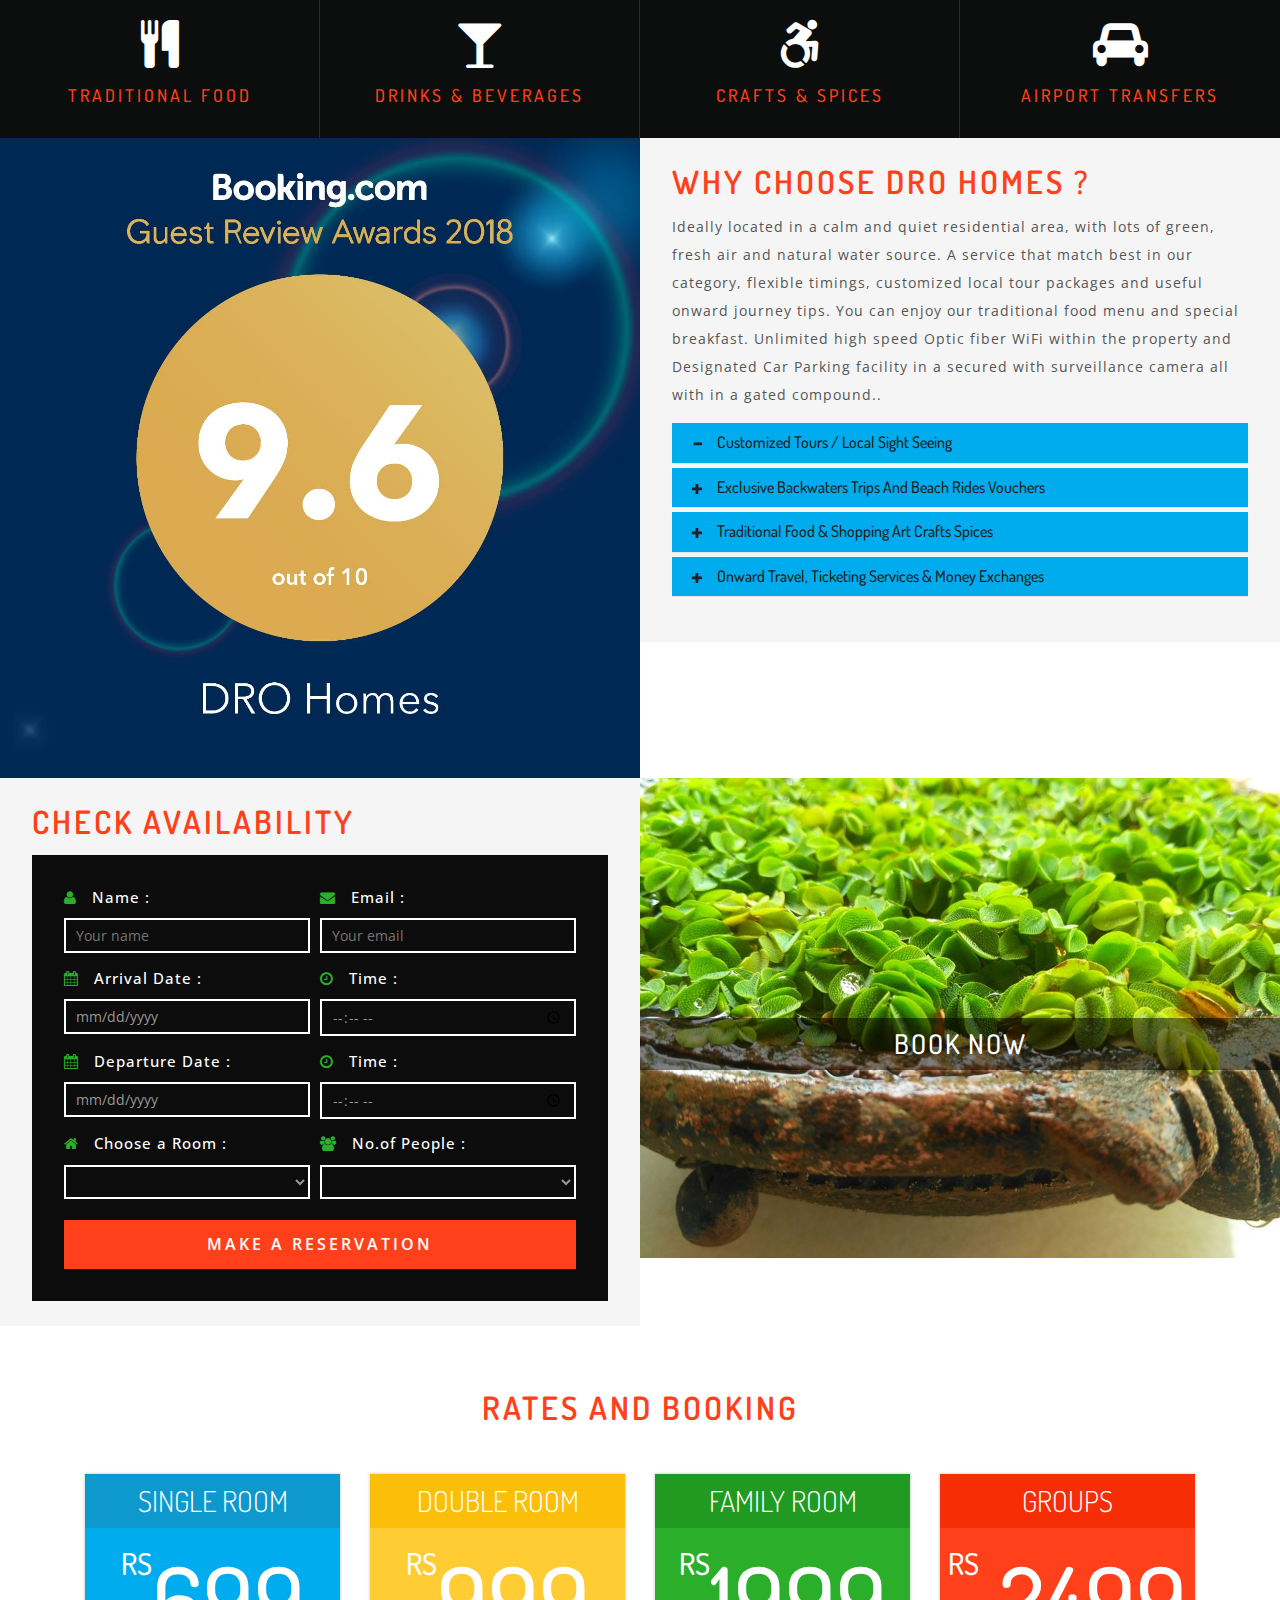
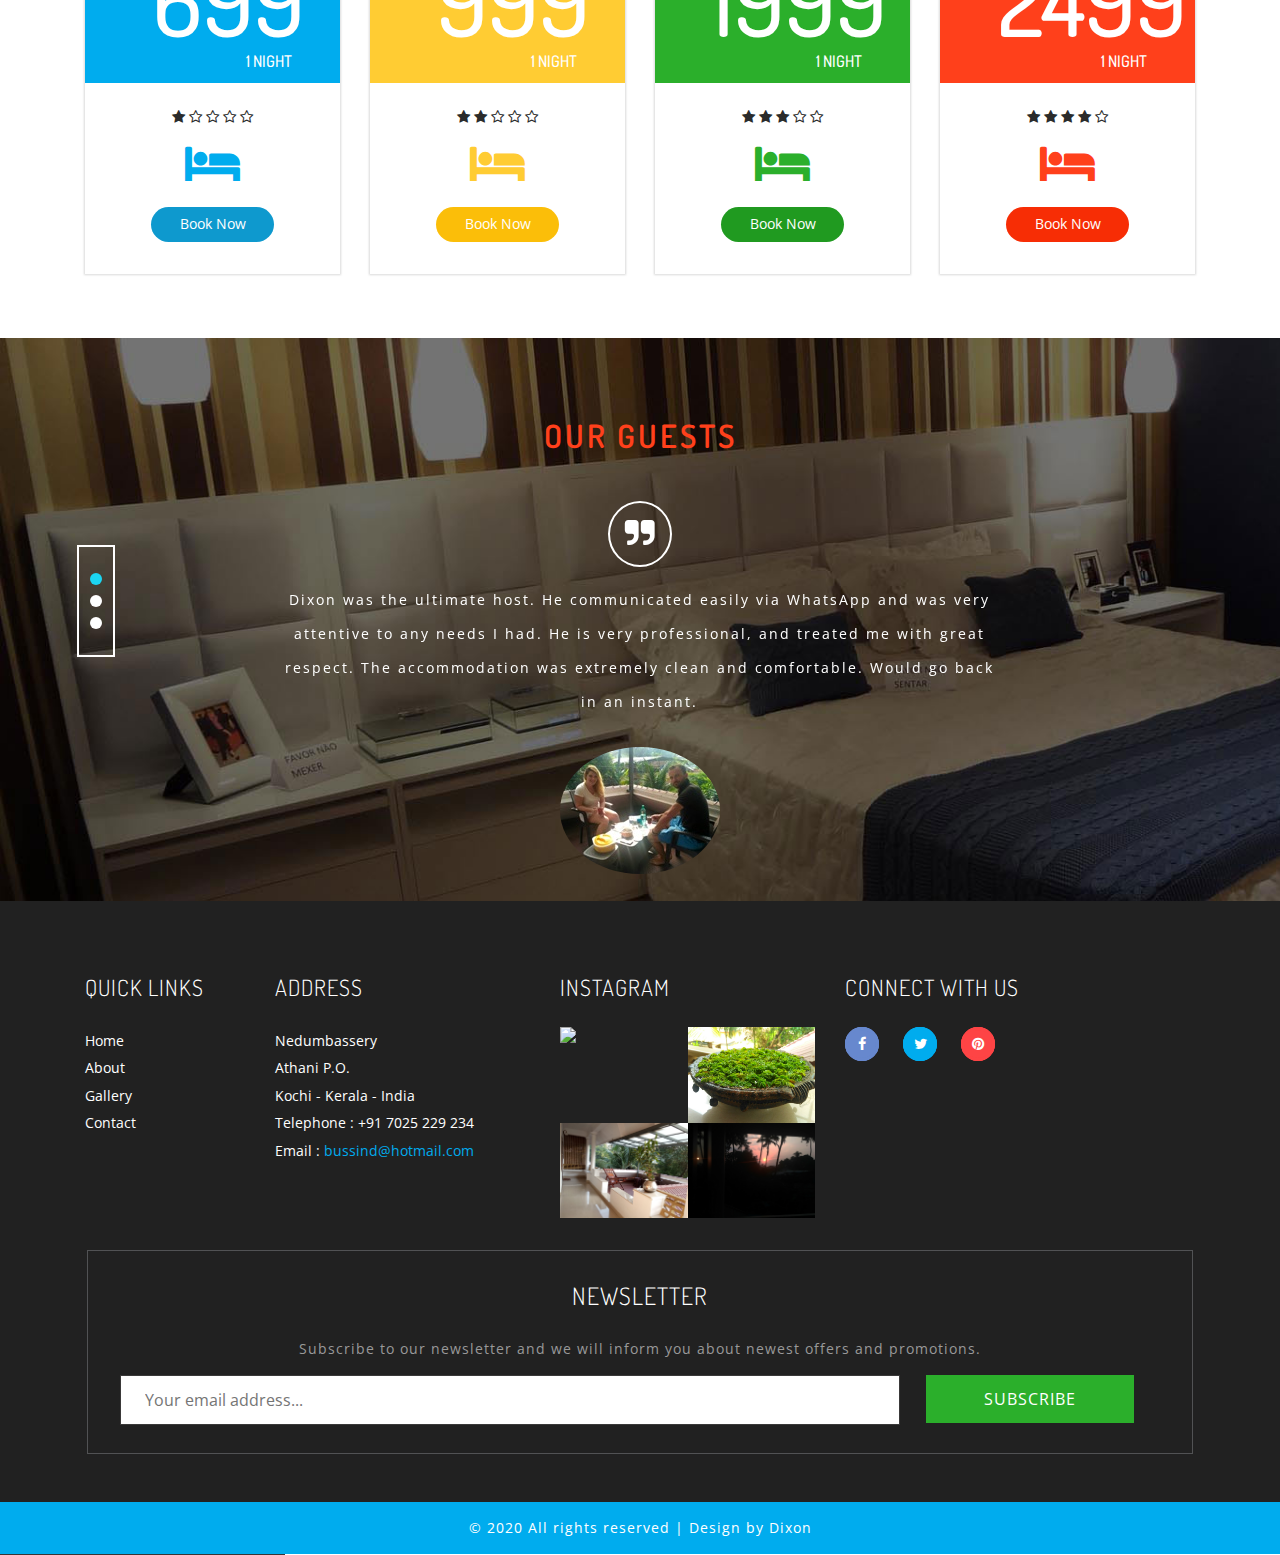
==== commit a222fb02: "dro homes website" ====
--- a/index.html
+++ b/index.html
@@ -138,7 +138,7 @@
 								<div class="col-md-3 w3_agileits_services_grid hvr-overline-from-center">
 									<div class="w3_agileits_services_grid_agile">
 										<div class="w3_agileits_services_grid_1">
-											<img src="images/42.JPG" alt="service-img">
+											<img src="images/42.jpg" alt="service-img">
 										</div>
 										<h3>Twin Room </h3>
 										<p>Featuring Bigger Rooms with Private Bathroom, Airconditon, Blankets, Toiletries, Towels, Bottles of Drinking Water, LED TV, Optic Fiber Internet..</p>
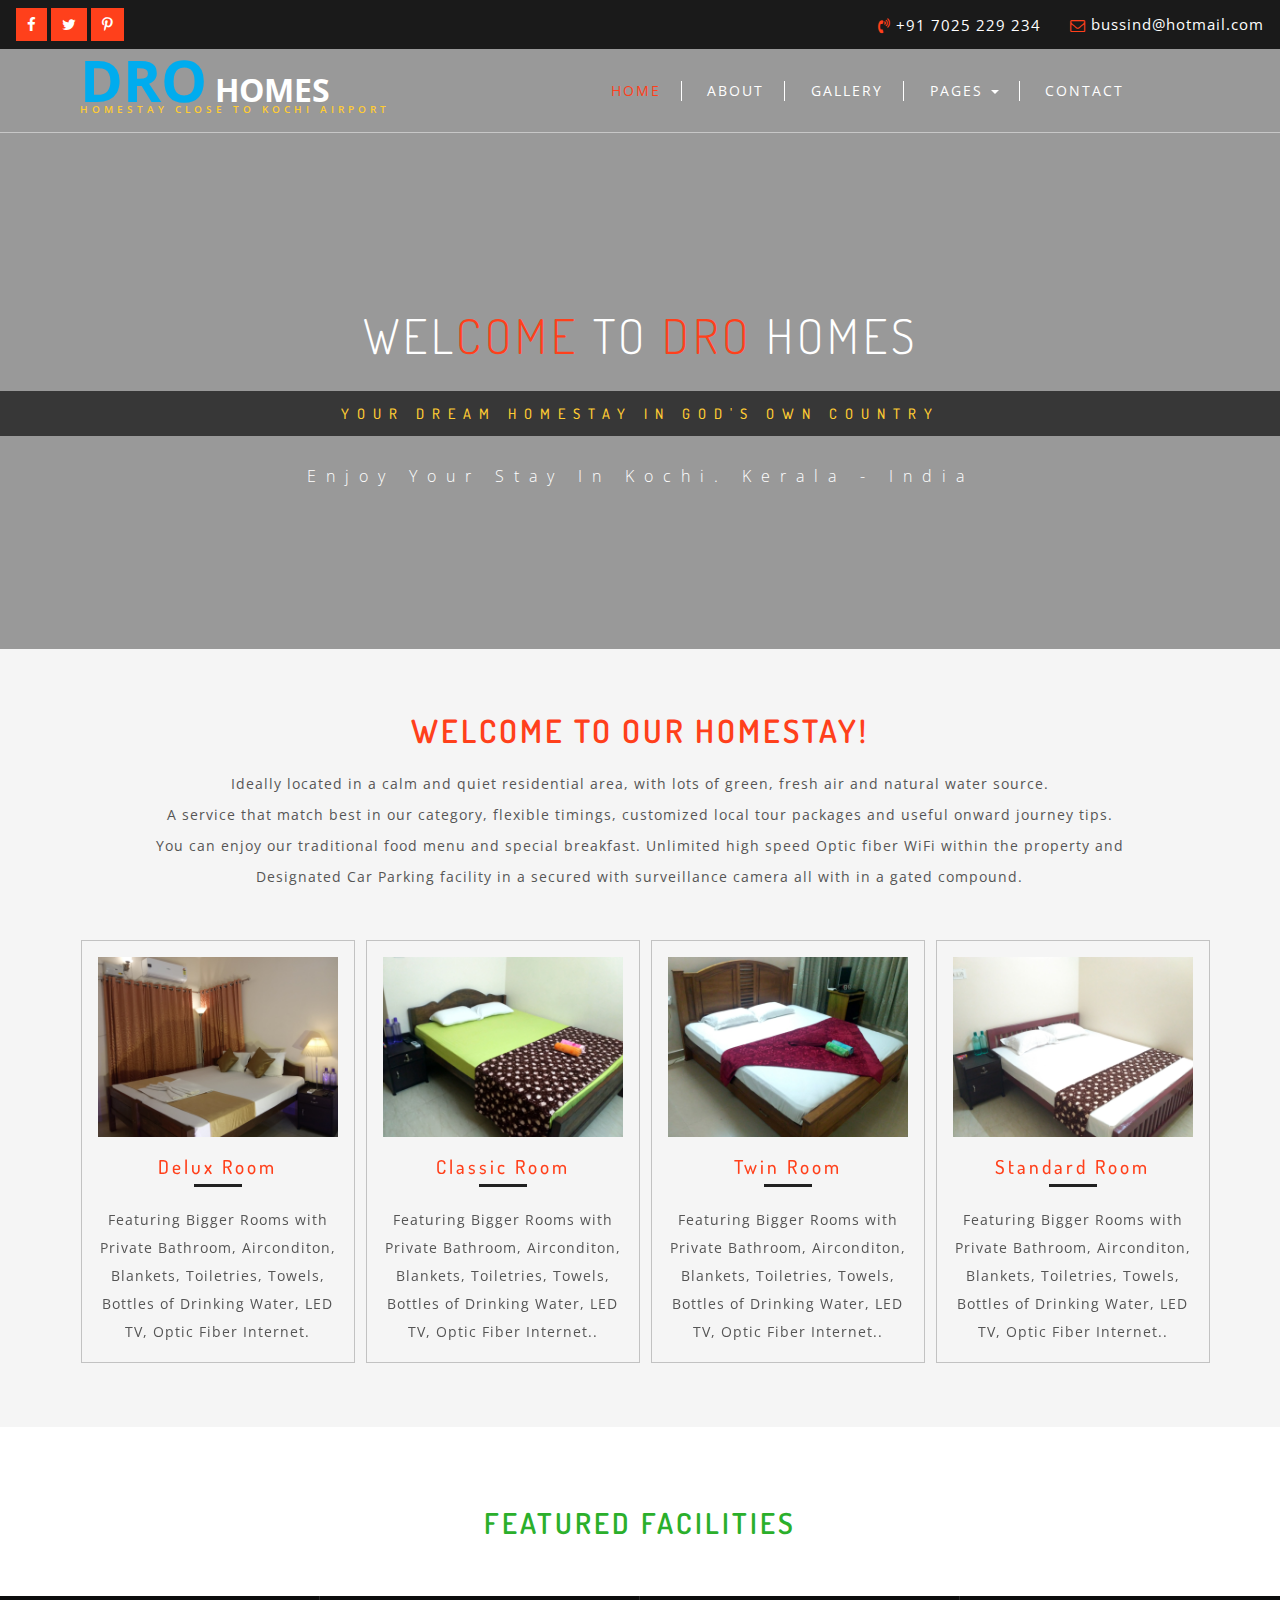
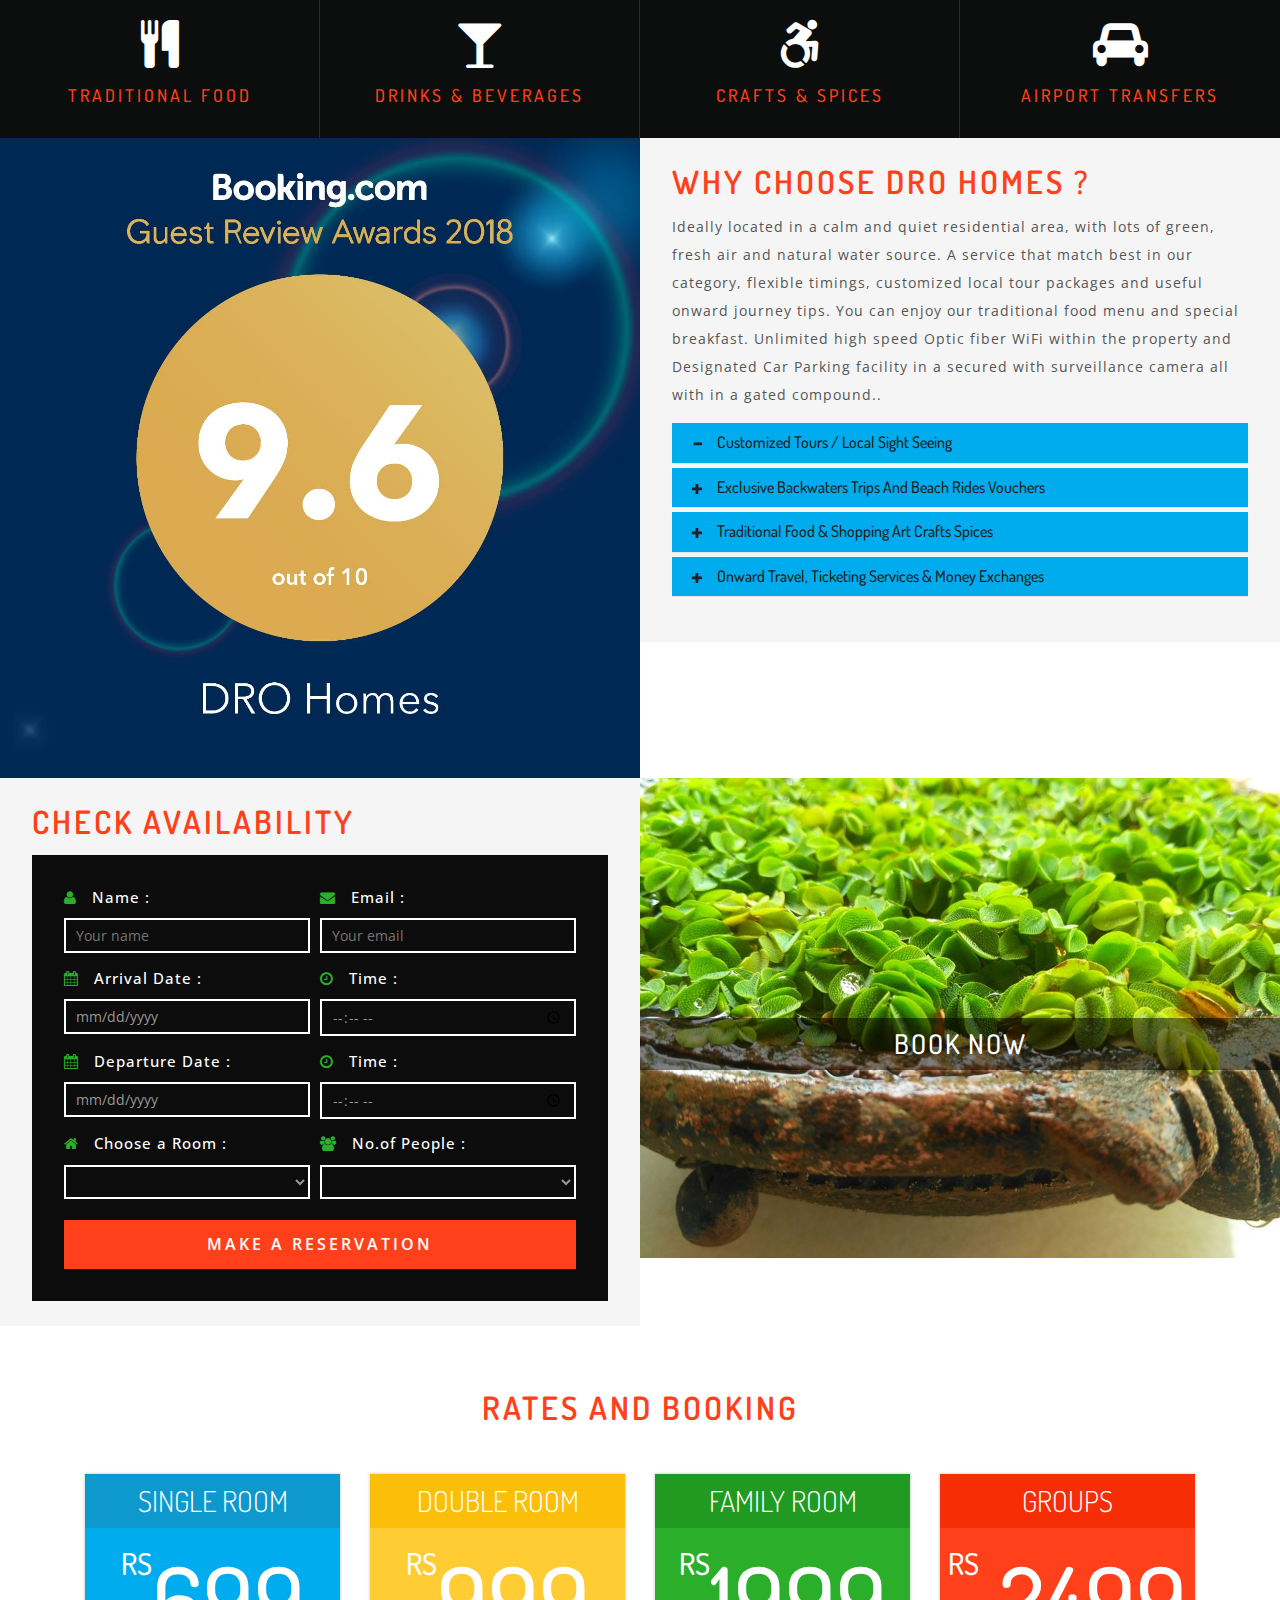
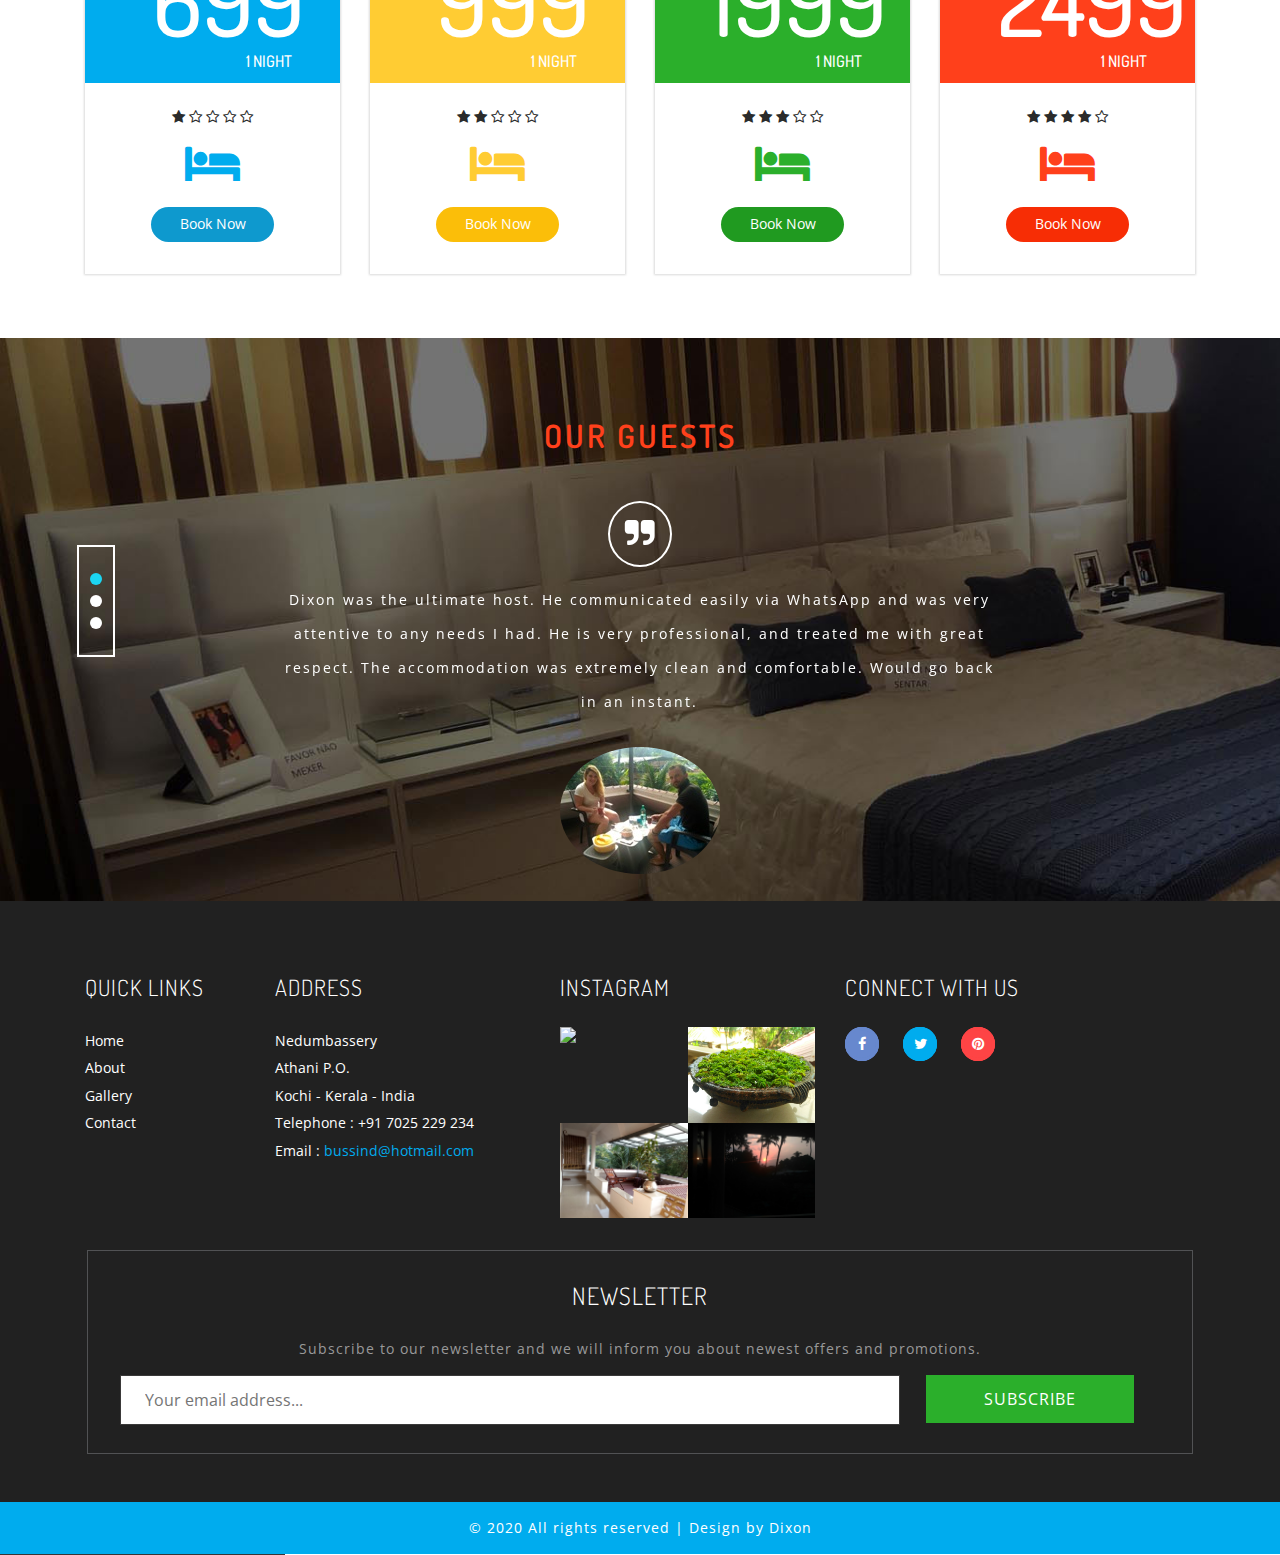
==== commit 1b2f534c: "dro homes website" ====
--- a/index.html
+++ b/index.html
@@ -138,9 +138,9 @@
 								<div class="col-md-3 w3_agileits_services_grid hvr-overline-from-center">
 									<div class="w3_agileits_services_grid_agile">
 										<div class="w3_agileits_services_grid_1">
-											<img src="images/42.jpg" alt="service-img">
+											<img src="images/51.jpg" alt="service-img">
 										</div>
-										<h3>Twin Room </h3>
+										<h3>Twin Room</h3>
 										<p>Featuring Bigger Rooms with Private Bathroom, Airconditon, Blankets, Toiletries, Towels, Bottles of Drinking Water, LED TV, Optic Fiber Internet..</p>
 									</div>
 								</div>
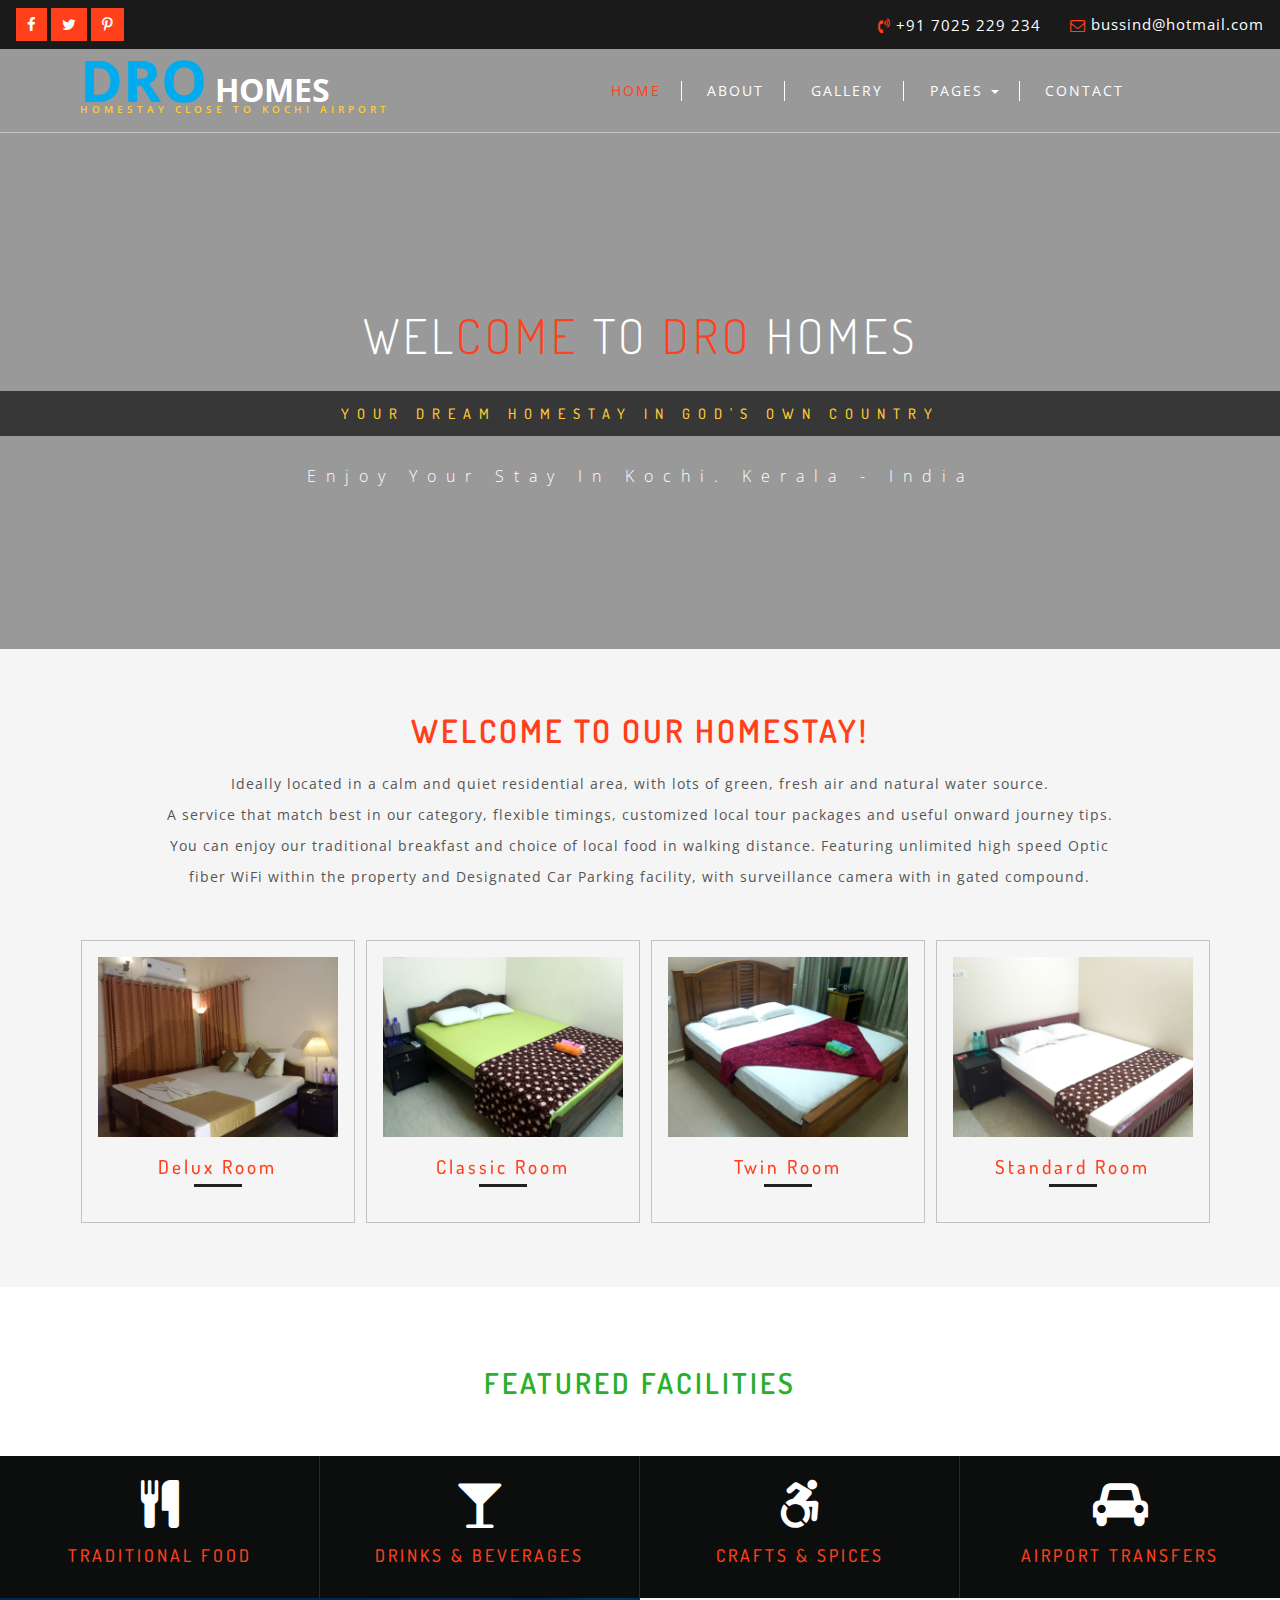
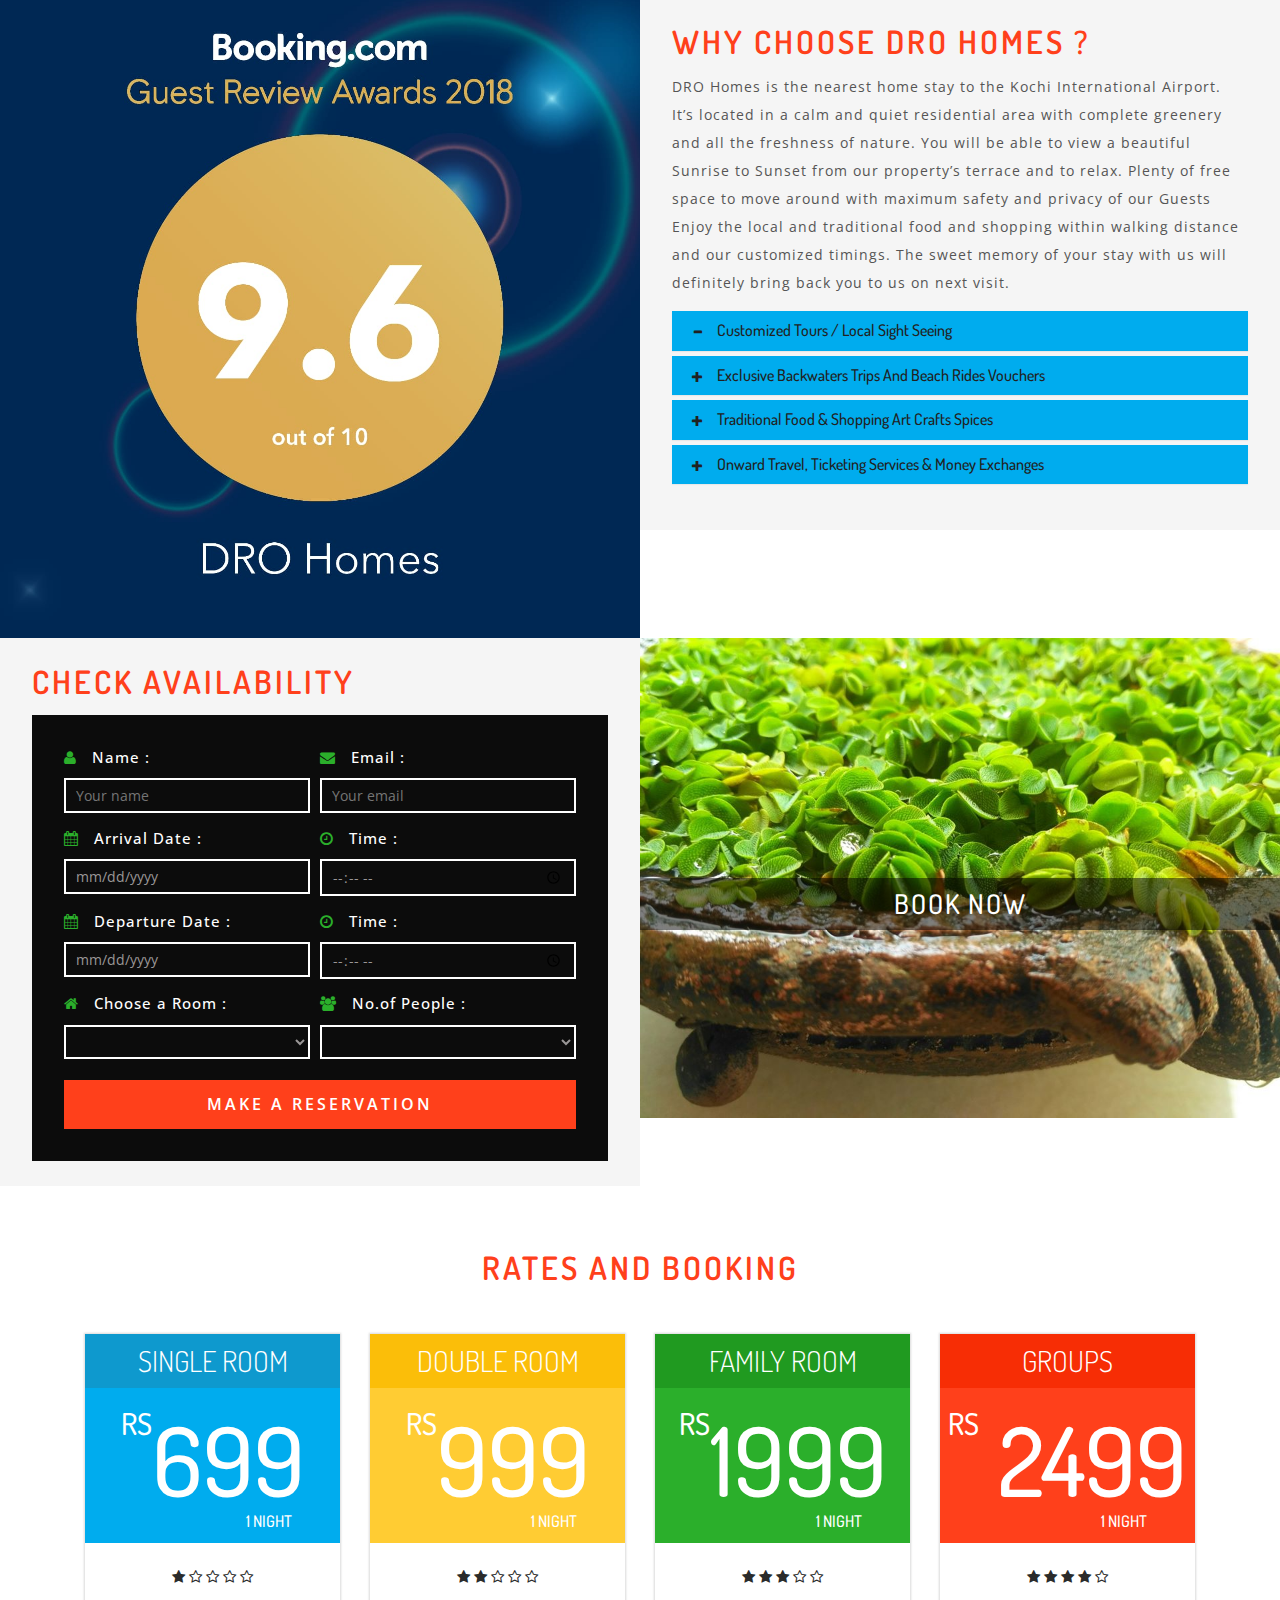
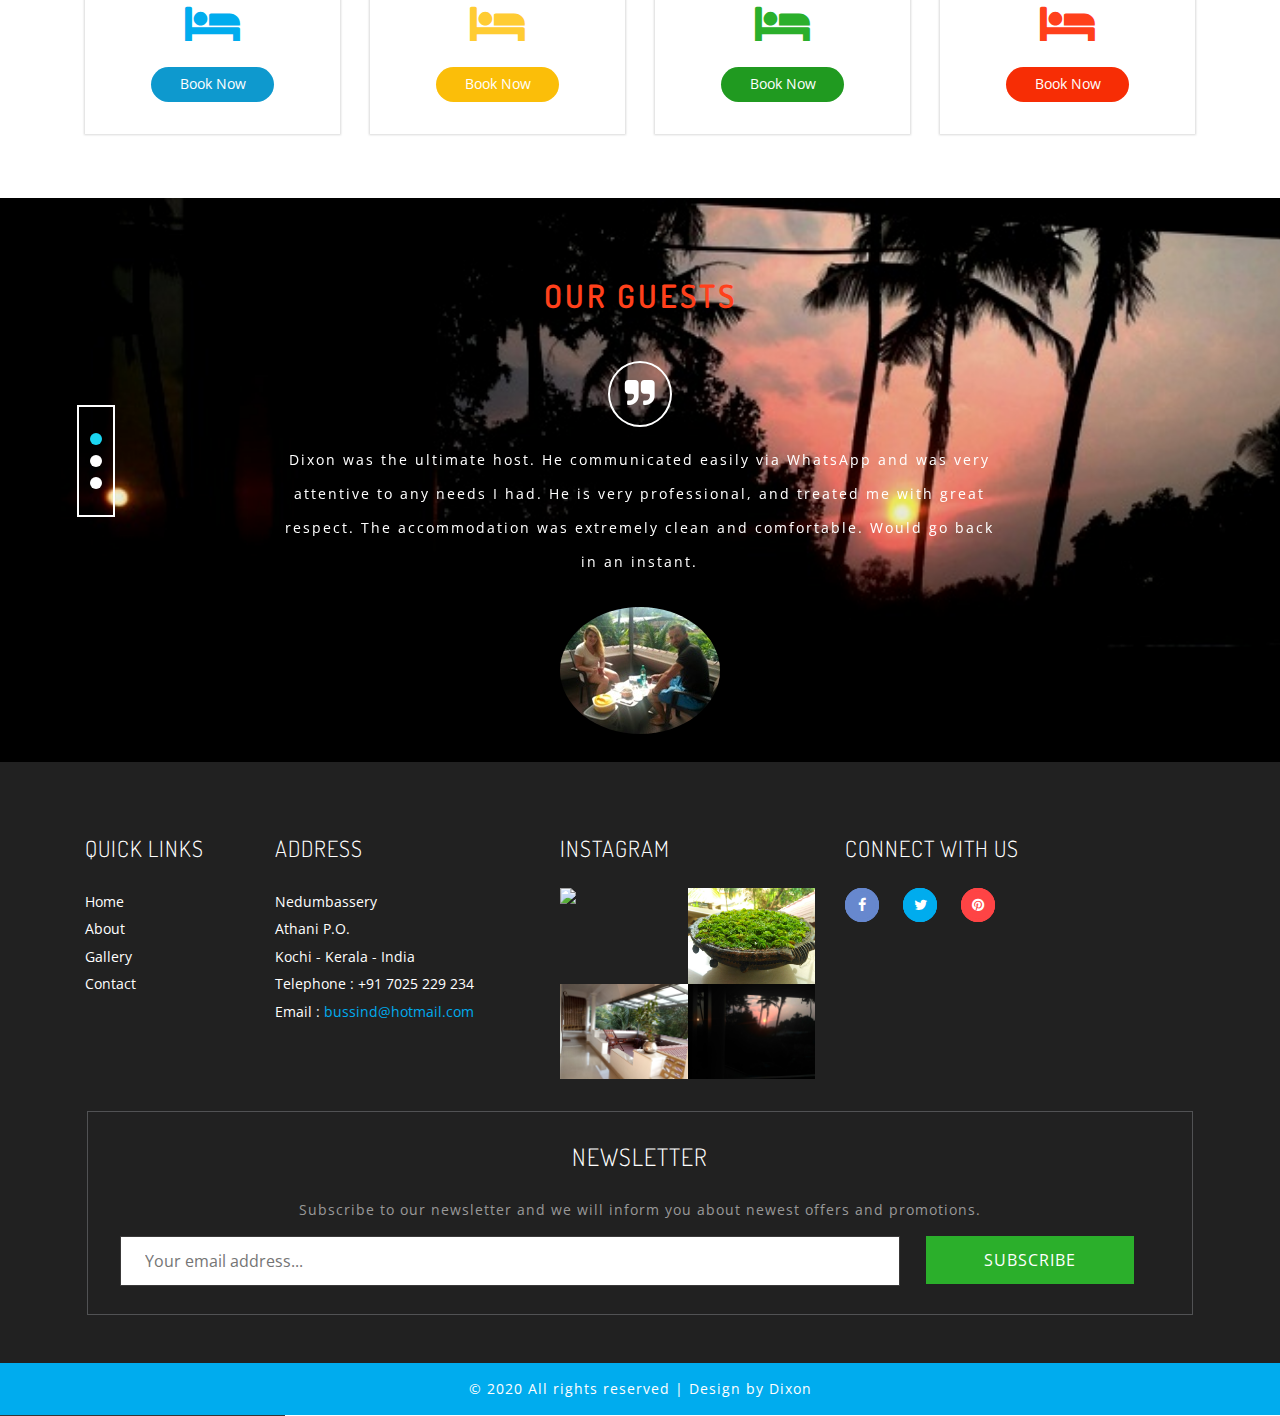
==== commit 17583171: "dro homes website" ====
--- a/index.html
+++ b/index.html
@@ -47,7 +47,7 @@
 				<div class="clearfix"></div>
 			</div>
 		</div>
-	<div id="demo-1" data-zs-src='["images/40.jpg", "images/41.jpg", "images/42.jpg","images/43.jpg","images/44.jpg","images/12.jpg","images/45.jpg"]' data-zs-overlay="dots">
+	<div id="demo-1" data-zs-src='["images/40.jpg", "images/41.jpg","images/46.jpg","images/tr0.jpg", "images/42.jpg","images/43.jpg","images/44.jpg","images/12.jpg","images/45.jpg"]' data-zs-overlay="dots">
 		<div class="demo-inner-content">
 		<!--/header-w3l-->
 			   <div class="header-w3-agileits" id="home">
@@ -112,7 +112,7 @@
 		  <div class="container">
 				   <div class="ab-w3l-spa">
 				        <h3 class="tittle">Welcome to Our Homestay!</h3>
-						<p>Ideally located in a calm and quiet residential area, with lots of green, fresh air and natural water source. <br> A service that match best in our category, flexible timings, customized local tour packages and useful onward journey tips.<br> You can enjoy our traditional food menu and special breakfast. Unlimited high speed Optic fiber WiFi within the property and Designated Car Parking facility in a secured with surveillance camera all with in a gated compound.
+						<p>Ideally located in a calm and quiet residential area, with lots of green, fresh air and natural water source. <br> A service that match best in our category, flexible timings, customized local tour packages and useful onward journey tips.<br> You can enjoy our traditional breakfast and choice of local food in walking distance. Featuring unlimited high speed Optic fiber WiFi within the property and Designated Car Parking facility, with surveillance camera with in gated compound.
 							</p>
 				   </div>
 				<!-- services -->
@@ -123,7 +123,7 @@
 											<img src="images/53.jpg" alt="service-img">
 										</div>
 										<h3>Delux Room</h3>
-										<p>Featuring Bigger Rooms with Private Bathroom, Airconditon, Blankets, Toiletries, Towels, Bottles of Drinking Water, LED TV, Optic Fiber Internet.</p>
+										<p> </p>
 									</div>
 								</div>
 								<div class="col-md-3 w3_agileits_services_grid hvr-overline-from-center">
@@ -132,7 +132,7 @@
 											<img src="images/52.jpg" alt="service-img">
 										</div>
 										<h3>Classic Room</h3>
-										<p>Featuring Bigger Rooms with Private Bathroom, Airconditon, Blankets, Toiletries, Towels, Bottles of Drinking Water, LED TV, Optic Fiber Internet..</p>
+										<p> </p>
 									</div>
 								</div>
 								<div class="col-md-3 w3_agileits_services_grid hvr-overline-from-center">
@@ -141,7 +141,7 @@
 											<img src="images/51.jpg" alt="service-img">
 										</div>
 										<h3>Twin Room</h3>
-										<p>Featuring Bigger Rooms with Private Bathroom, Airconditon, Blankets, Toiletries, Towels, Bottles of Drinking Water, LED TV, Optic Fiber Internet..</p>
+										<p> </p>
 									</div>
 								</div>
 								<div class="col-md-3 w3_agileits_services_grid hvr-overline-from-center">
@@ -150,7 +150,7 @@
 											<img src="images/71.jpg" alt="service-img">
 										</div>
 										<h3>Standard Room</h3>
-										<p>Featuring Bigger Rooms with Private Bathroom, Airconditon, Blankets, Toiletries, Towels, Bottles of Drinking Water, LED TV, Optic Fiber Internet..</p>
+										<p> </p>
 									</div>
 								</div>
 								<div class="clearfix"> </div>
@@ -211,7 +211,13 @@
 		</div>
 		<div class="col-md-6 w3l_about_bottom_right one">
 			<h3 class="tittle why">why choose DRO HOMES ?</h3>
-			<p>Ideally located in a calm and quiet residential area, with lots of green, fresh air and natural water source. A service that match best in our category, flexible timings, customized local tour packages and useful onward journey tips. You can enjoy our traditional food menu and special breakfast. Unlimited high speed Optic fiber WiFi within the property and Designated Car Parking facility in a secured with surveillance camera all with in a gated compound..</p>
+			<p> DRO Homes is the nearest home stay to the Kochi International Airport.<br> 
+				It’s located in a calm and quiet residential area with complete greenery and all the freshness of nature. 
+				You will be able to view a beautiful Sunrise to Sunset from our property’s terrace and to relax. 
+				Plenty of free space to move around with maximum safety and privacy of our Guests
+				Enjoy the local and traditional food and shopping within walking distance and our customized timings.
+				The sweet memory of your stay with us will definitely bring back you to us on next visit.
+				</p>
 			<div class="panel-group w3l_panel_group_faq" id="accordion" role="tablist" aria-multiselectable="true">
 			  <div class="panel panel-default">
 				<div class="panel-heading" role="tab" id="headingOne">
@@ -240,7 +246,7 @@
 				<div id="collapseTwo" class="panel-collapse collapse" role="tabpanel" aria-labelledby="headingTwo">
 				   <div class="panel-body panel_text">
 					Exclusive Backwater trip booking at reasonanle rate for 
-					House boat / Speed Boats / Kayaking in Alleppey or Ernakulam for SunSet Trip booking facility <br>
+					House boat,Speed Boats,Kayaking in Alleppey or Ernakulam for SunSet Trip booking facility <br>
 
 					Experience Variety of Ultimate Rides at Cherai Beach
 					Collect your Free Discount Coupons at our Reception Desk<br> 
@@ -504,7 +510,7 @@
 								<i class="fa fa-quote-right" aria-hidden="true"></i>
 									<p>Excellent rapport qualité prix pour ce petit hôtel à quelques minutes en voiture de l’aéroport. Extrêmement pratique quand on a, comme nous, un avion très tôt le matin. En plus, Dixon a fait le taxi et nous a conduit directement à l’aéroport à 4h du matin. 
 										Les chambres sont propres. À noter cependant : la climatisation est en supplément..</p>
-									<img src="images/admin.jpg" alt=" " class="img-responsive" />
+									<img src="images/65.jpg" alt=" " class="img-responsive" />
 									
 								</div>
 							</li>
--- a/css/zoomslider.css
+++ b/css/zoomslider.css
@@ -53,7 +53,7 @@
 		}
 		
 	.banner-inner {
-    background: url(../images/4.jpg) no-repeat 0px 0px;
+    background: url(../images/4444.jpg) no-repeat 0px 0px;
     background-size: cover;
     -webkit-background-size: cover;
     -moz-background-size: cover;
--- a/css/style.css
+++ b/css/style.css
@@ -1602,7 +1602,7 @@
 	border-radius: 50%;
 }
 .guests-agile {
-    background: url(../images/bottom.jpg) no-repeat 0px 0px;
+    background: url(../images/bottom1.jpg) no-repeat 0px 0px;
     background-size: cover;
     -webkit-background-size: cover;
     -moz-background-size: cover;
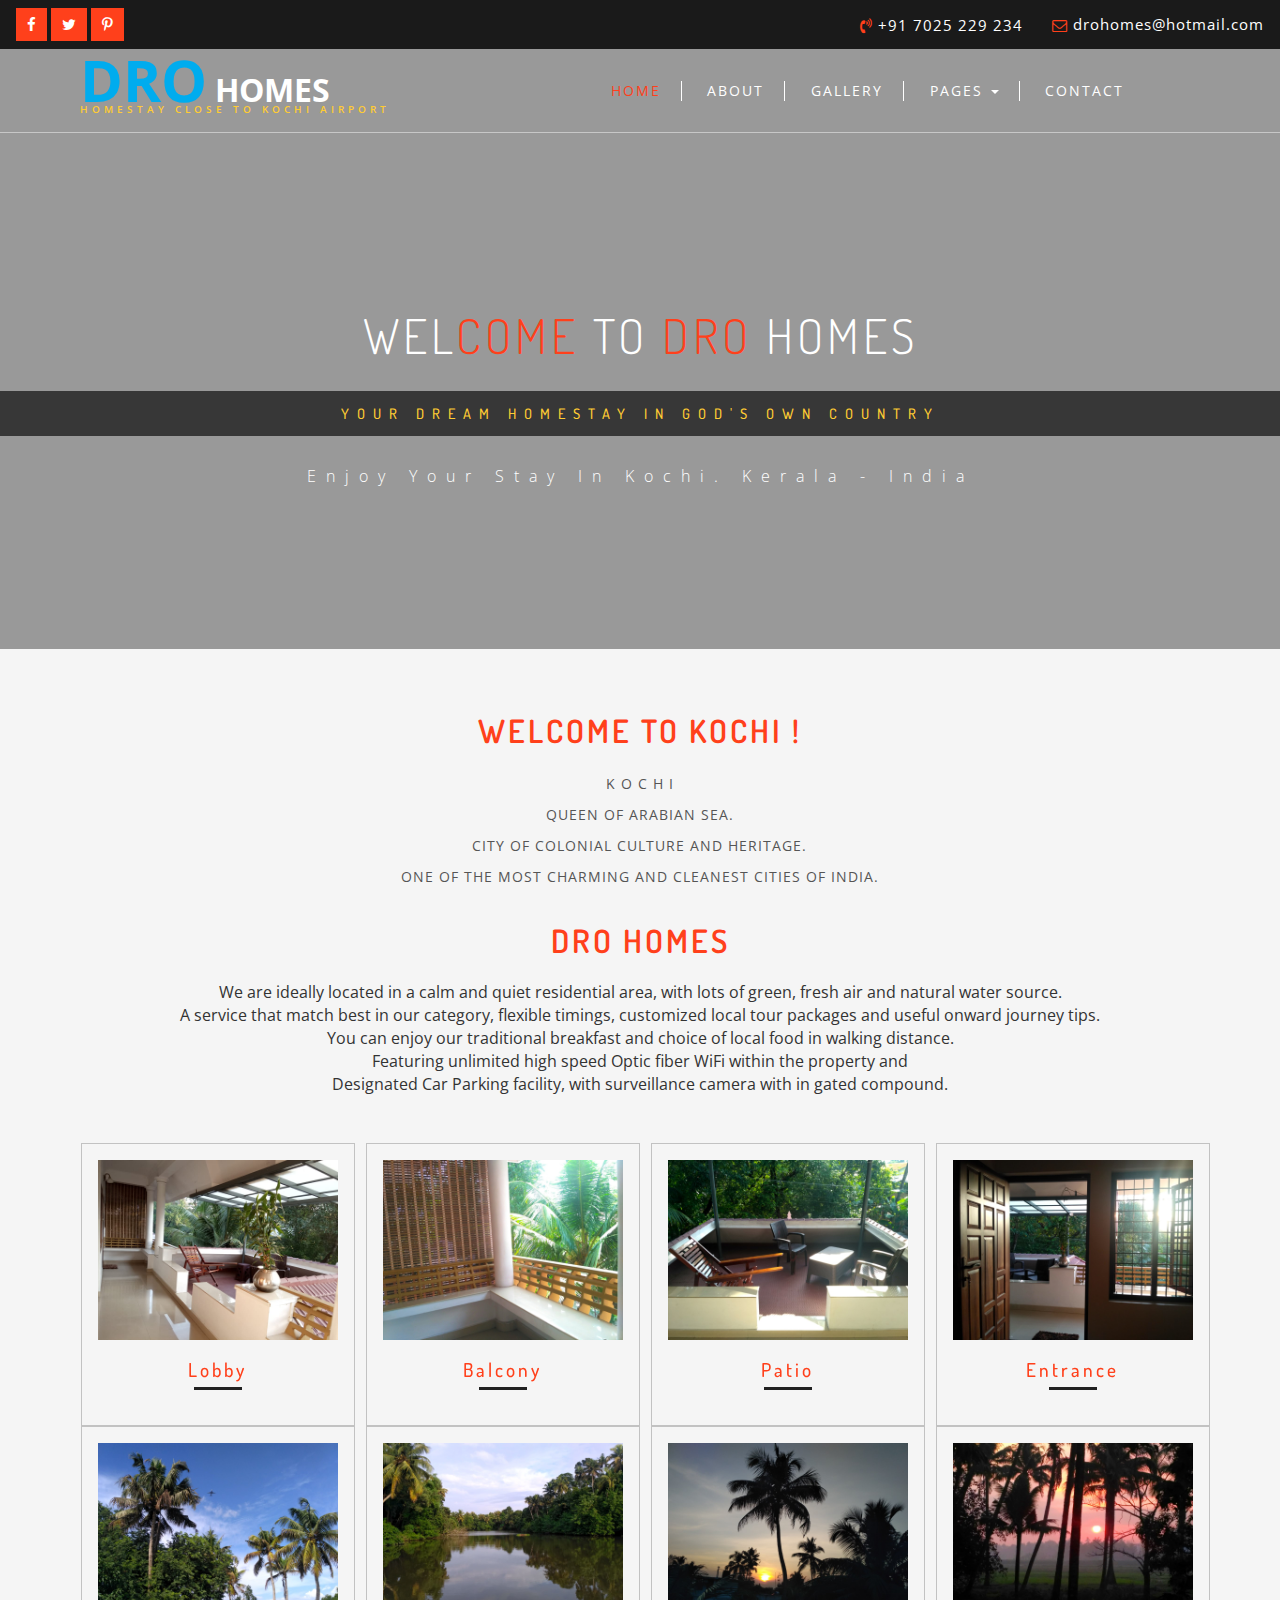
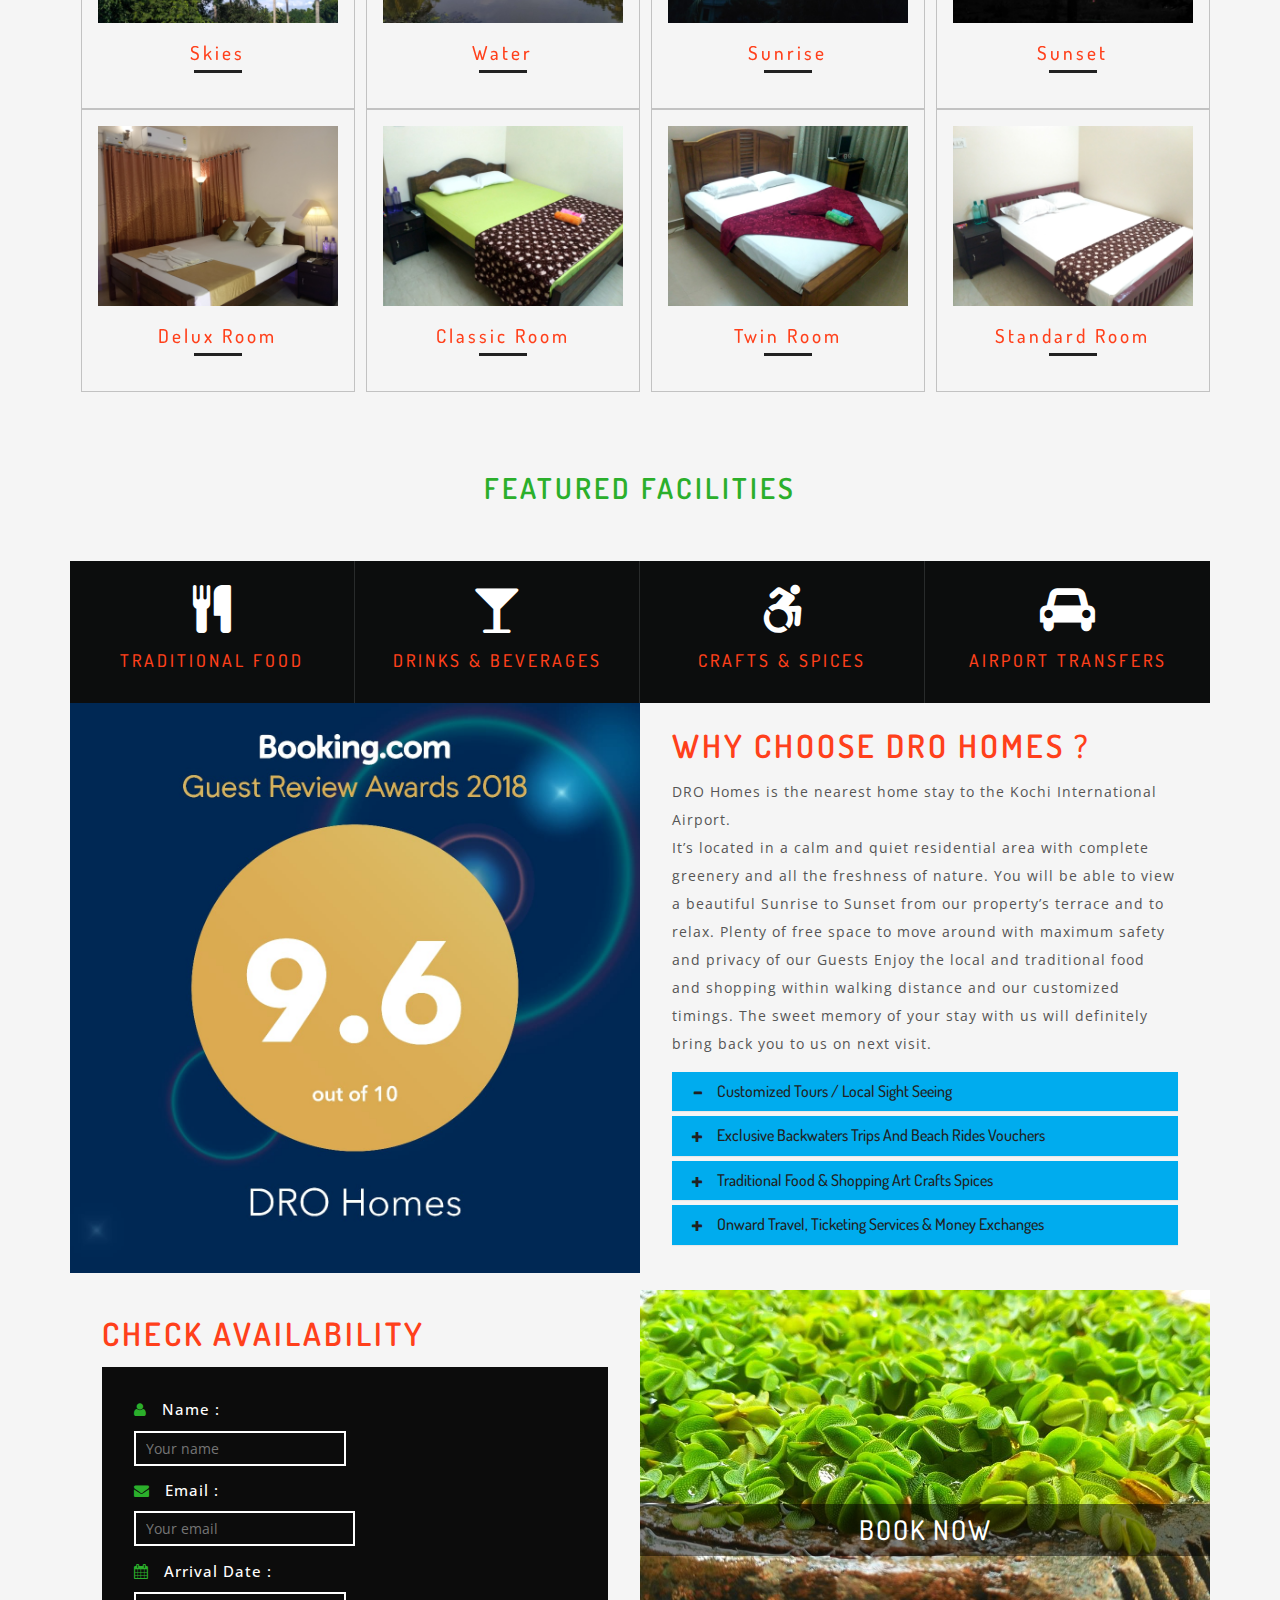
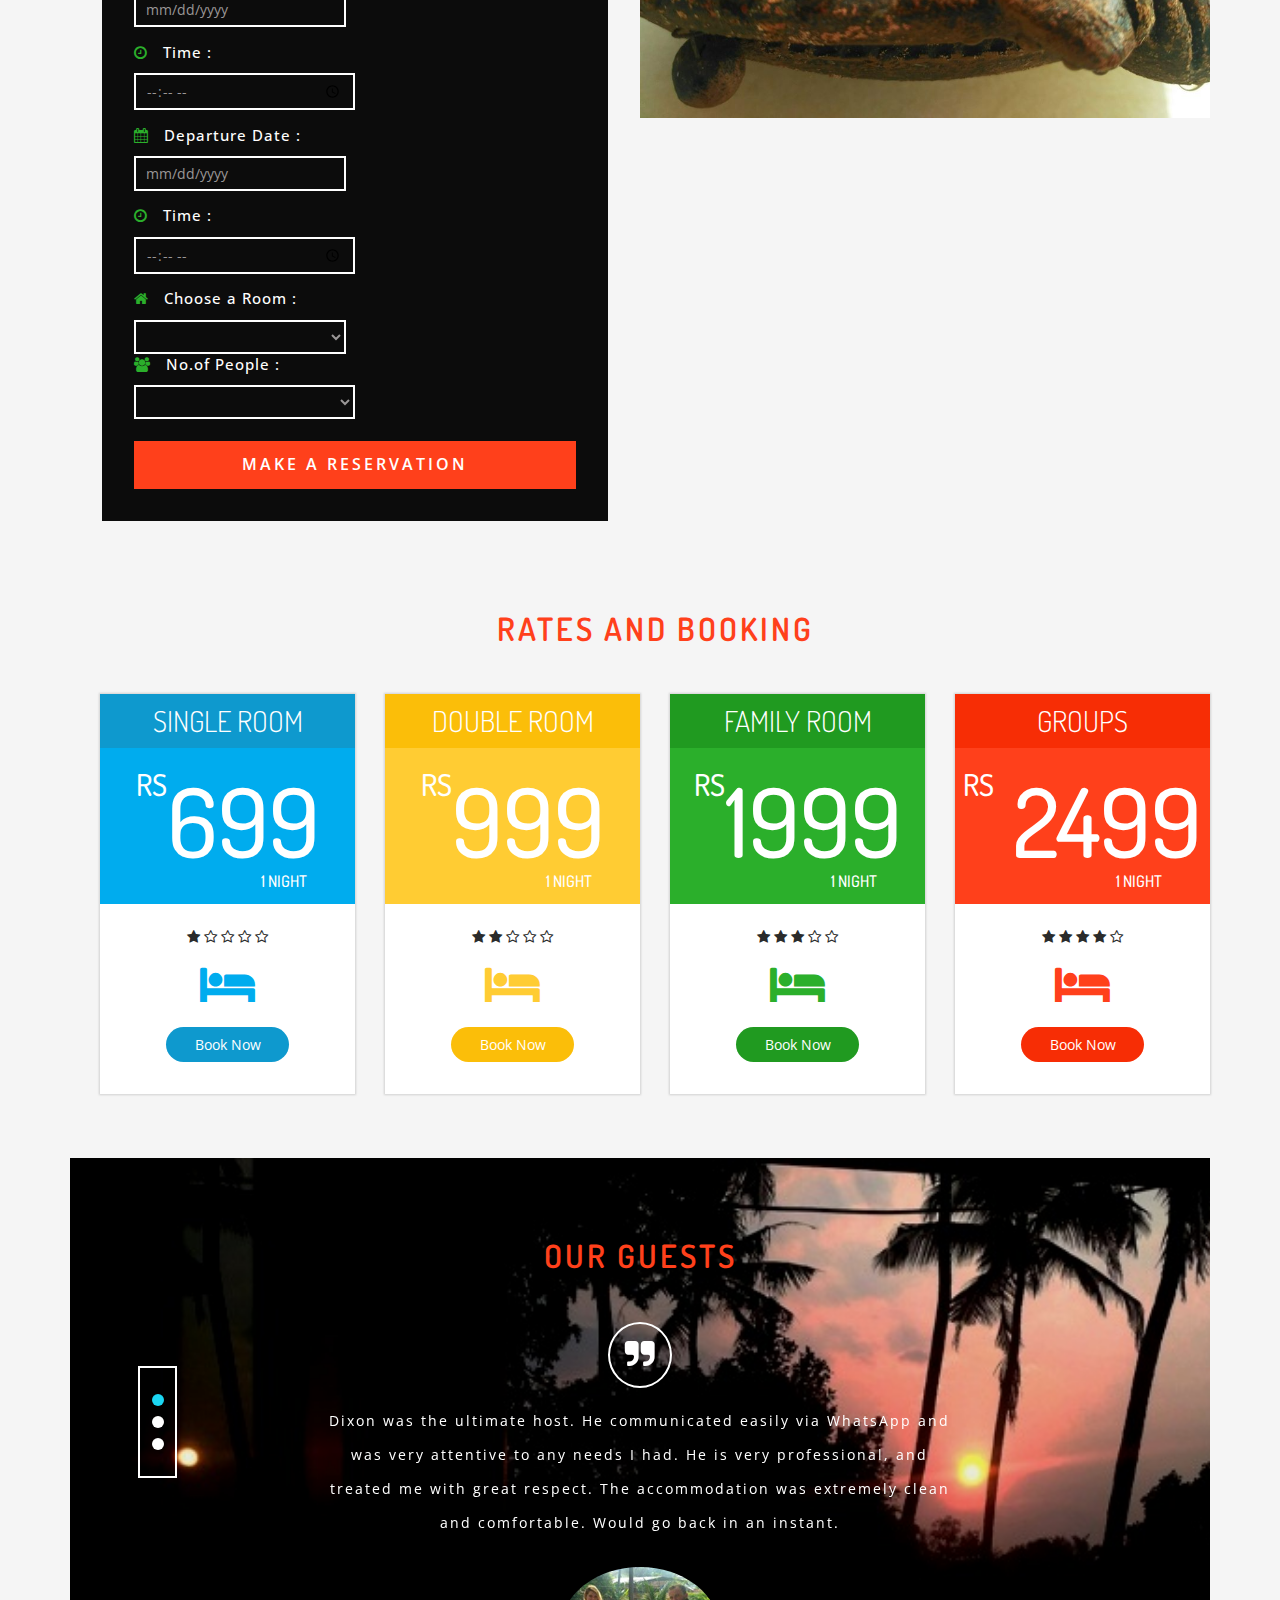
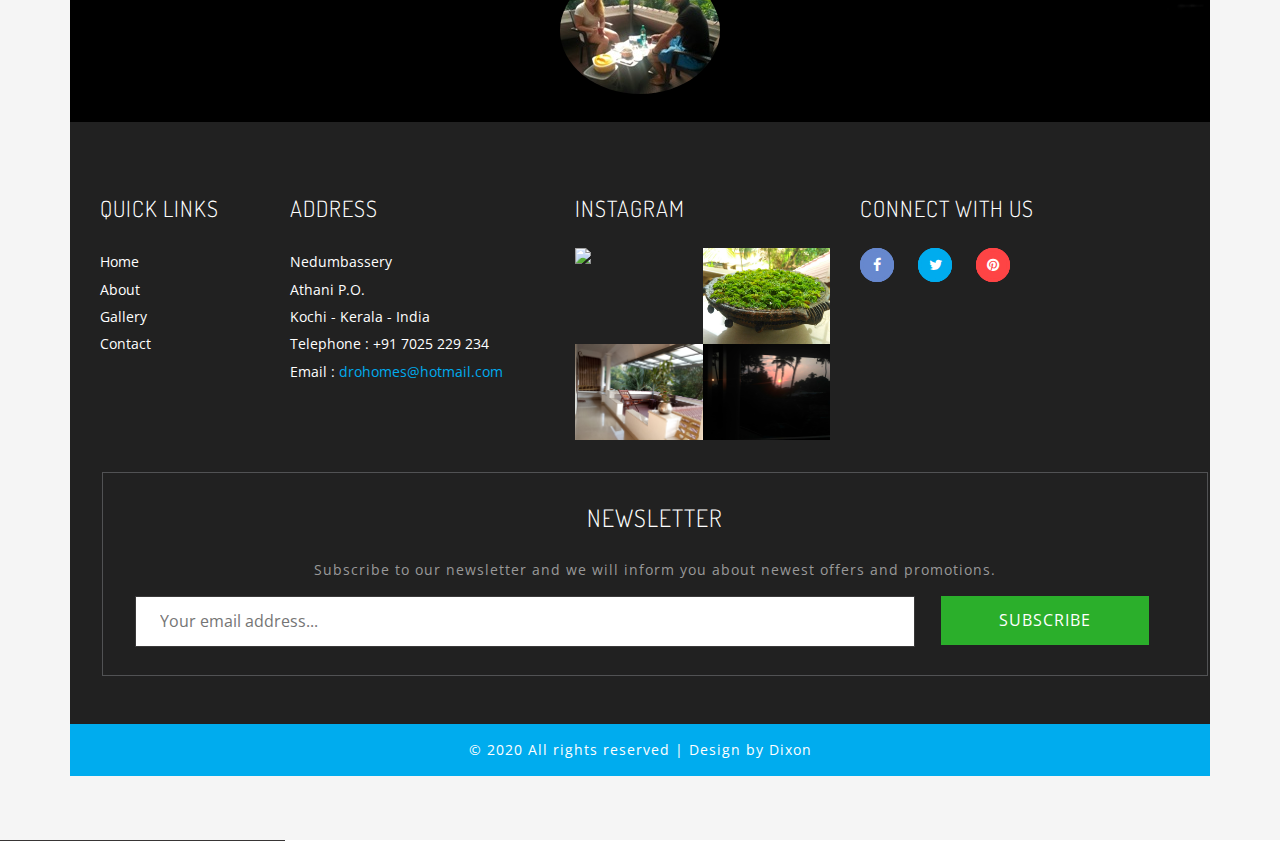
==== commit 681aa003: "dro homes website" ====
--- a/index.html
+++ b/index.html
@@ -33,7 +33,7 @@
   <div class="w3layouts-top-strip">
 			<div class="top-srip-agileinfo">
 				<div class="w3ls-social-icons text-left">
-					<a class="facebook" href="https://www.facebook.com/dro.homes.1"><i class="fa fa-facebook"></i></a>
+					<a class="facebook" href="https://www.facebook.com/drohomeskochi/"><i class="fa fa-facebook"></i></a>
 					<a class="twitter" href="https://twitter.com/DroHomes"><i class="fa fa-twitter"></i></a>
 					<a class="pinterest" href="https://www.airbnb.co.in/users/show/178381499"><i class="fa fa-pinterest-p"></i></a>
 					
@@ -41,7 +41,7 @@
 				<div class="agileits-contact-info text-right">
 					<ul>
 						<li><i class="fa fa-volume-control-phone" aria-hidden="true"></i> +91 7025 229 234</li>
-						<li><i class="fa fa-envelope-o" aria-hidden="true"></i> <a href="mailto:bussind@hotmail.com.com">bussind@hotmail.com</a></li>
+						<li><i class="fa fa-envelope-o" aria-hidden="true"></i> <a href="mailto:drohomes@hotmail.com.com">drohomes@hotmail.com</a></li>
 					</ul>
 				</div>
 				<div class="clearfix"></div>
@@ -111,8 +111,17 @@
  	<div class="special featured">
 		  <div class="container">
 				   <div class="ab-w3l-spa">
-				        <h3 class="tittle">Welcome to Our Homestay!</h3>
-						<p>Ideally located in a calm and quiet residential area, with lots of green, fresh air and natural water source. <br> A service that match best in our category, flexible timings, customized local tour packages and useful onward journey tips.<br> You can enjoy our traditional breakfast and choice of local food in walking distance. Featuring unlimited high speed Optic fiber WiFi within the property and Designated Car Parking facility, with surveillance camera with in gated compound.
+				        <h3 class="tittle">Welcome to Kochi !</h3>
+						<p>K O C H I  
+							<br> QUEEN OF ARABIAN SEA.
+							<br> CITY OF COLONIAL CULTURE AND HERITAGE.
+							<br>ONE OF THE MOST CHARMING AND CLEANEST CITIES OF INDIA.
+							<h3 class="tittle">DRO Homes </h3>
+							<br>We are ideally located in a calm and quiet residential area, with lots of green, fresh air and natural water source. 
+							<br> A service that match best in our category, flexible timings, customized local tour packages and useful onward journey tips.
+							<br> You can enjoy our traditional breakfast and choice of local food in walking distance. 
+							<br>Featuring unlimited high speed Optic fiber WiFi within the property and 
+							<br>Designated Car Parking facility, with surveillance camera with in gated compound.
 							</p>
 				   </div>
 				<!-- services -->
@@ -120,12 +129,92 @@
 								<div class="col-md-3 w3_agileits_services_grid hvr-overline-from-center">
 									<div class="w3_agileits_services_grid_agile">
 										<div class="w3_agileits_services_grid_1">
-											<img src="images/53.jpg" alt="service-img">
+											<img src="images/41.jpg" alt="service-img">
 										</div>
-										<h3>Delux Room</h3>
+										<h3>Lobby </h3>
 										<p> </p>
 									</div>
 								</div>
+								<div class="w3_agileits_services_grids">
+									<div class="col-md-3 w3_agileits_services_grid hvr-overline-from-center">
+										<div class="w3_agileits_services_grid_agile">
+											<div class="w3_agileits_services_grid_1">
+												<img src="images/13.jpg" alt="service-img">
+											</div>
+											<h3>Balcony </h3>
+											<p> </p>
+										</div>
+									</div>
+									<div class="w3_agileits_services_grids">
+										<div class="col-md-3 w3_agileits_services_grid hvr-overline-from-center">
+											<div class="w3_agileits_services_grid_agile">
+												<div class="w3_agileits_services_grid_1">
+													<img src="images/81.jpg" alt="service-img">
+												</div>
+												<h3>Patio </h3>
+												<p> </p>
+											</div>
+										</div>
+									<div class="w3_agileits_services_grids">
+										<div class="col-md-3 w3_agileits_services_grid hvr-overline-from-center">
+											<div class="w3_agileits_services_grid_agile">
+												<div class="w3_agileits_services_grid_1">
+													<img src="images/42.jpg" alt="service-img">
+												</div>
+												<h3>Entrance </h3>
+												<p> </p>
+												</div>
+											</div>
+											<div class="w3_agileits_services_grids">
+												<div class="col-md-3 w3_agileits_services_grid hvr-overline-from-center">
+													<div class="w3_agileits_services_grid_agile">
+														<div class="w3_agileits_services_grid_1">
+															<img src="images/tr0.jpg" alt="service-img">
+														</div>
+														<h3>Skies </h3>
+														<p> </p>
+													</div>
+												</div>
+												<div class="w3_agileits_services_grids">
+													<div class="col-md-3 w3_agileits_services_grid hvr-overline-from-center">
+														<div class="w3_agileits_services_grid_agile">
+															<div class="w3_agileits_services_grid_1">
+																<img src="images/tr2.jpg" alt="service-img">
+															</div>
+															<h3>Water </h3>
+															<p> </p>
+														</div>
+													</div>
+													<div class="w3_agileits_services_grids">
+														<div class="col-md-3 w3_agileits_services_grid hvr-overline-from-center">
+															<div class="w3_agileits_services_grid_agile">
+																<div class="w3_agileits_services_grid_1">
+																	<img src="images/tr4.jpg" alt="service-img">
+																</div>
+																<h3>Sunrise </h3>
+																<p> </p>
+															</div>
+														</div>
+													<div class="w3_agileits_services_grids">
+														<div class="col-md-3 w3_agileits_services_grid hvr-overline-from-center">
+															<div class="w3_agileits_services_grid_agile">
+																<div class="w3_agileits_services_grid_1">
+																	<img src="images/46.jpg" alt="service-img">
+																</div>
+																<h3>Sunset </h3>
+																<p> </p>
+																</div>
+															</div>
+										<div class="w3_agileits_services_grids">
+											<div class="col-md-3 w3_agileits_services_grid hvr-overline-from-center">
+												<div class="w3_agileits_services_grid_agile">
+													<div class="w3_agileits_services_grid_1">
+														<img src="images/53.jpg" alt="service-img">
+													</div>
+													<h3>Delux Room</h3>
+													<p> </p>
+												</div>
+											</div>
 								<div class="col-md-3 w3_agileits_services_grid hvr-overline-from-center">
 									<div class="w3_agileits_services_grid_agile">
 										<div class="w3_agileits_services_grid_1">
@@ -544,7 +633,7 @@
 							<li>Athani P.O.</li>
 							<li>Kochi - Kerala - India </li>
 							<li>Telephone : +91 7025 229 234</li>
-							<li>Email : <a class="mail" href="mailto:bussind@hotmail.com">bussind@hotmail.com</a></li>
+							<li>Email : <a class="mail" href="mailto:drohomes@hotmail.com">drohomes@hotmail.com</a></li>
 						</ul>
 					</address>
 				</div>
@@ -569,7 +658,7 @@
 					<h4>Connect with us</h4>
 					<section class="social">
                         <ul>
-							<li><a class="icon fb" href="https://www.facebook.com/dro.homes.1"><i class="fa fa-facebook"></i></a></li>
+							<li><a class="icon fb" href="https://www.facebook.com/drohomeskochi/"><i class="fa fa-facebook"></i></a></li>
 							<li><a class="icon tw" href="https://twitter.com/DroHomes"><i class="fa fa-twitter"></i></a></li>
 													
 							<li><a class="icon pin" href="https://www.airbnb.co.in/users/show/178381499"><i class="fa fa-pinterest"></i></a></li>
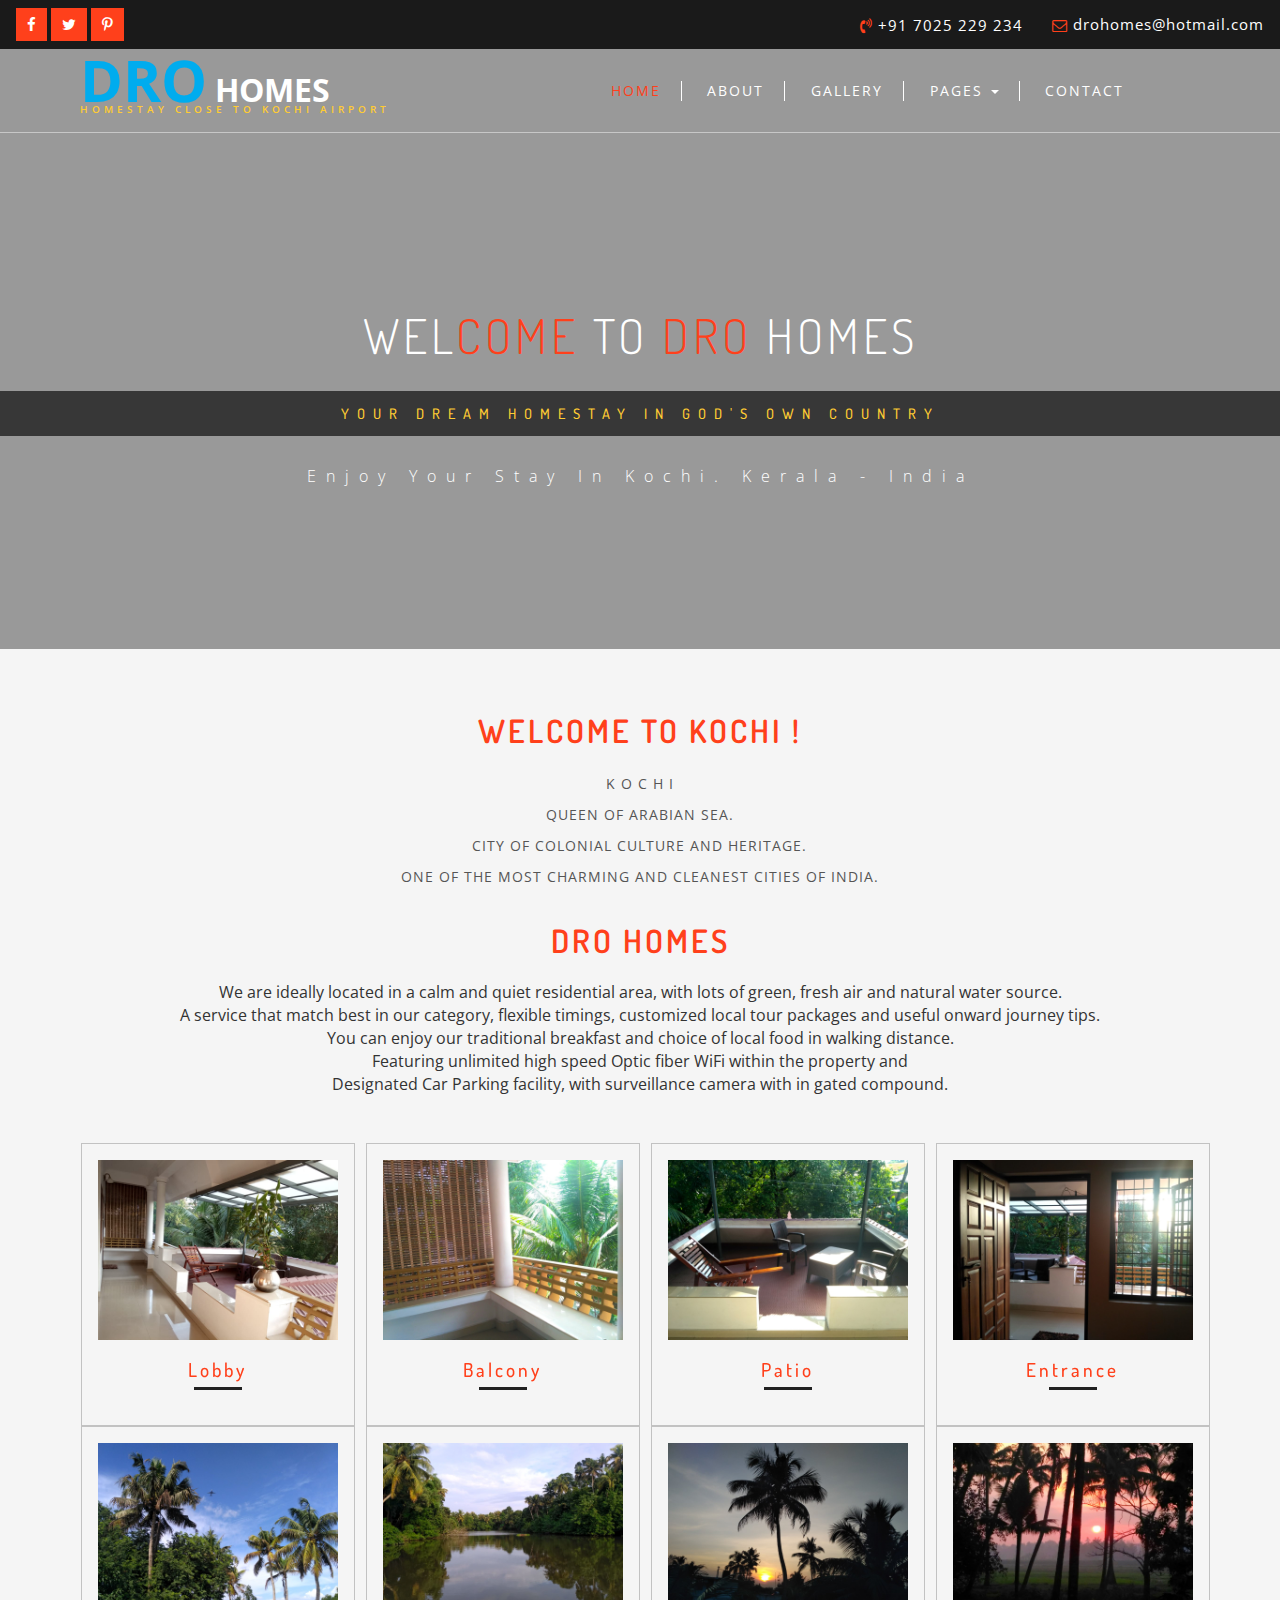
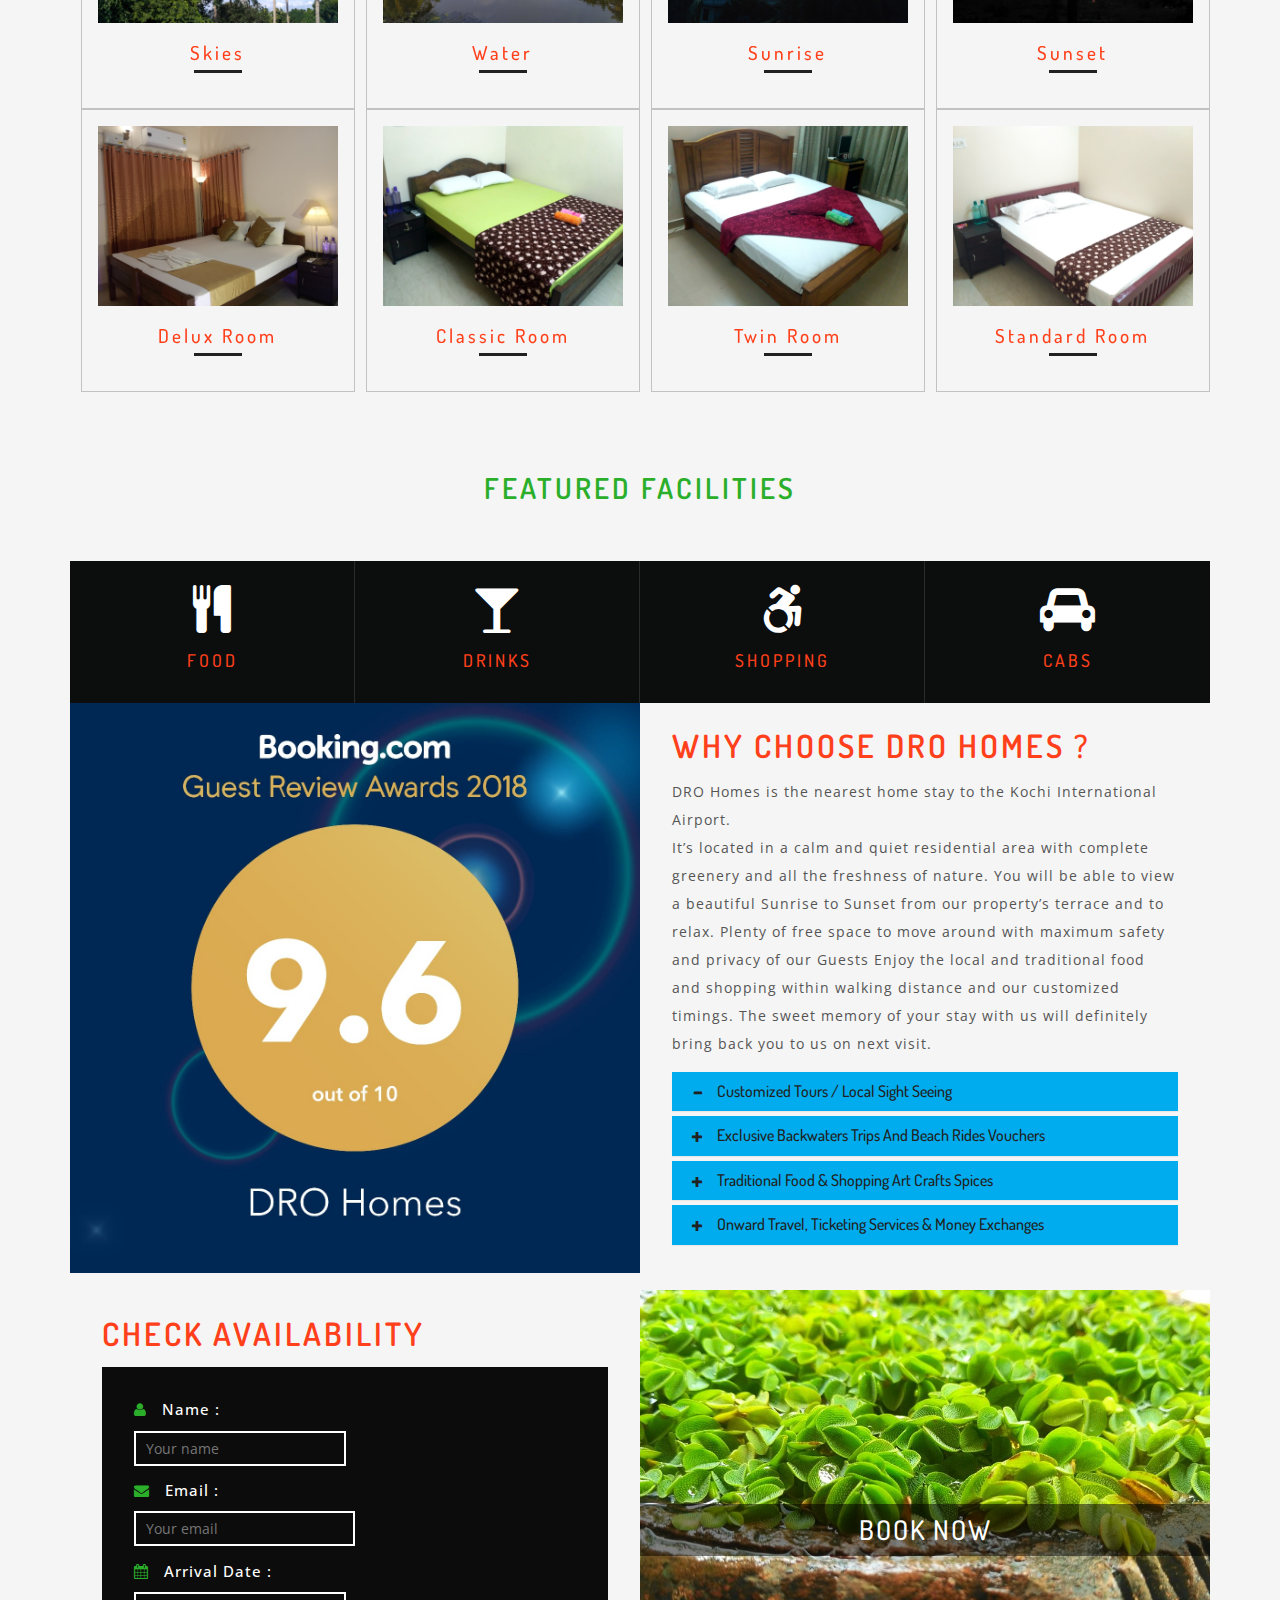
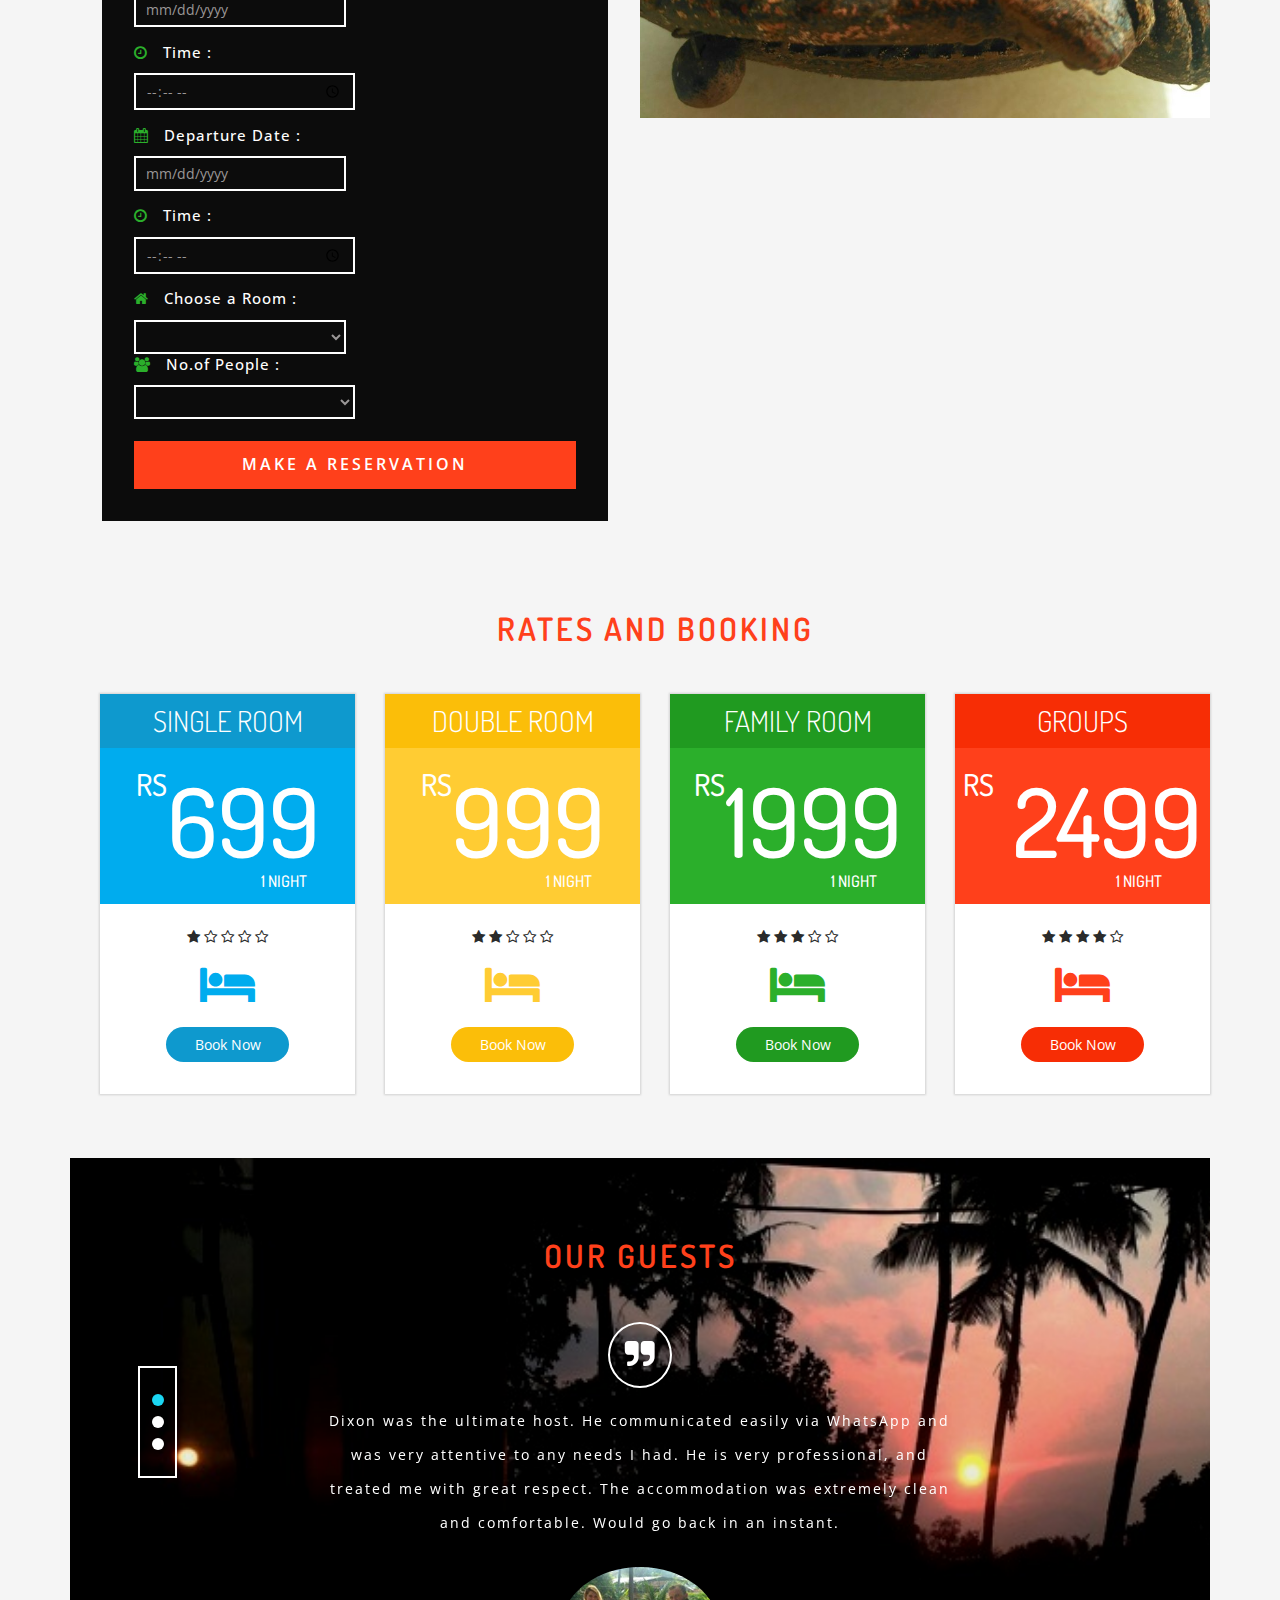
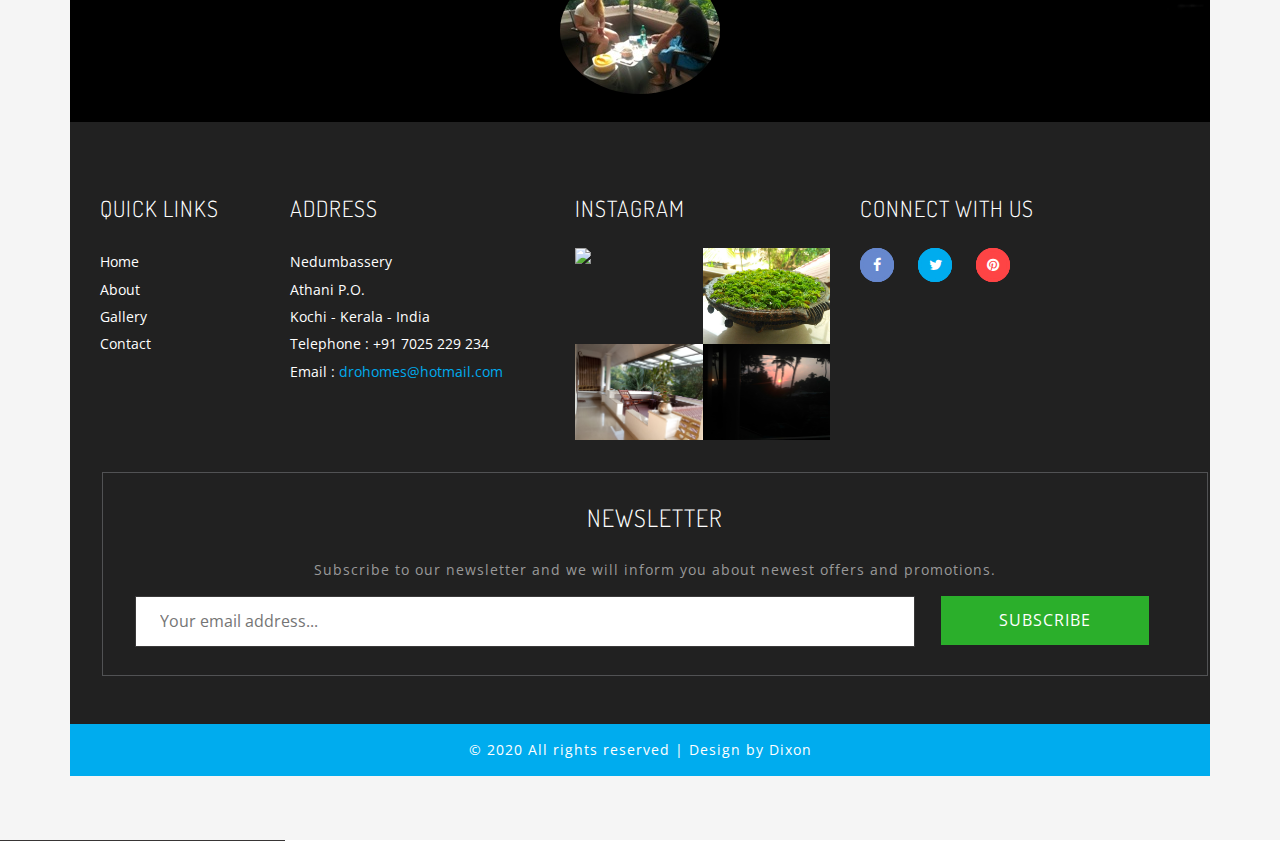
==== commit 1f27654b: "dro homes website" ====
--- a/index.html
+++ b/index.html
@@ -258,7 +258,7 @@
 					
 						<i class="fa fa-cutlery" aria-hidden="true"></i>
 					
-						<h4>Traditional Food </h4>
+						<h4> Food </h4>
 					
 				</div>
 				<div class="col-md-3 spa-grid">
@@ -266,7 +266,7 @@
 					<i class="fa fa-glass" aria-hidden="true"></i>
 					
 					
-						<h4>Drinks & Beverages </h4>
+						<h4>Drinks </h4>
 						
 				
 				</div>
@@ -274,7 +274,7 @@
 					
 						<i class="fa fa-wheelchair-alt" aria-hidden="true"></i>
 					
-						<h4> Crafts & Spices</h4>
+						<h4> Shopping </h4>
 						
 					
 				</div>
@@ -283,7 +283,7 @@
 					<i class="fa fa-car" aria-hidden="true"></i>
 					
 					
-						<h4> Airport Transfers </h4>
+						<h4> Cabs </h4>
 						
 				
 				</div>
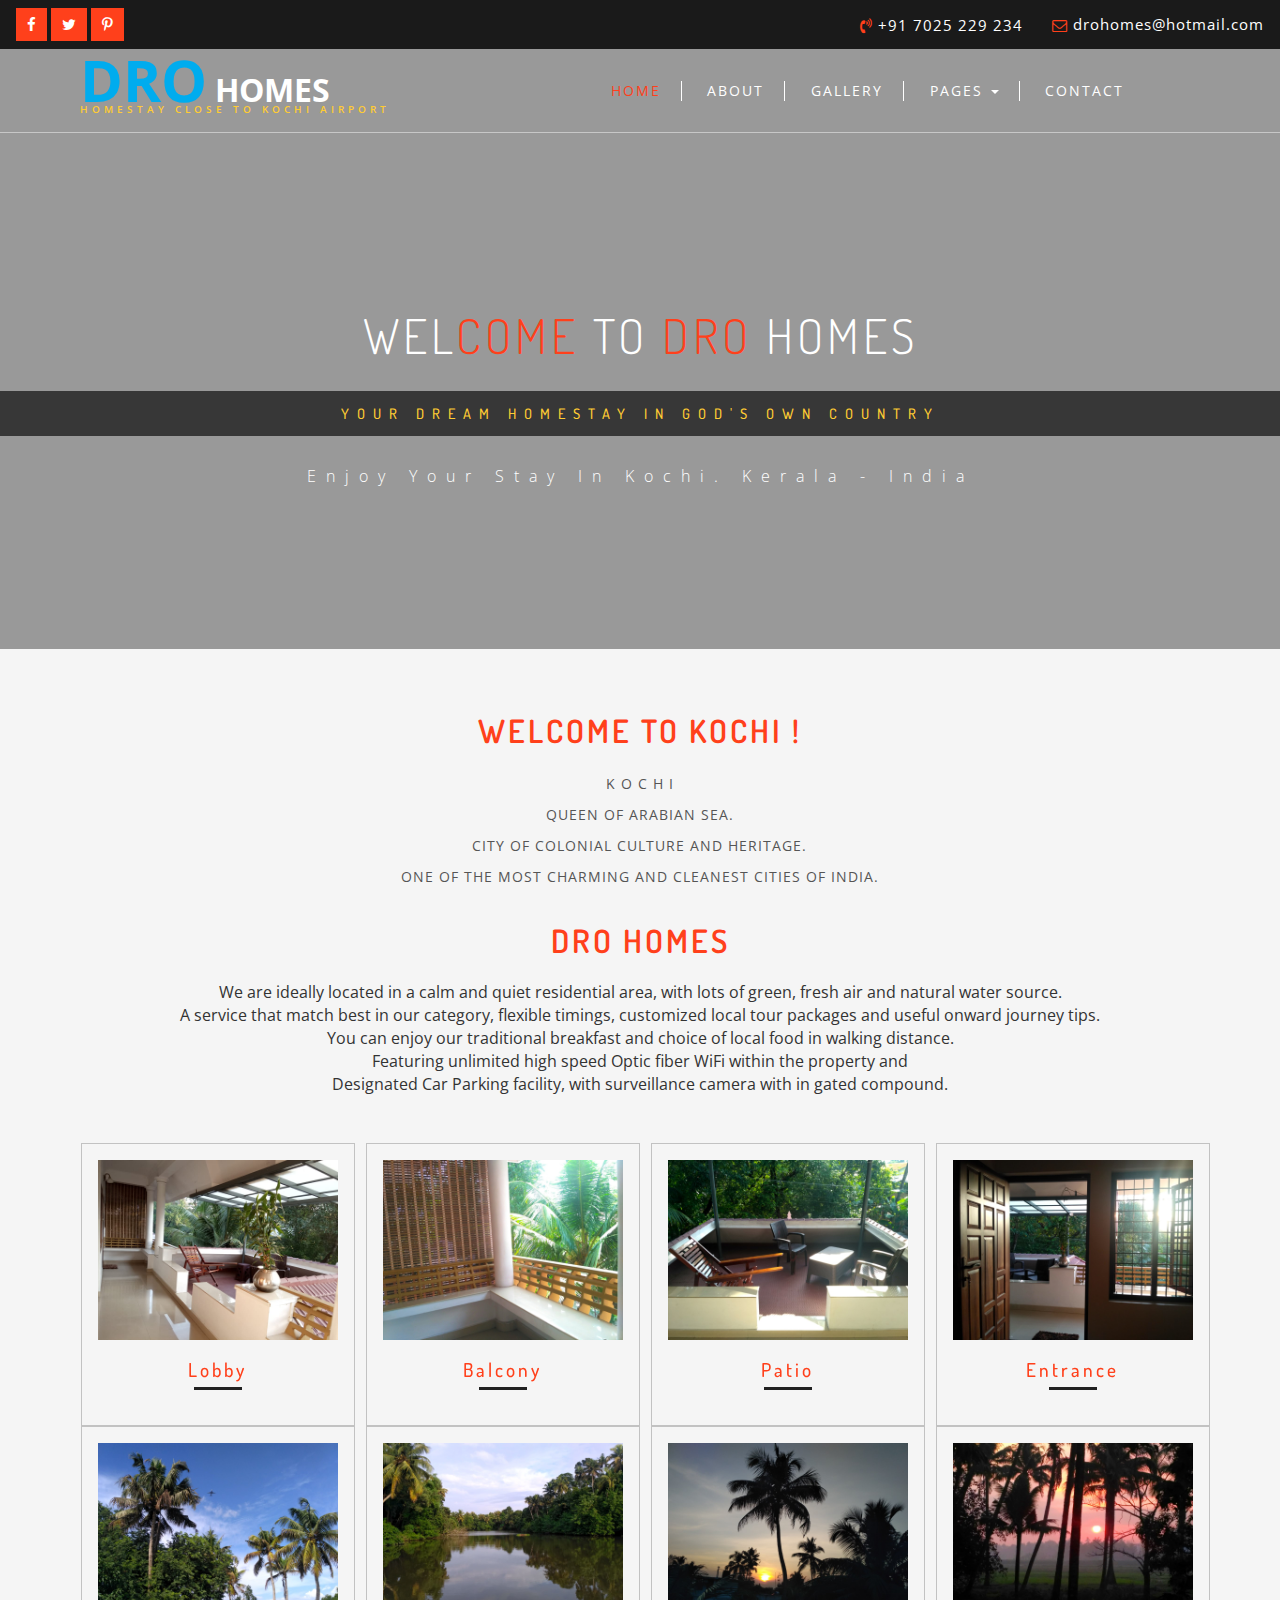
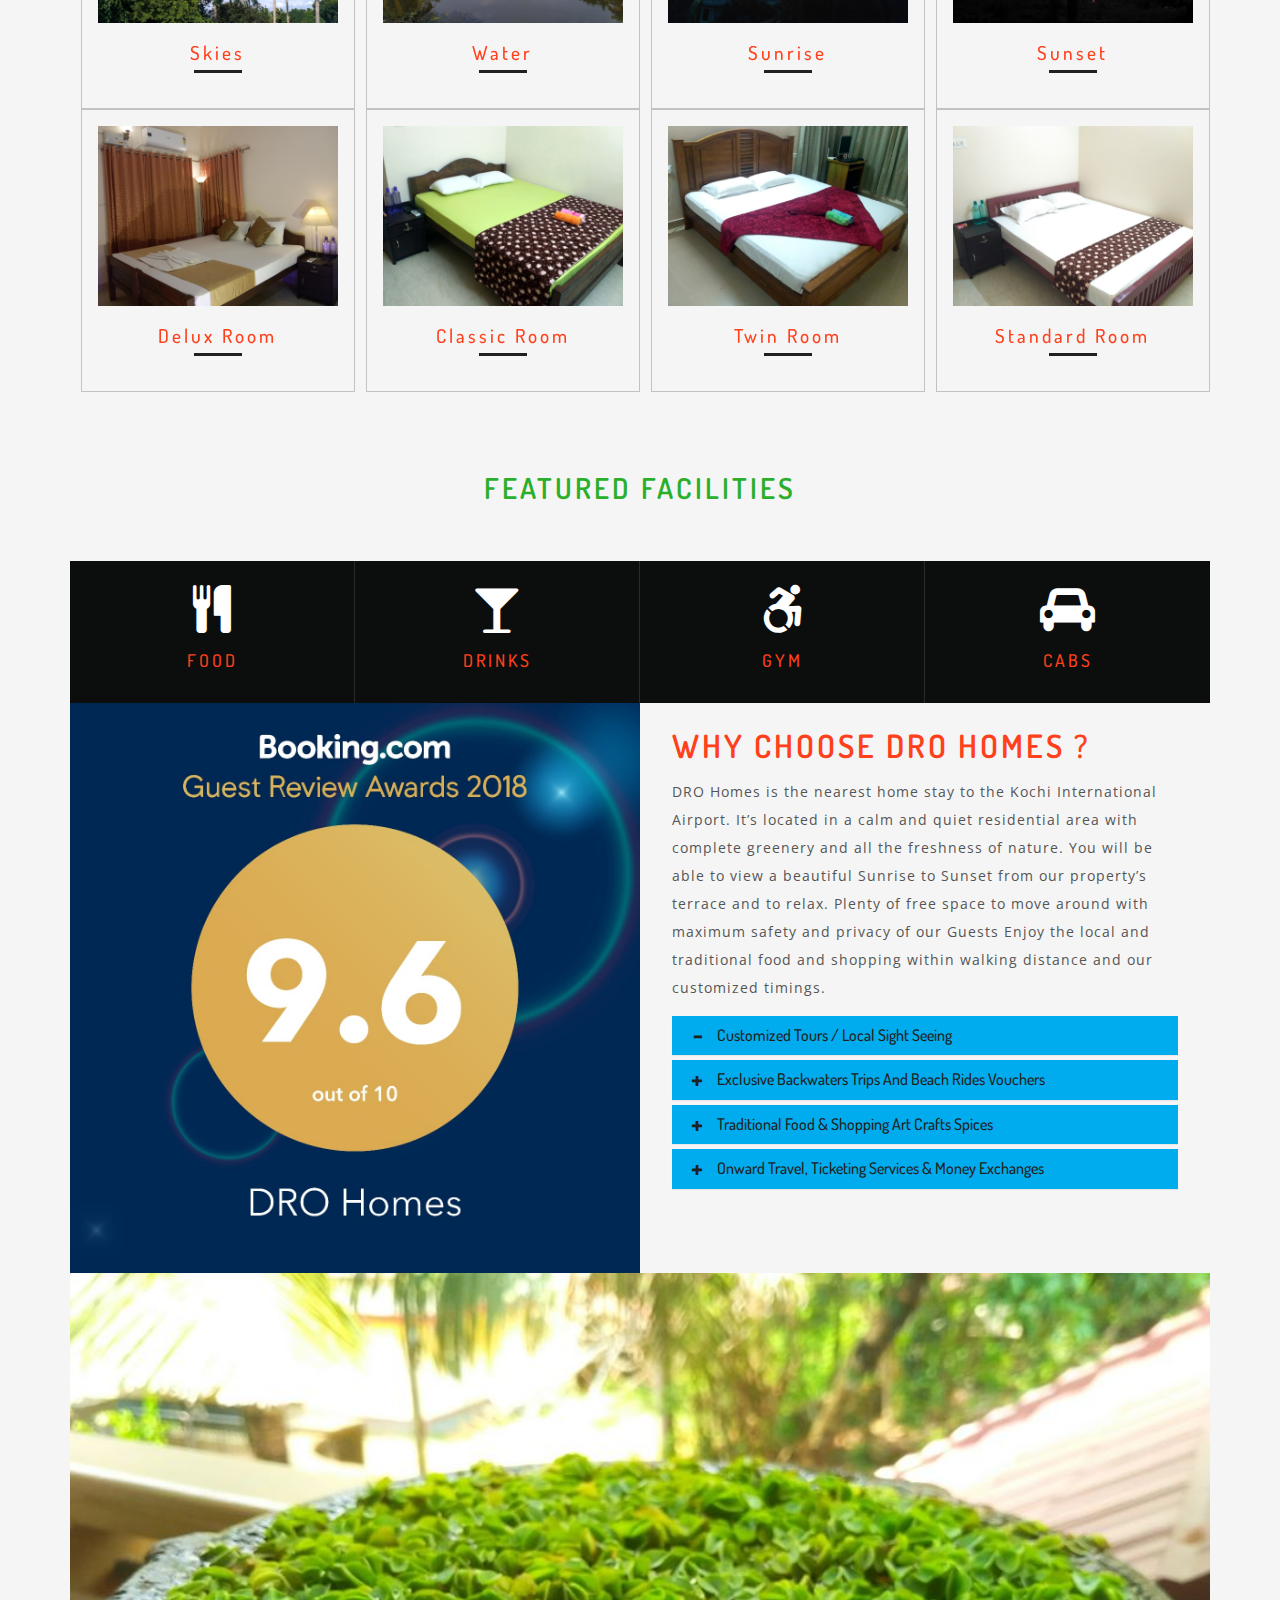
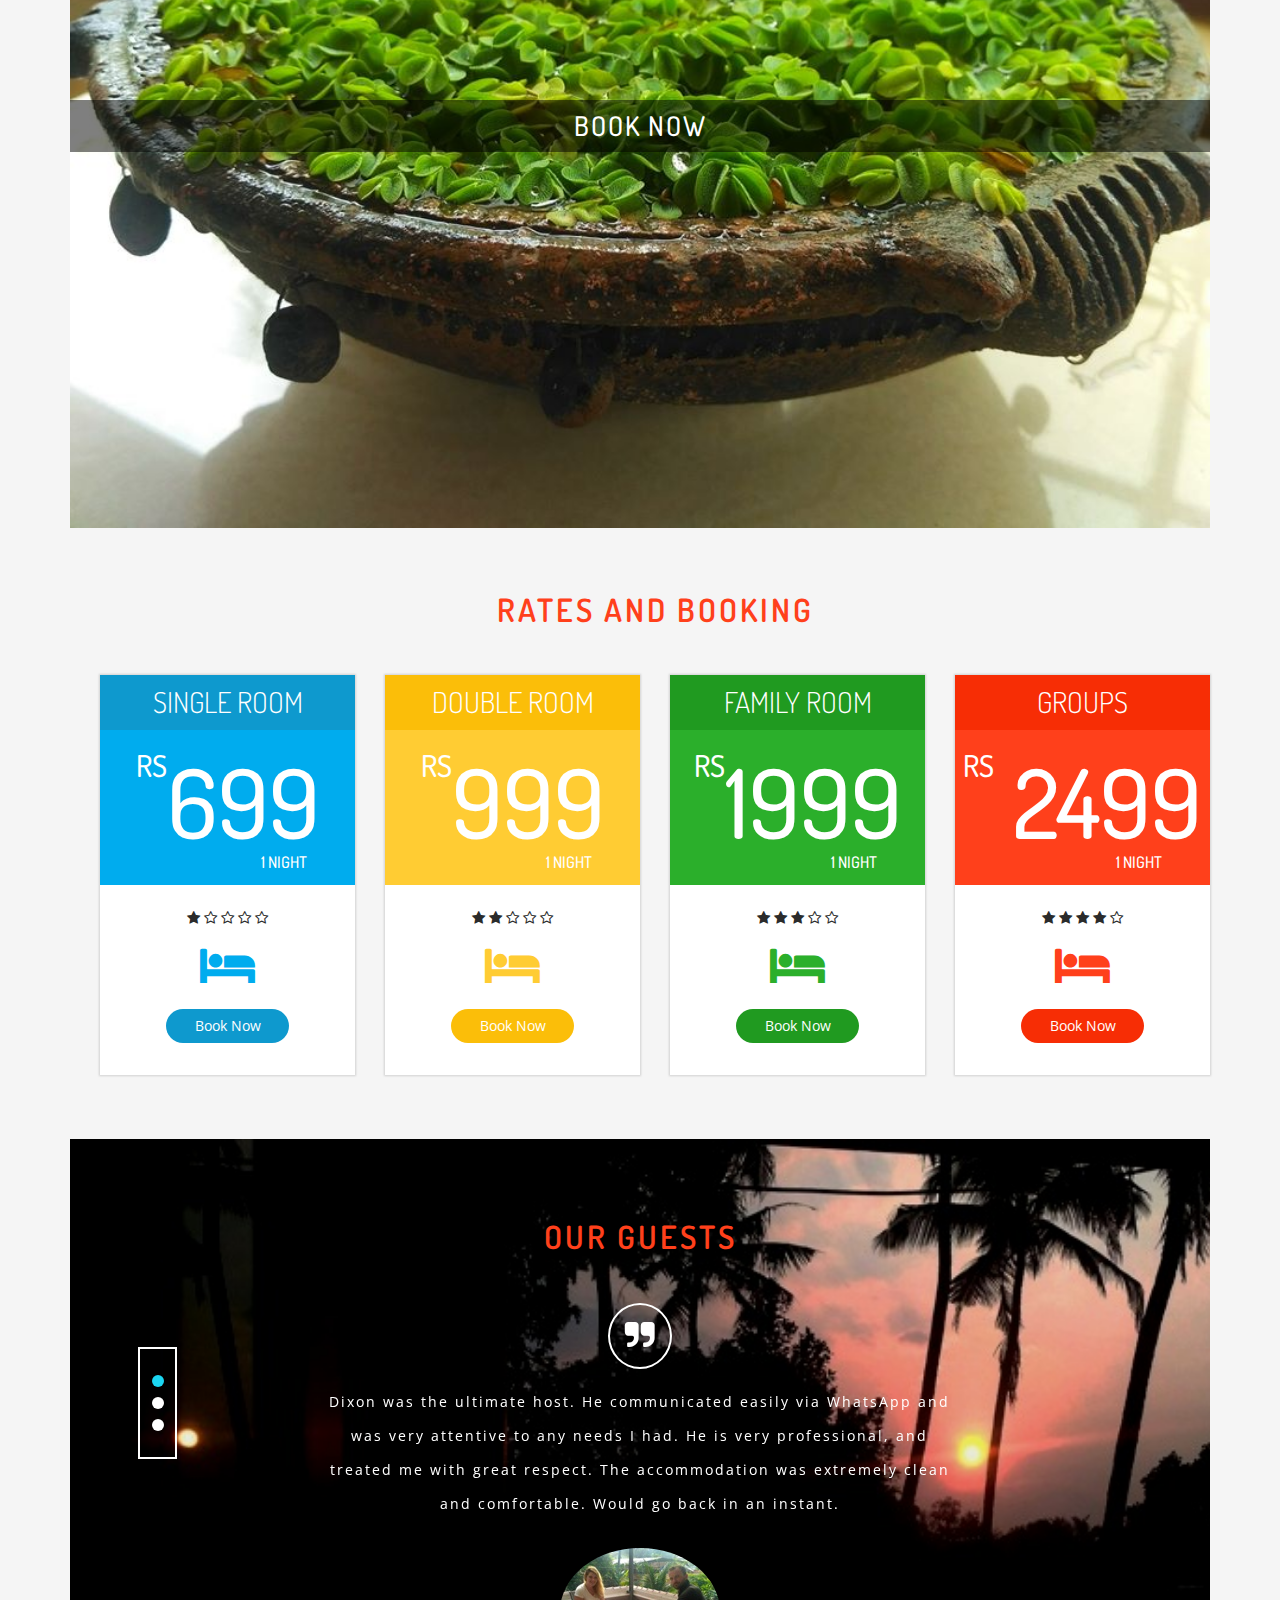
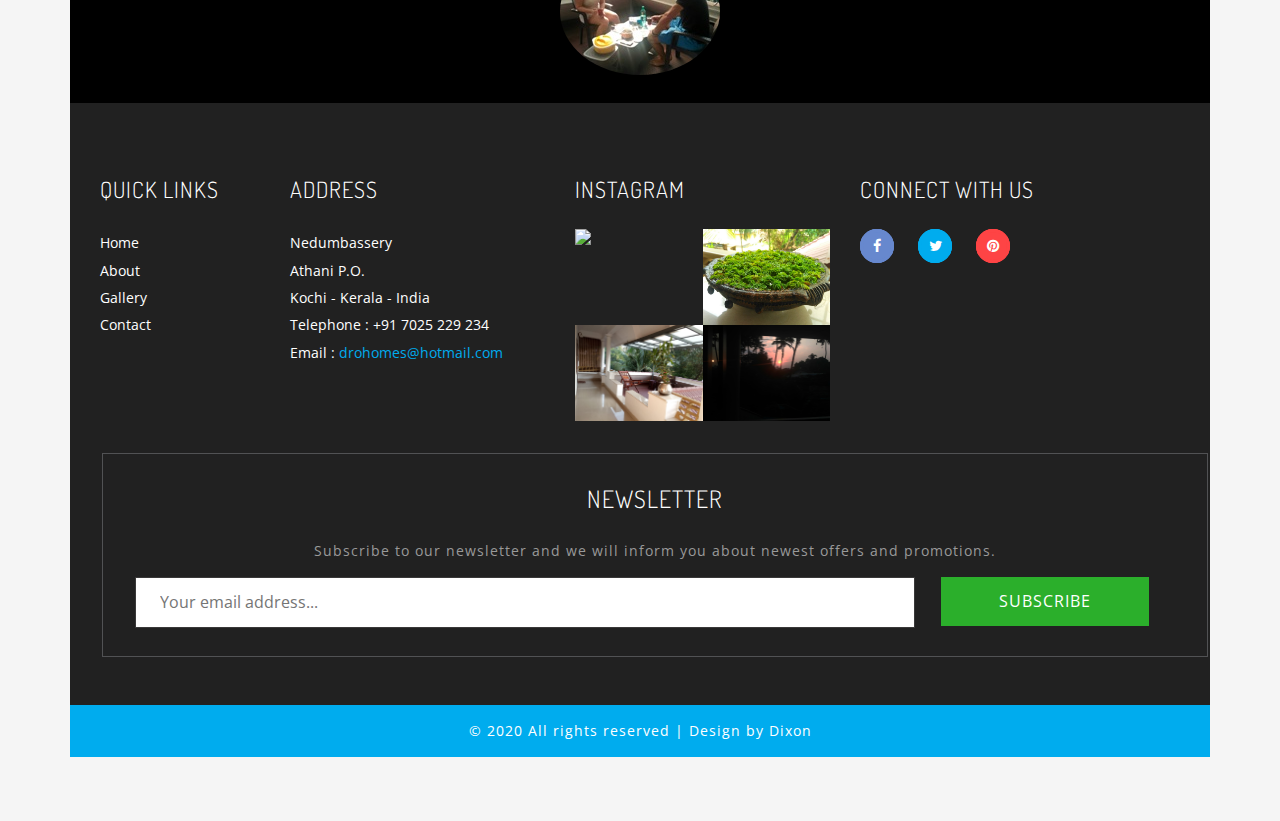
==== commit 97316ad7: "dro homes website" ====
--- a/index.html
+++ b/index.html
@@ -251,45 +251,51 @@
     </div>
 	<div class="featured-facility">
 	  <!-- welcome -->
-		
-			<div class="spa-agile">
-			<h3 class="tittle fea">Featured  Facilities</h3>
-				<div class="col-md-3 spa-grid">
-					
-						<i class="fa fa-cutlery" aria-hidden="true"></i>
-					
-						<h4> Food </h4>
-					
-				</div>
-				<div class="col-md-3 spa-grid">
-					
-					<i class="fa fa-glass" aria-hidden="true"></i>
-					
-					
-						<h4>Drinks </h4>
-						
-				
-				</div>
-				<div class="col-md-3 spa-grid lost">
-					
-						<i class="fa fa-wheelchair-alt" aria-hidden="true"></i>
-					
-						<h4> Shopping </h4>
-						
-					
-				</div>
-				<div class="col-md-3 spa-grid lost">
-					
-					<i class="fa fa-car" aria-hidden="true"></i>
-					
-					
-						<h4> Cabs </h4>
-						
-				
-				</div>
-				<div class="clearfix"> </div>
-			</div>
-		
+	  <div class="featured-facility">
+		<!-- welcome -->
+		  
+			  <div class="spa-agile">
+			  <h3 class="tittle fea">Featured  Facilities</h3>
+				  <div class="col-md-3 spa-grid">
+					  
+						  <i class="fa fa-cutlery" aria-hidden="true"></i>
+					  
+						  <h4>Food </h4>
+					  
+				  </div>
+				  <div class="col-md-3 spa-grid">
+					  
+					  <i class="fa fa-glass" aria-hidden="true"></i>
+					  
+					  
+						  <h4>Drinks</h4>
+						  
+				  
+				  </div>
+				  <div class="col-md-3 spa-grid lost">
+					  
+						  <i class="fa fa-wheelchair-alt" aria-hidden="true"></i>
+					  
+						  <h4>Gym</h4>
+						  
+					  
+				  </div>
+				  <div class="col-md-3 spa-grid lost">
+					  
+					  <i class="fa fa-car" aria-hidden="true"></i>
+					  
+					  
+						  <h4>Cabs</h4>
+						  
+				  
+				  </div>
+				  <div class="clearfix"> </div>
+			  </div>
+		  
+	  <!-- //welcome -->
+	  </div>
+	  <!-- about-bottom -->
+	  
 	<!-- //welcome -->
 	</div>
 	<!-- about-bottom -->
@@ -300,12 +306,11 @@
 		</div>
 		<div class="col-md-6 w3l_about_bottom_right one">
 			<h3 class="tittle why">why choose DRO HOMES ?</h3>
-			<p> DRO Homes is the nearest home stay to the Kochi International Airport.<br> 
-				It’s located in a calm and quiet residential area with complete greenery and all the freshness of nature. 
+			<p> DRO Homes is the nearest home stay to the Kochi International Airport. It’s located in a calm and quiet residential area with complete greenery and all the freshness of nature. 
 				You will be able to view a beautiful Sunrise to Sunset from our property’s terrace and to relax. 
 				Plenty of free space to move around with maximum safety and privacy of our Guests
 				Enjoy the local and traditional food and shopping within walking distance and our customized timings.
-				The sweet memory of your stay with us will definitely bring back you to us on next visit.
+				
 				</p>
 			<div class="panel-group w3l_panel_group_faq" id="accordion" role="tablist" aria-multiselectable="true">
 			  <div class="panel panel-default">
@@ -334,12 +339,8 @@
 				</div>
 				<div id="collapseTwo" class="panel-collapse collapse" role="tabpanel" aria-labelledby="headingTwo">
 				   <div class="panel-body panel_text">
-					Exclusive Backwater trip booking at reasonanle rate for 
-					House boat,Speed Boats,Kayaking in Alleppey or Ernakulam for SunSet Trip booking facility <br>
-
-					Experience Variety of Ultimate Rides at Cherai Beach
-					Collect your Free Discount Coupons at our Reception Desk<br> 
-
+					Exclusive Backwater Cruize trip booking counters. Experience Variety Rides' Free Discount Coupons for Cherai Beach
+					
 				  </div>
 				</div>
 			  </div>
@@ -354,7 +355,7 @@
 				<div id="collapseThree" class="panel-collapse collapse" role="tabpanel" aria-labelledby="headingThree">
 				   <div class="panel-body panel_text">
 					Enjoy the Traditional Special "Sadhya" in Banana Leaf and  <br> Experience the night Authentic Street "Thattukada" Food <br> 
-					Shopping Kerala Arts, Antique, Crafts, Spices, Snacks, Pickles and "Toddy"
+					Shopping Kerala Arts, Antique, Crafts, Spices and much more.
 				  </div>
 				</div>
 				
@@ -381,81 +382,20 @@
 	</div>
 <!-- //about-bottom -->
 	<!-- about-bottom -->
-	<div class="about-bottom" id="ab">
-	<div class="col-md-6 w3l_about_bottom_right two">
-			<h3 class="tittle why">CHECK AVAILABILITY </h3>
-			<div class="book-form">
-
-			   <form action="#" method="post">
-					<div class="col-md-6 form-date-w3-agileits">
-						<label><i class="fa fa-user" aria-hidden="true"></i> Name :</label>
-						<input type="text" name="name" placeholder="Your name" required="">
-					</div>
-					<div class="col-md-6 form-date-w3-agileits second-agile">
-						<label><i class="fa fa-envelope" aria-hidden="true"></i> Email :</label>
-						<input type="email" name="email" placeholder="Your email" required="">
-					</div>
-					 <div class="col-md-6 form-date-w3-agileits">
-									<label><i class="fa fa-calendar" aria-hidden="true"></i> Arrival Date :</label>
-									<input  id="datepicker" name="Text" type="text" value="mm/dd/yyyy" onfocus="this.value = '';" onblur="if (this.value == '') {this.value = 'mm/dd/yyyy';}" required="">
-								
-								</div>
-					<div class="col-md-6 form-time-w3layouts second-agile">
-							<label><i class="fa fa-clock-o" aria-hidden="true"></i> Time :</label>
-							<input type="time">
-					</div>
-					<div class="col-md-6 form-date-w3-agileits">
-						        <label><i class="fa fa-calendar" aria-hidden="true"></i> Departure Date :</label>
-									<input  id="datepicker1" name="Text" type="text" value="mm/dd/yyyy" onfocus="this.value = '';" onblur="if (this.value == '') {this.value = 'mm/dd/yyyy';}" required="">
-									
-								</div>
-					<div class="col-md-6 form-time-w3layouts second-agile">
-							<label><i class="fa fa-clock-o" aria-hidden="true"></i> Time :</label>
-							<input type="time">
-					</div>
-					<div class="col-md-6 form-left-agileits-w3layouts bottom-w3ls">
-							<label><i class="fa fa-home" aria-hidden="true"></i> Choose a Room :</label>
-							<select class="form-control">
-								<option></option>
-								<option>Standard Single Room</option>
-								<option>Standard Double Room</option>
-								<option>Standard Family Room</option>
-								<option>Apartment</option>
-								<option>Group Upto 6 </option>
-								<option>Group Above 6</option>
-							</select>
-					</div>
-					<div class="col-md-6 form-left-agileits-w3layouts second-agile">
-							<label><i class="fa fa-users" aria-hidden="true"></i> No.of People :</label>
-							<select class="form-control">
-								<option></option>
-								<option>1 Person</option>
-								<option>2 People</option>
-								<option>3 People</option>
-								<option>4 People</option>
-								<option>5 People</option>
-								<option>More</option>
-							</select>
-					</div>
-					<div class="clearfix"> </div>
-					<div class="make wow shake" data-wow-duration="1s" data-wow-delay=".5s">
-						  <input type="submit" value="Make a Reservation">
-					</div>
-			</form>
-								</div>
-
+	
+			<div class="col-md-12 w3l_about_bottom_left">
+				
+				<img src="images/12.jpg" alt="" class="img-responsive" />
+				<div class="w3l_about_bottom_left_video book-text">
+					<h4>BooK Now</h4>
+				</div>
+			</div>
+			
+			<div class="clearfix"> </div>
 		</div>
-		<div class="col-md-6 w3l_about_bottom_left">
-			
-<img src="images/11.jpg" alt="" class="img-responsive" />
-			<div class="w3l_about_bottom_left_video book-text">
-				<h4>BooK Now</h4>
-			</div>
-		</div>
-		
-		<div class="clearfix"> </div>
-	</div>
-<!-- //about -->
+	<!-- //about -->
+	
+
 	<!-- /plans -->
       <div class="plans-section">
 				 <div class="container">
@@ -482,7 +422,7 @@
 									 <h6 class="bed"><i class="fa fa-bed" aria-hidden="true"></i></h6>
 							</div>
 							<div class="price-selet pric-sclr1">		    			   
-<a href="#ab" class="scroll" >Book Now</a>
+								<a href="#ab" class="scroll" >Book Now</a>
 							</div>
 						</div>
 					</div>
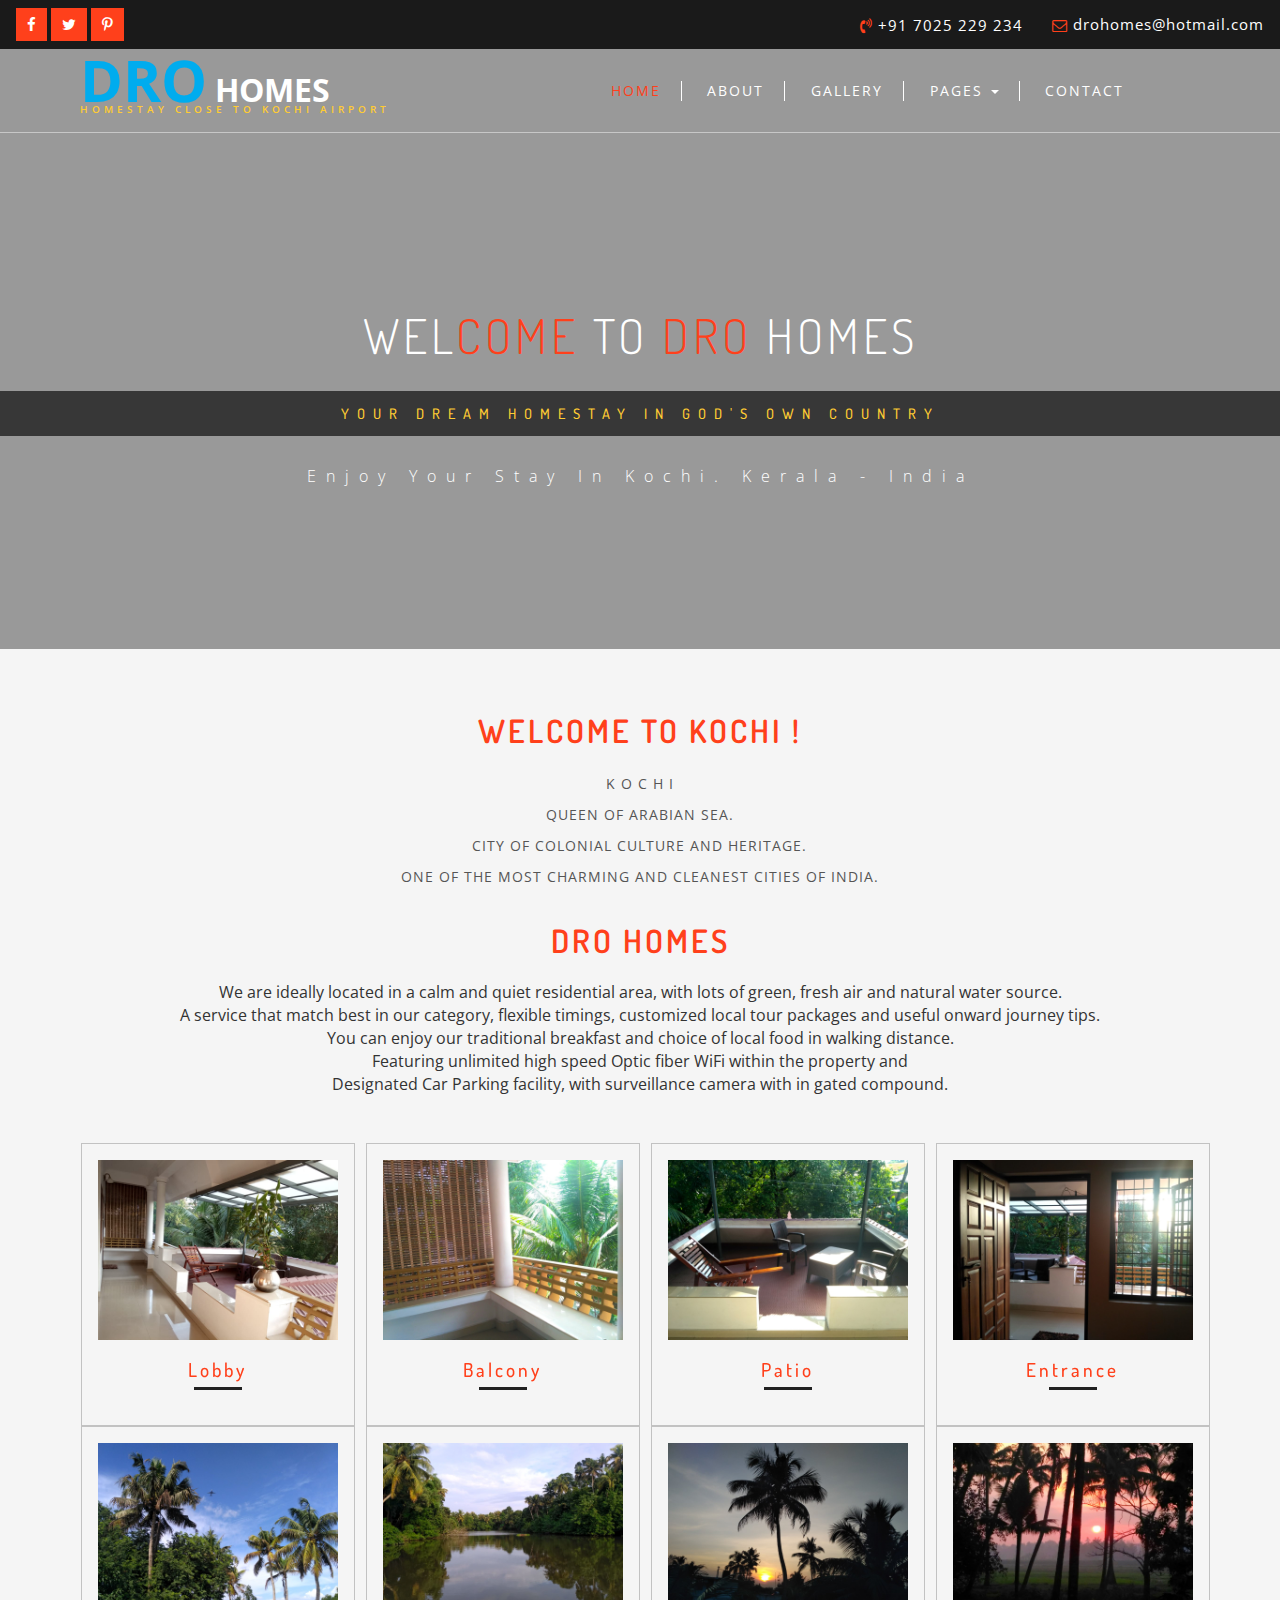
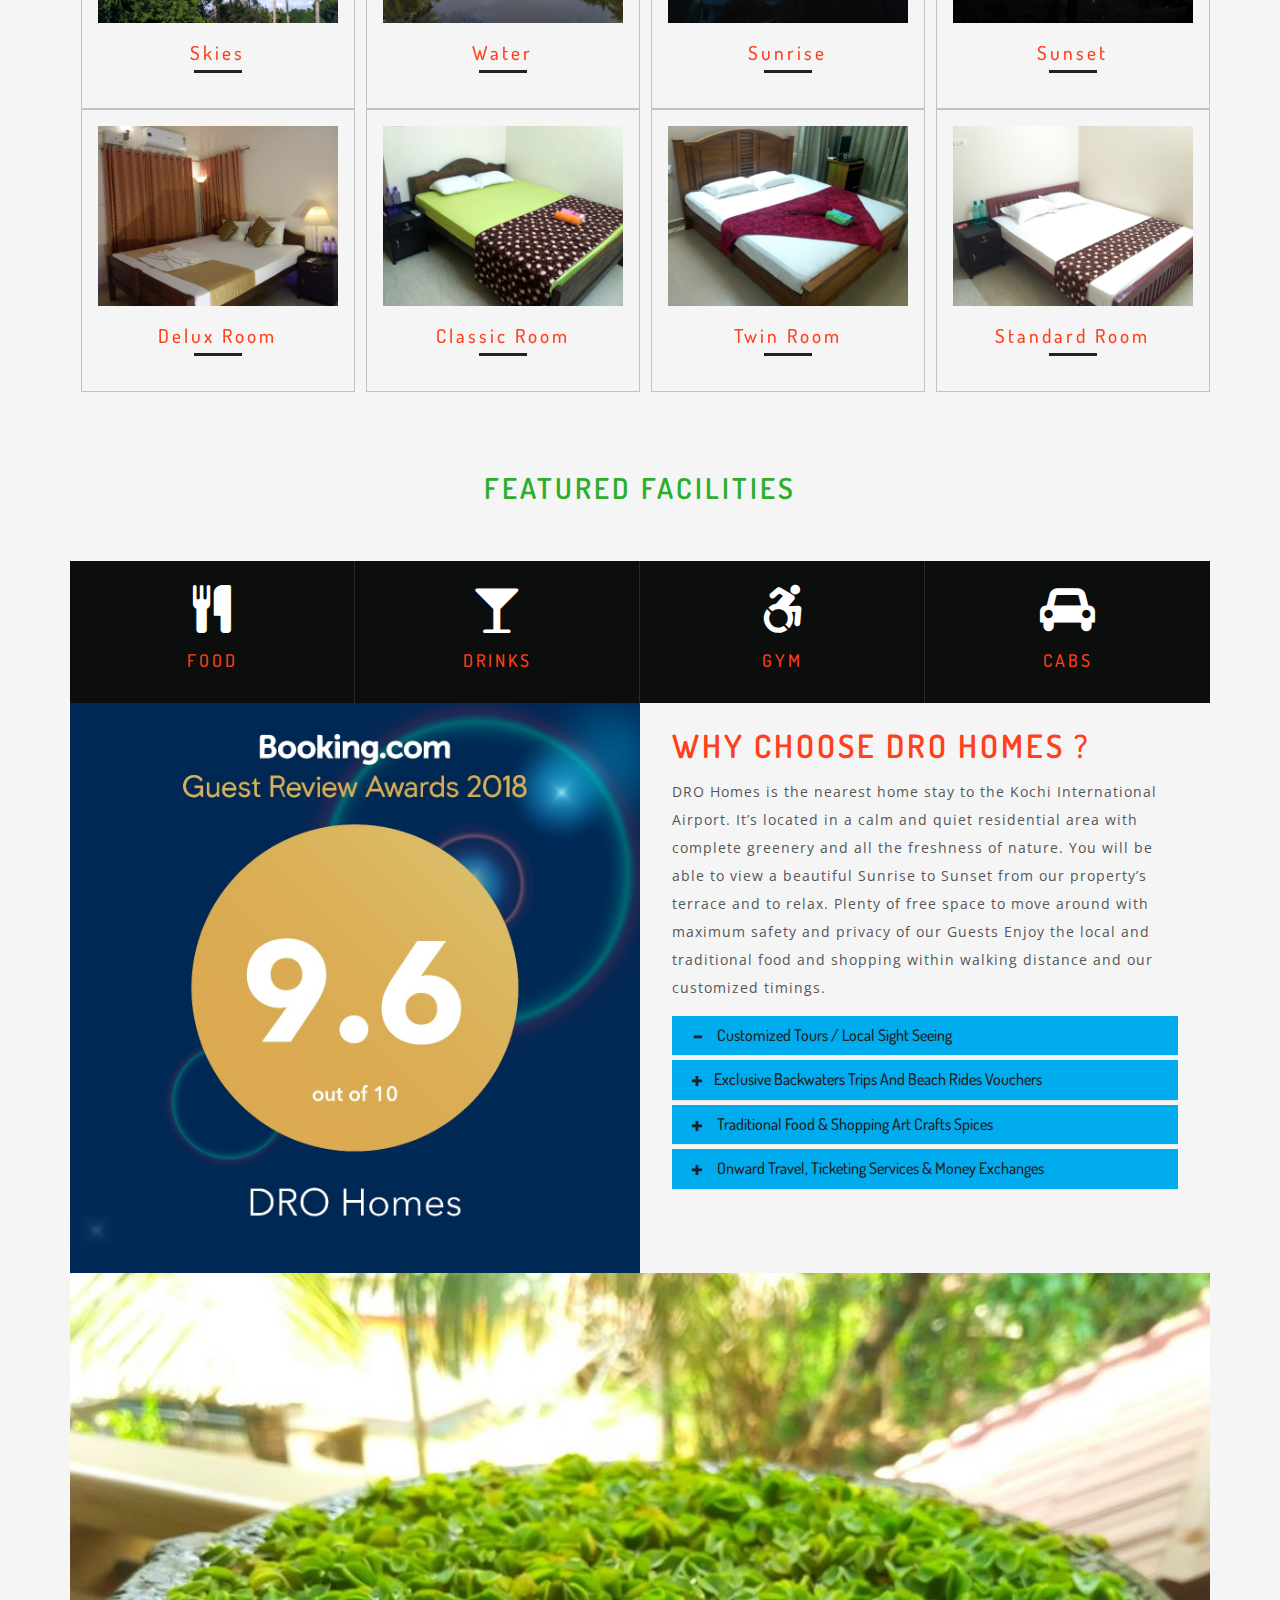
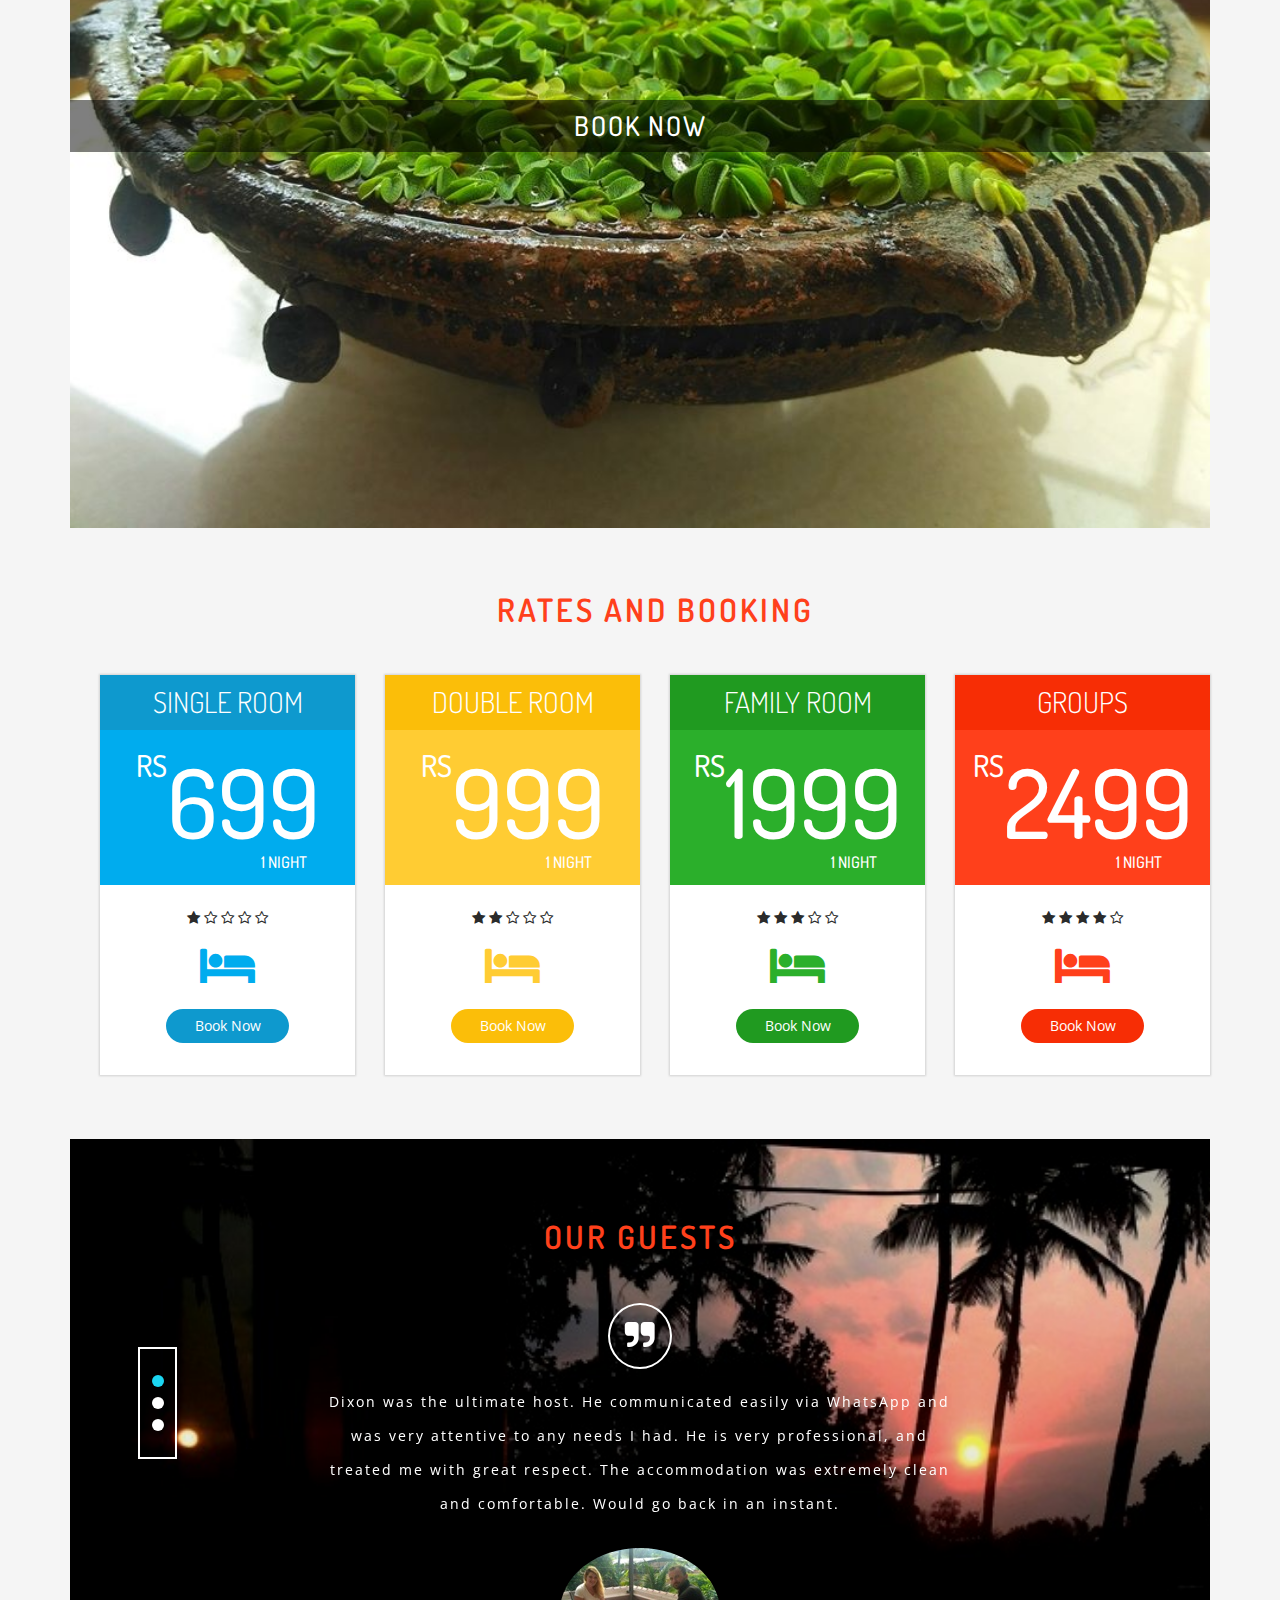
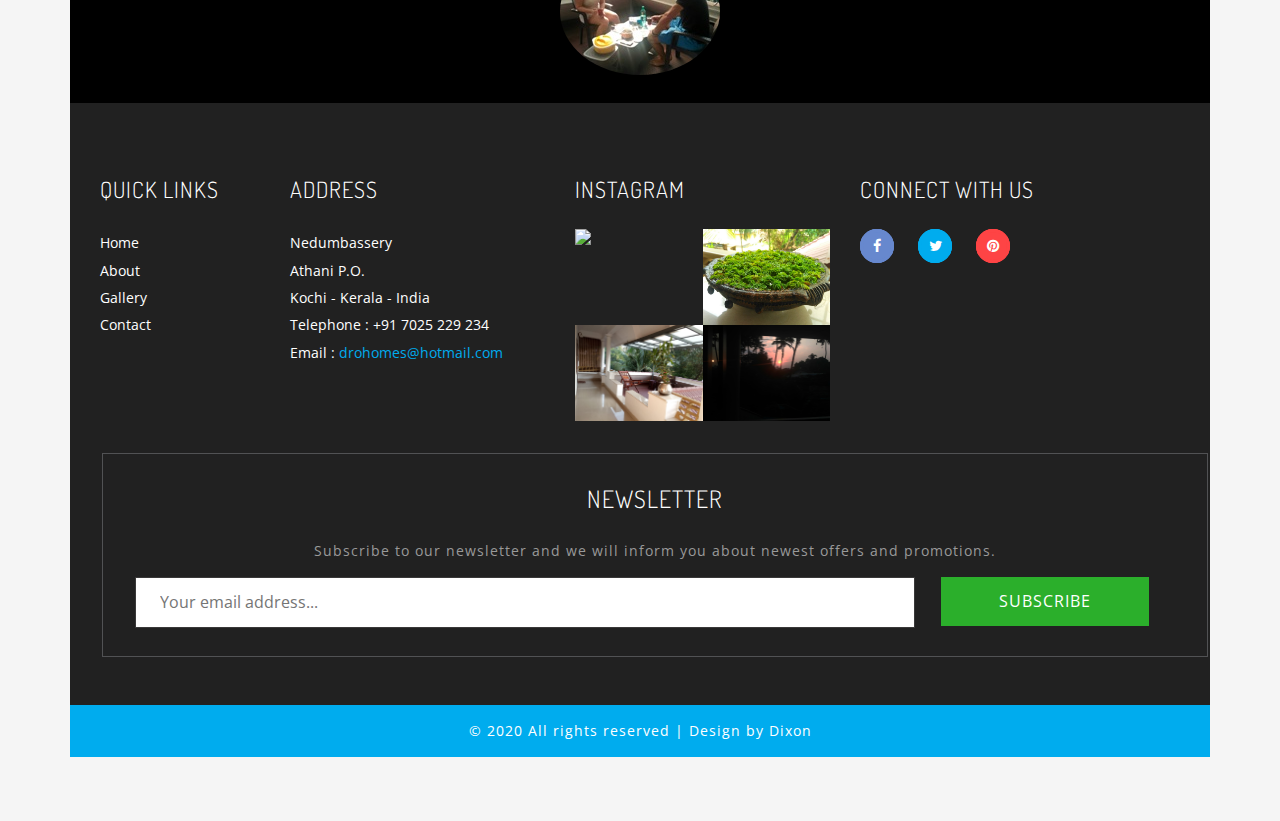
==== commit efbf5fc0: "dro homes website" ====
--- a/index.html
+++ b/index.html
@@ -310,8 +310,7 @@
 				You will be able to view a beautiful Sunrise to Sunset from our property’s terrace and to relax. 
 				Plenty of free space to move around with maximum safety and privacy of our Guests
 				Enjoy the local and traditional food and shopping within walking distance and our customized timings.
-				
-				</p>
+			</p>
 			<div class="panel-group w3l_panel_group_faq" id="accordion" role="tablist" aria-multiselectable="true">
 			  <div class="panel panel-default">
 				<div class="panel-heading" role="tab" id="headingOne">
@@ -333,7 +332,7 @@
 				<div class="panel-heading" role="tab" id="headingTwo">
 				  <h4 class="panel-title asd">
 					<a class="pa_italic collapsed" role="button" data-toggle="collapse" data-parent="#accordion" href="#collapseTwo" aria-expanded="false" aria-controls="collapseTwo">
-					  <span class="glyphicon glyphicon-plus" aria-hidden="true"></span><i class="glyphicon glyphicon-minus" aria-hidden="true"></i>  Exclusive  Backwaters Trips and Beach Rides Vouchers
+					  <span class="glyphicon glyphicon-plus" aria-hidden="true"></span><i class="glyphicon glyphicon-minus" aria-hidden="true"></i>Exclusive Backwaters Trips and Beach Rides Vouchers
 					</a>
 				  </h4>
 				</div>
@@ -459,7 +458,7 @@
 					<div class="price-block agile">
 						<div class="price-gd-top pric-clr3">
 							<h4>FAMILY ROOM </h4>
-							<h3><span>Rs</span>1999 </h3>
+							<h3><span>Rs</span>1999</h3>
 							<h5>1 Night</h5>
 						</div>
 						<div class="price-gd-bottom">
@@ -484,7 +483,7 @@
 					<div class="price-block agile">
 						<div class="price-gd-top pric-clr4">
 							<h4>GROUPS </h4>
-							<h3><span>Rs</span> 2499</h3>
+							<h3><span>Rs</span>2499</h3>
 							<h5>1 Night</h5>
 						</div>
 						<div class="price-gd-bottom">
